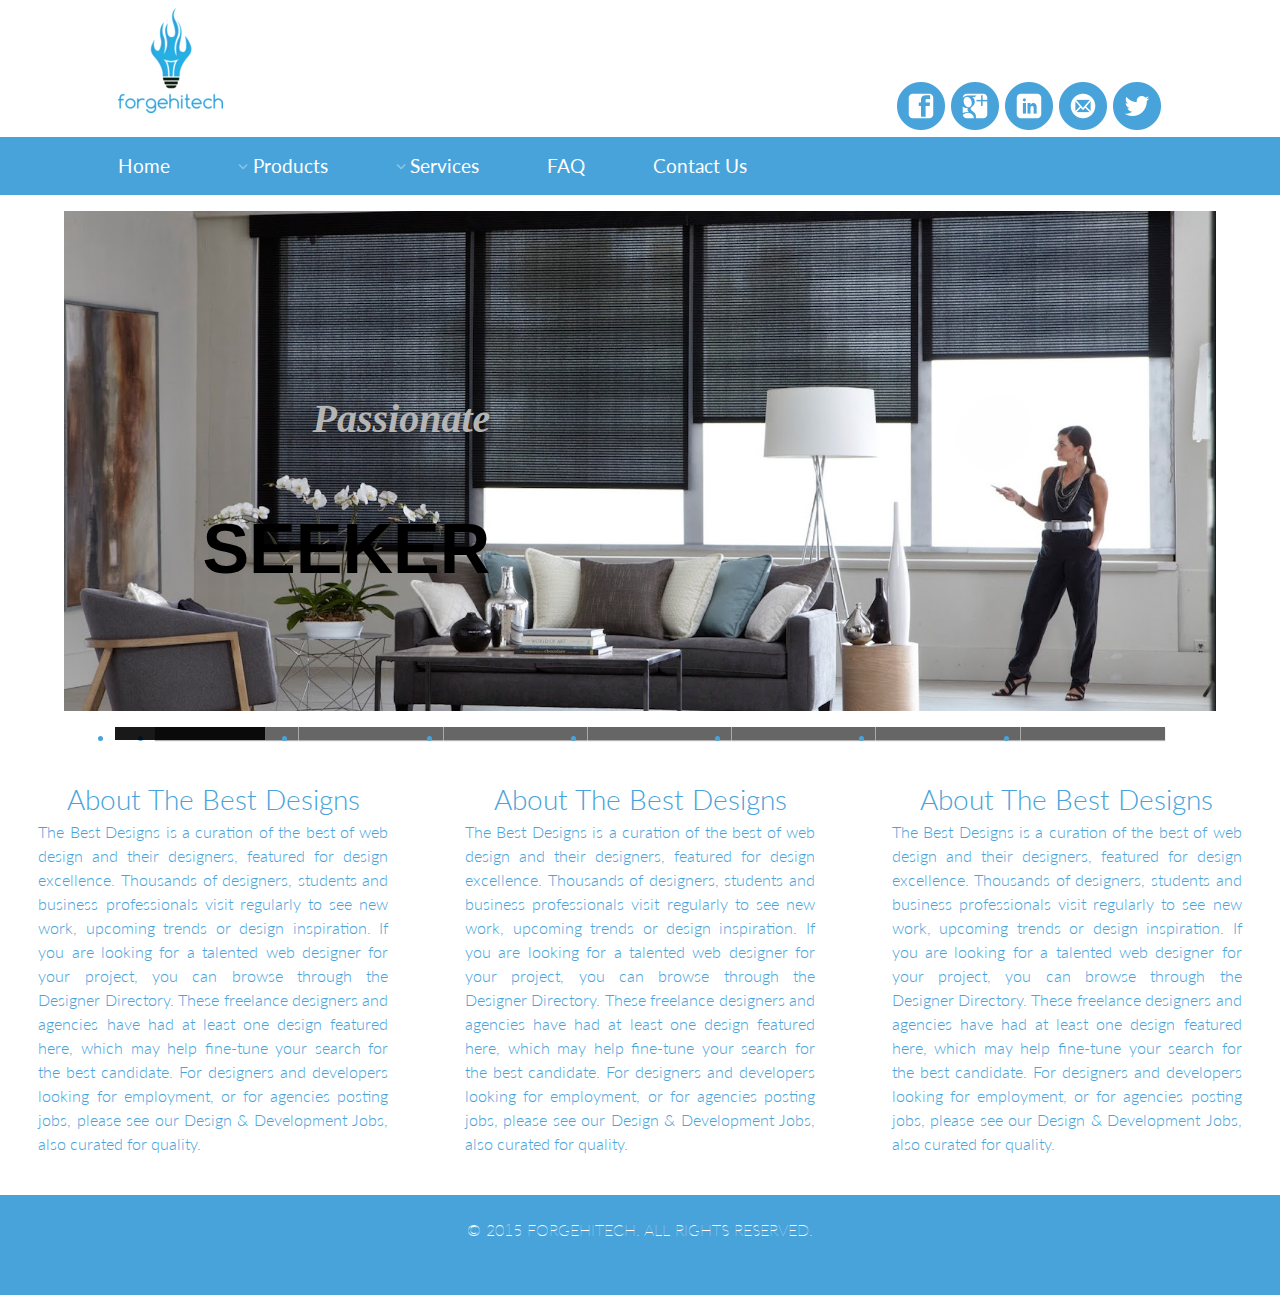
==== index.html @ 62194fb1 "Adding contact us and FAQ page." ====
<!DOCTYPE html>
<html lang="en" class="no-js">
    <head>
        <meta charset="UTF-8" />
        <meta http-equiv="X-UA-Compatible" content="IE=edge,chrome=1"> 
        <meta name="viewport" content="width=device-width, initial-scale=1.0"> 
        <title>A Collection of Page Transitions</title>
        <meta name="description" content="A Collection of Page Transitions with CSS Animations" />
        <meta name="keywords" content="page transition, css animation, website, effect, css3, jquery" />
        <meta name="author" content="Codrops" />
        <link rel="shortcut icon" href="../favicon.ico"> 
        <link rel="stylesheet" type="text/css" href="css/default.css" />
        <link rel="stylesheet" type="text/css" href="css/multilevelmenu.css" />
        <link rel="stylesheet" type="text/css" href="css/component.css" />
        
        
        <link rel="stylesheet" type="text/css" href="css/style.css" />
		<link href='http://fonts.googleapis.com/css?family=Dosis:200,400,700' rel='stylesheet' type='text/css'>
		<noscript><link rel="stylesheet" type="text/css" href="css/noscript.css" /></noscript>
                
        <script src="js/modernizr.custom.js"></script>
    </head>
    <body>	
        <div class="container">
            
                    <header id="pageheader" class="clearfix">
                        <img src="images/logo.png" alt="logo"/>
                        <nav style="margin-top: 7%;">
                            <a href="#"><img onmouseover="toggelSocialIcon(this)" class="socialIcons" src="images/social_light_bg/facebook-square.png" alt="img10"/></a>
                            <a href="#"><img onmouseover="toggelSocialIcon(this)" class="socialIcons" src="images/social_light_bg/googleplus-square.png" alt="img10"/></a>
                            <a href="#"><img onmouseover="toggelSocialIcon(this)" class="socialIcons" src="images/social_light_bg/linkedin.png" alt="img10"/></a>
                            <a href="#"><img onmouseover="toggelSocialIcon(this)" class="socialIcons" src="images/social_light_bg/mail.png" alt="img10"/></a>
                            <a href="#"><img onmouseover="toggelSocialIcon(this)" class="socialIcons" src="images/social_light_bg/twitter.png" alt="img10"/></a>
                        </nav>
                        
                    </header>	
                    <div class="main" id="mainDiv">
                        <nav class="cbp-hsmenu-wrapper" id="cbp-hsmenu-wrapper">
                            <div class="cbp-hsinner">
                                <ul class="cbp-hsmenu">
                                    <li onclick="showPage('homePage')"><a href="#">Home</a></li>
                                    <li onclick="showPage('product')">
                                        <a id="Products">Products</a>
                                        <ul class="cbp-hssubmenu cbp-hssub-rows">
                                            <li><a onclick="showPage('Products')"><img src="images/icons/all.png" alt="img10"/><span>All Products</span></a></li>
                                            <li><a href="#"><img src="images/icons/home.png" alt="img10"/><span>Home Automation</span></a></li>
                                            <li><a href="#"><img src="images/icons/curtains.png" alt="img06"/><span>Motorized Curtains</span></a></li>
                                            <li><a href="#"><img src="images/icons/light.png" alt="img09"/><span>Lighting Control</span></a></li>
                                        </ul>
                                    </li>
                                    <li onclick="showPage('service')">
                                        <a>Services</a>
                                        <ul class="cbp-hssubmenu">
                                            <li><a href="#"><img src="images/icons/all.png" alt="img10"/><span>All Services</span></a></li>
                                            <li><a href="#"><img src="images/icons/lamp.png" alt="img10"/><span>Indoor Lighting Design</span></a></li>
                                            <li><a href="#"><img src="images/icons/consulting.png" alt="img06"/><span>Consulting & Design Servcies</span></a></li>
                                            <li><a href="#"><img src="images/icons/product.png" alt="img09"/><span>New Product Development</span></a></li>
                                        </ul>
                                    </li>
                                    <li onclick="showPage('faq')"><a href="#">FAQ</a></li>
                                    <li onclick="showPage('contact_us')"><a href="#">Contact Us</a></li>
                                </ul>
                            </div>
                        </nav>
                    </div>
                </div>
<!--        <div class="pt-triggers">
            <button id="iterateEffects" class="pt-touch-button">Show next page transition</button>
        </div>-->
        <!-- /triggers -->

        <div id="pt-main" class="pt-perspective">
            <div class="page" id="homePage" style="display: block;">
                 <div id="ei-slider" class="ei-slider">
                    <ul class="ei-slider-large">
						<li>
                            <img src="images/s/3.jpg" alt="image06"/>
                            <div class="ei-title">
                                <h2>Passionate</h2>
                                <h3>Seeker</h3>
                            </div>
                        </li>
                        <li>
                            <img src="images/s/1.jpg" alt="image01" />
                            <div class="ei-title">
                                <h2>Creative</h2>
                                <h3>Duet</h3>
                            </div>
                        </li>
                        <li>
                            <img src="images/s/2.jpg" alt="image02" />
                            <div class="ei-title">
                                <h2>Friendly</h2>
                                <h3>Devil</h3>
                            </div>
                        </li>
                        <li>
                            <img src="images/s/1.jpg" alt="image01" />
                            <div class="ei-title">
                                <h2>Creative</h2>
                                <h3>Duet</h3>
                            </div>
                        </li>
                        <li>
                            <img src="images/s/2.jpg" alt="image02" />
                            <div class="ei-title">
                                <h2>Friendly</h2>
                                <h3>Devil</h3>
                            </div>
                        </li>
                        <li>
                            <img src="images/s/1.jpg" alt="image01" />
                            <div class="ei-title">
                                <h2>Creative</h2>
                                <h3>Duet</h3>
                            </div>
                        </li>
                        <li>
                            <img src="images/s/2.jpg" alt="image02" />
                            <div class="ei-title">
                                <h2>Friendly</h2>
                                <h3>Devil</h3>
                            </div>
                        </li>
                    </ul><!-- ei-slider-large -->
                    <ul class="ei-slider-thumbs">
                        <li class="ei-slider-element">Current</li>
						<li><a href="#">Slide 6</a><img src="images/thumbs/6.jpg" alt="thumb06" /></li>
                        <li><a href="#">Slide 1</a><img src="images/thumbs/1.jpg" alt="thumb01" /></li>
                        <li><a href="#">Slide 2</a><img src="images/thumbs/2.jpg" alt="thumb02" /></li>
                        <li><a href="#">Slide 3</a><img src="images/thumbs/3.jpg" alt="thumb03" /></li>
                        <li><a href="#">Slide 4</a><img src="images/thumbs/4.jpg" alt="thumb04" /></li>
                        <li><a href="#">Slide 5</a><img src="images/thumbs/5.jpg" alt="thumb05" /></li>
                        <li><a href="#">Slide 7</a><img src="images/thumbs/7.jpg" alt="thumb07" /></li>
                    </ul><!-- ei-slider-thumbs -->
                </div><!-- ei-slider -->
                <div class="outerDiv">
                    <div class="innerDiv">
                        <div class="innerDivHeading">
                            About The Best Designs
                        </div>
                        <div class="innerDivDesc">
                            The Best Designs is a curation of the best of web design and their designers, featured for design excellence. Thousands of designers, students and business professionals visit regularly to see new work, upcoming trends or design inspiration. If you are looking for a talented web designer for your project, you can browse through the Designer Directory. These freelance designers and agencies have had at least one design featured here, which may help fine-tune your search for the best candidate. For designers and developers looking for employment, or for agencies posting jobs, please see our Design & Development Jobs, also curated for quality.
                        </div>
                        
                    </div>
                    <div class="innerDiv">
                        <div class="innerDivHeading">
                            About The Best Designs
                        </div>
                        <div class="innerDivDesc">
                            The Best Designs is a curation of the best of web design and their designers, featured for design excellence. Thousands of designers, students and business professionals visit regularly to see new work, upcoming trends or design inspiration. If you are looking for a talented web designer for your project, you can browse through the Designer Directory. These freelance designers and agencies have had at least one design featured here, which may help fine-tune your search for the best candidate. For designers and developers looking for employment, or for agencies posting jobs, please see our Design & Development Jobs, also curated for quality.
                        </div>
                        
                    </div>
                    <div class="innerDiv">
                        <div class="innerDivHeading">
                            About The Best Designs
                        </div>
                        <div class="innerDivDesc">
                            The Best Designs is a curation of the best of web design and their designers, featured for design excellence. Thousands of designers, students and business professionals visit regularly to see new work, upcoming trends or design inspiration. If you are looking for a talented web designer for your project, you can browse through the Designer Directory. These freelance designers and agencies have had at least one design featured here, which may help fine-tune your search for the best candidate. For designers and developers looking for employment, or for agencies posting jobs, please see our Design & Development Jobs, also curated for quality.
                        </div>
                        
                    </div>
                    
                </div>
                
            </div>
            <div class="page" id="product" style="display: none;">
                 products
            </div>
            <div class="page" id="service" style="display: none;">
                 services
            </div>
            <div class="page" id="faq" style="display: none;">
                <div class="outerFaqDiv">
                    <div class="innerFaqDiv">
                        <div class="faqQuestion">1. Who is eligible to be issued with an e-Visa?</div>
                        <div class="faqAnswer">Nationals from the countries listed here are eligible for e-Visa. </div>
                        
                    </div>
                    <div class="innerFaqDiv">
                        <div class="faqQuestion">2. What is this alternate site collection service all about?</div>
                        <div class="faqAnswer">Applicants granted SPR under the AIP Scheme are eligible to apply for Singapore Citizenship after 2 years of permanent residence in Singapore.</div>
                        
                    </div>
                    <div class="innerFaqDiv">
                        <div class="faqQuestion">3. What is this alternate site collection service all about?</div>
                        <div class="faqAnswer">Applicants granted SPR under the AIP Scheme are eligible to apply for Singapore Citizenship after 2 years of permanent residence in Singapore.</div>
                        
                    </div>
                    <div class="innerFaqDiv">
                        <div class="faqQuestion">4. What is this alternate site collection service all about?</div>
                        <div class="faqAnswer">Applicants granted SPR under the AIP Scheme are eligible to apply for Singapore Citizenship after 2 years of permanent residence in Singapore.</div>
                        
                    </div>
                    <div class="innerFaqDiv">
                        <div class="faqQuestion">5. What is this alternate site collection service all about?</div>
                        <div class="faqAnswer">Applicants granted SPR under the AIP Scheme are eligible to apply for Singapore Citizenship after 2 years of permanent residence in Singapore.</div>
                        
                    </div>
                    <div class="innerFaqDiv">
                        <div class="faqQuestion">6. What is this alternate site collection service all about?</div>
                        <div class="faqAnswer">Applicants granted SPR under the AIP Scheme are eligible to apply for Singapore Citizenship after 2 years of permanent residence in Singapore.</div>
                        
                    </div>
                    <div class="innerFaqDiv">
                        <div class="faqQuestion">7. What is this alternate site collection service all about?</div>
                        <div class="faqAnswer">Applicants granted SPR under the AIP Scheme are eligible to apply for Singapore Citizenship after 2 years of permanent residence in Singapore.</div>
                        
                    </div>
                    <div class="innerFaqDiv">
                        <div class="faqQuestion">8. What is this alternate site collection service all about?</div>
                        <div class="faqAnswer">Applicants granted SPR under the AIP Scheme are eligible to apply for Singapore Citizenship after 2 years of permanent residence in Singapore.</div>
                        
                    </div>
                </div>
            </div>
            <div class="page" id="contact_us" style="display: none;">
                <div class="outerContactDiv">
                    <div class="firstRowContactDiv">
                        <div style="width: 100%;text-align: center;padding: 4%;font-size: 15pt;">
                            We are happy to hear from you!
                        </div>
                        <div style="float: left;margin-top: 2%;width: 50%;text-align: center;">
                            <input class="contactUsInput" type="text" placeholder="Name"/>
                        </div>
                        <div style="float: right;margin-top: 2%;width: 50%;text-align: center;">
                            <input class="contactUsInput" type="text" placeholder="Email"/>
                        </div>
                    </div>
                    <div class="secondRowContactDiv">
                        <textarea style="border: 2px solid #47a3da;border-radius: 5px;width: 90%;height: 400px;font-size: 12pt;padding: 20px;color: #47a3da;"></textarea>
                    </div>
                    <div class="thirdRowContactDiv">
                        <div style="width: 30%;padding: 1%;background-color: #47a3da;color: white;margin: 0 auto;">Send</div>
                    </div>
                                        
                </div>
            </div>
            
        </div>
        <div style="bottom: 0;height: 100px;background-color: #47a3da;color: white;padding-top: 2%;text-align: center;font-weight: 100;">
<!--            <table style="width: 100%;height: 100%;text-align: center;font-size: 15pt;font-weight: normal;">
                <tr>
                    <td>ForgeHiTech 2015</td>
                    <td>Join Us</td>
                    <td>Contact Us</td>
                    <td>FAQ</td>
                    <td>Terms & Conditions</td>
                </tr>
            </table>-->
© 2015 FORGEHITECH. ALL RIGHTS RESERVED.
        </div>

        <script src="https://ajax.googleapis.com/ajax/libs/jquery/1.9.1/jquery.min.js"></script>
        <script src="js/jquery.dlmenu.js"></script>


        <script src="js/cbpHorizontalSlideOutMenu.js"></script>
        <script>
            var menu = new cbpHorizontalSlideOutMenu(document.getElementById('cbp-hsmenu-wrapper'));
        </script>
        

		<script src="js/cbpAnimatedHeader.js"></script>
                
                
                
                <script type="text/javascript" src="js/jquery.eislideshow.js"></script>
        <script type="text/javascript" src="js/jquery.easing.1.3.js"></script>
        <script type="text/javascript">
            $(function() {
                $('#ei-slider').eislideshow({
					animation			: 'center',
					autoplay			: true,
					slideshow_interval	: 3000,
					titlesFactor		: 0
                });
                
                
                $(".faqQuestion").on("click", function (){
                    $(".faqAnswer").slideUp();
                    $(".faqQuestion").css("font-weight","normal");
                    $(this).css("font-weight","bold");
                    $(this.nextElementSibling).slideDown(500);
                })
            });
        </script>
        
        
        <script>
            function toggelSocialIcon(ele)
            {
                if(ele.src.indexOf("social_light_bg")!==-1)
                {
                    ele.src=ele.src.replace("social_light_bg", "social_dark_bg");
                }
                else
                {
                    ele.src=ele.src.replace("social_dark_bg", "social_light_bg");
                }
            }
            
            
            
            function showPage(parentId, id)
            {
                $(".page").hide();
                $("#"+parentId).show();
            }
        </script>
        
    </body>
</html>
---- css/default.css ----
/* General Blueprint Style */
@import url(http://fonts.googleapis.com/css?family=Lato:300,400,700);
@font-face {
	font-family: 'bpicons';
	src:url('../fonts/bpicons/bpicons.eot');
	src:url('../fonts/bpicons/bpicons.eot?#iefix') format('embedded-opentype'),
		url('../fonts/bpicons/bpicons.woff') format('woff'),
		url('../fonts/bpicons/bpicons.ttf') format('truetype'),
		url('../fonts/bpicons/bpicons.svg#bpicons') format('svg');
	font-weight: normal;
	font-style: normal;
} /* Made with http://icomoon.io/ */

*, *:after, *:before { -webkit-box-sizing: border-box; -moz-box-sizing: border-box; box-sizing: border-box; }
body, html { font-size: 100%; padding: 0; margin: 0;}

/* Clearfix hack by Nicolas Gallagher: http://nicolasgallagher.com/micro-clearfix-hack/ */
.clearfix:before, .clearfix:after { content: " "; display: table; }
.clearfix:after { clear: both; }

body {
    font-family: 'Lato', Calibri, Arial, sans-serif;
    color: #47a3da;
    font-weight: 400;
}

a {
	color: #f0f0f0;
	text-decoration: none;
}

a:hover {
	color: #000;
}

.container > header {
	width: 90%;
	max-width: 69em;
	margin: 0 auto;
        padding: 0.5em 1.875em 0.2em;
	/*padding: 2.875em 1.875em 1.875em;*/
}

.container > header h1 {
	font-size: 2.125em;
	line-height: 1.3;
	margin: 0 0 0.6em 0;
	float: left;
	font-weight: 400;
}

.container > header > span {
	display: block;
	position: relative;
	z-index: 9999;
	font-weight: 700;
	text-transform: uppercase;
	letter-spacing: 0.5em;
	padding: 0 0 0.6em 0.1em;
}

.container > header > span span:after {
	width: 30px;
	height: 30px;
	left: -12px;
	font-size: 50%;
	top: -8px;
	font-size: 75%;
	position: relative;
}

.container > header > span span:hover:before {
	content: attr(data-content);
	text-transform: none;
	text-indent: 0;
	letter-spacing: 0;
	font-weight: 300;
	font-size: 110%;
	padding: 0.8em 1em;
	line-height: 1.2;
	text-align: left;
	left: auto;
	margin-left: 4px;
	position: absolute;
	color: #fff;
	background: #47a3da;
}

.container > header nav {
	float: right;
	text-align: center;
}
/*
.container > header nav a {
	display: inline-block;
	position: relative;
	text-align: left;
	width: 2.5em;
	height: 2.5em;
	background: #fff;
	border-radius: 50%;
	margin: 0 0.1em;
	border: 4px solid #47a3da;
}

.container > header nav a > span {
	display: none;
}

.container > header nav a:hover:before {
	content: attr(data-info);
	color: #47a3da;
	position: absolute;
	width: 600%;
	top: 120%;
	text-align: right;
	right: 0;
	pointer-events: none;
}

.container > header nav a:hover {
	background: #47a3da;
}*/

.bp-icon:after {
	font-family: 'bpicons';
	speak: none;
	font-style: normal;
	font-weight: normal;
	font-variant: normal;
	text-transform: none;
	text-align: center;
	color: #47a3da;
	-webkit-font-smoothing: antialiased;
}

.container > header nav .bp-icon:after {
	position: absolute;
	top: 0;
	left: 0;
	width: 100%;
	height: 100%;
	line-height: 2;
	text-indent: 0;
}

.container > header nav a:hover:after {
	color: #fff;
}
/*
.bp-icon-next:after {
	content: "\e000";
}
.bp-icon-drop:after {
	content: "\e001";
}
.bp-icon-archive:after {
	content: "\e002";
}
.bp-icon-about:after {
	content: "\e003";
}
.bp-icon-prev:after {
	content: "\e004";
}*/

@media screen and (max-width: 55em) {

	.container > header h1,
	.container > header nav {
		float: none;
	}

	.container > header > span,
	.container > header h1 {
		text-align: center;
	}

	.container > header nav {
		margin: 0 auto;
	}

	.container > header > span {
		text-indent: 30px;
	}
}





img.socialIcons {
width: 50px;
cursor: pointer;
}




.outerDiv {
display: inline-flex;
font-weight: 300;
line-height: 1.5;
}


.innerDiv {
padding: 3%;
}

.innerDivHeading {
text-align: center;
font-size: 21pt;
}


.innerDivDesc {
text-align: justify;
}


.outerFaqDiv {
padding: 4%;
font-family: 'Lato', Calibri, Arial, sans-serif;
font-weight: 100;
font-size: 12pt;
}

.innerFaqDiv {
padding-bottom: 3%;
}



.faqQuestion {
padding-bottom: 6px;
cursor: pointer;
}


.faqQuestion:hover {
color: #057BC2;
}


.faqAnswer{
display: none;
}




.outerContactDiv {
width: 100%;
height: 700px;
}



.firstRowContactDiv {
height: 30%;
}



.secondRowContactDiv {
height: 60%;
text-align: center;
}

.thirdRowContactDiv {
height: 10%;
text-align: center;
}

.contactUsInput{
    width: 80%;
height: 50px;
border: 2px solid #47a3da;
border-radius: 5px;
font-size: 12pt;
padding: 20px;
color: #47a3da;
}
---- css/multilevelmenu.css ----
@font-face {
	font-family: 'icomoon';
	src:url('../fonts/menuicons/icomoon.eot');
	src:url('../fonts/menuicons/icomoon.eot?#iefix') format('embedded-opentype'),
		url('../fonts/menuicons/icomoon.woff') format('woff'),
		url('../fonts/menuicons/icomoon.ttf') format('truetype'),
		url('../fonts/menuicons/icomoon.svg#icomoon') format('svg');
	font-weight: normal;
	font-style: normal;
}

.dl-menuwrapper {
	width: 300px;
	position: relative;
	-webkit-perspective: 1000px;
	-moz-perspective: 1000px;
	perspective: 1000px;
	-webkit-perspective-origin: 50% 200%;
	-moz-perspective-origin: 50% 200%;
	perspective-origin: 50% 200%;
}

.dl-menuwrapper:first-child {
	margin-right: 100px;
}

.dl-menuwrapper button {
	display: block;
	width: 100%;
	margin: 0;
	border: none;
	overflow: hidden;
	position: relative;
	cursor: pointer;
	outline: none;
}

.dl-menuwrapper ul {
	padding: 0;
	list-style: none;
	-webkit-transform-style: preserve-3d;
	-moz-transform-style: preserve-3d;
	transform-style: preserve-3d;
}

.dl-menuwrapper li {
	position: relative;
}

.dl-menuwrapper li a {
	display: block;
	position: relative;
	padding: 7px 10px;
	font-size: 13px;
	line-height: 20px;
	font-weight: 700;
	outline: none;
	text-transform: uppercase;
	letter-spacing: 1px;
}

.dl-menuwrapper button,
.dl-menuwrapper li a {
	background: #fff;
	color: #aaa;
}

.no-touch .dl-menuwrapper li a:hover {
	background: #f8f8f8;
}

.dl-menuwrapper li.dl-back > a {
	padding-left: 30px;
	background: #f2f2f2;
}

.dl-menuwrapper li.dl-back:after,
.dl-menuwrapper li > a:not(:only-child):after,
.dl-menuwrapper button:after {
	position: absolute;
	top: 0;
	line-height: 33px;
	color: #ddd;
	font-family: 'icomoon';
	speak: none;
	-webkit-font-smoothing: antialiased;
	content: "\e000";
}

.dl-menuwrapper button:after {
	line-height: 50px;
	right: 15px;
	-webkit-transform: rotate(90deg);
	-moz-transform: rotate(90deg);
	-ms-transform: rotate(90deg);
	transform: rotate(90deg);
}

.dl-menuwrapper li.dl-back:after {
	left: 10px;
	-webkit-transform: rotate(180deg);
	-moz-transform: rotate(180deg);
	-ms-transform: rotate(180deg);
	transform: rotate(180deg);
}

.dl-menuwrapper li > a:after {
	right: 10px;
	color: rgba(0,0,0,0.15);
}

.dl-menuwrapper .dl-menu {
	margin: 5px 0 0 0;
	position: absolute;
	width: 100%;
	opacity: 0;
	pointer-events: none;
	box-shadow: 0 3px 0 rgba(0,0,0,0.1);
	-webkit-transform: translateY(10px);
	-moz-transform: translateY(10px);
	transform: translateY(10px);
	-webkit-backface-visibility: hidden;
	-moz-backface-visibility: hidden;
	backface-visibility: hidden;
}

.dl-menuwrapper .dl-menu.dl-menu-toggle {
	-webkit-transition: all 0.3s ease;
	-moz-transition: all 0.3s ease;
	transition: all 0.3s ease;
}

.dl-menuwrapper .dl-menu.dl-menuopen {
	opacity: 1;
	pointer-events: auto;
	-webkit-transform: translateY(0px);
	-moz-transform: translateY(0px);
	transform: translateY(0px);
}

/* Hide the inner submenus */
.dl-menuwrapper li .dl-submenu {
	display: none;
}

/* 
When a submenu is openend, we will hide all li siblings.
For that we give a class to the parent menu called "dl-subview".
We also hide the submenu link. 
The opened submenu will get the class "dl-subviewopen".
All this is done for any sub-level being entered.
*/
.dl-menu.dl-subview li,
.dl-menu.dl-subview li.dl-subviewopen > a,
.dl-menu.dl-subview li.dl-subview > a {
	display: none;
}

.dl-menu.dl-subview li.dl-subview,
.dl-menu.dl-subview li.dl-subview .dl-submenu,
.dl-menu.dl-subview li.dl-subviewopen,
.dl-menu.dl-subview li.dl-subviewopen > .dl-submenu,
.dl-menu.dl-subview li.dl-subviewopen > .dl-submenu > li {
	display: block;
}

/* Dynamically added submenu outside of the menu context */
.dl-menuwrapper > .dl-submenu {
	position: absolute;
	width: 100%;
	top: 55px; /* This needs to be adjusted to the button */
	left: 0;
	margin: 0;
}

/* Animation classes for moving out and in */

.dl-menu.dl-animate-out-1 {
	-webkit-animation: MenuAnimOut1 0.4s linear forwards;
	-moz-animation: MenuAnimOut1 0.4s linear forwards;
	animation: MenuAnimOut1 0.4s linear forwards;
}

.dl-menu.dl-animate-out-2 {
	-webkit-animation: MenuAnimOut2 0.3s ease-in-out forwards;
	-moz-animation: MenuAnimOut2 0.3s ease-in-out forwards;
	animation: MenuAnimOut2 0.3s ease-in-out forwards;
}

.dl-menu.dl-animate-out-3 {
	-webkit-animation: MenuAnimOut3 0.4s ease forwards;
	-moz-animation: MenuAnimOut3 0.4s ease forwards;
	animation: MenuAnimOut3 0.4s ease forwards;
}

.dl-menu.dl-animate-out-4 {
	-webkit-animation: MenuAnimOut4 0.4s ease forwards;
	-moz-animation: MenuAnimOut4 0.4s ease forwards;
	animation: MenuAnimOut4 0.4s ease forwards;
}

.dl-menu.dl-animate-out-5 {
	-webkit-animation: MenuAnimOut5 0.4s ease forwards;
	-moz-animation: MenuAnimOut5 0.4s ease forwards;
	animation: MenuAnimOut5 0.4s ease forwards;
}

@-webkit-keyframes MenuAnimOut1 {
	50% {
		-webkit-transform: translateZ(-250px) rotateY(30deg);
	}
	75% {
		-webkit-transform: translateZ(-372.5px) rotateY(15deg);
		opacity: .5;
	}
	100% {
		-webkit-transform: translateZ(-500px) rotateY(0deg);
		opacity: 0;
	}
}

@-webkit-keyframes MenuAnimOut2 {
	100% {
		-webkit-transform: translateX(-100%);
		opacity: 0;
	}
}

@-webkit-keyframes MenuAnimOut3 {
	100% {
		-webkit-transform: translateZ(300px);
		opacity: 0;
	}
}

@-webkit-keyframes MenuAnimOut4 {
	100% {
		-webkit-transform: translateZ(-300px);
		opacity: 0;
	}
}

@-webkit-keyframes MenuAnimOut5 {
	100% {
		-webkit-transform: translateY(40%);
		opacity: 0;
	}
}

@-moz-keyframes MenuAnimOut1 {
	50% {
		-moz-transform: translateZ(-250px) rotateY(30deg);
	}
	75% {
		-moz-transform: translateZ(-372.5px) rotateY(15deg);
		opacity: .5;
	}
	100% {
		-moz-transform: translateZ(-500px) rotateY(0deg);
		opacity: 0;
	}
}

@-moz-keyframes MenuAnimOut2 {
	100% {
		-moz-transform: translateX(-100%);
		opacity: 0;
	}
}

@-moz-keyframes MenuAnimOut3 {
	100% {
		-moz-transform: translateZ(300px);
		opacity: 0;
	}
}

@-moz-keyframes MenuAnimOut4 {
	100% {
		-moz-transform: translateZ(-300px);
		opacity: 0;
	}
}

@-moz-keyframes MenuAnimOut5 {
	100% {
		-moz-transform: translateY(40%);
		opacity: 0;
	}
}

@keyframes MenuAnimOut1 {
	50% {
		transform: translateZ(-250px) rotateY(30deg);
	}
	75% {
		transform: translateZ(-372.5px) rotateY(15deg);
		opacity: .5;
	}
	100% {
		transform: translateZ(-500px) rotateY(0deg);
		opacity: 0;
	}
}

@keyframes MenuAnimOut2 {
	100% {
		transform: translateX(-100%);
		opacity: 0;
	}
}

@keyframes MenuAnimOut3 {
	100% {
		transform: translateZ(300px);
		opacity: 0;
	}
}

@keyframes MenuAnimOut4 {
	100% {
		transform: translateZ(-300px);
		opacity: 0;
	}
}

@keyframes MenuAnimOut5 {
	100% {
		transform: translateY(40%);
		opacity: 0;
	}
}

.dl-menu.dl-animate-in-1 {
	-webkit-animation: MenuAnimIn1 0.3s linear forwards;
	-moz-animation: MenuAnimIn1 0.3s linear forwards;
	animation: MenuAnimIn1 0.3s linear forwards;
}

.dl-menu.dl-animate-in-2 {
	-webkit-animation: MenuAnimIn2 0.3s ease-in-out forwards;
	-moz-animation: MenuAnimIn2 0.3s ease-in-out forwards;
	animation: MenuAnimIn2 0.3s ease-in-out forwards;
}

.dl-menu.dl-animate-in-3 {
	-webkit-animation: MenuAnimIn3 0.4s ease forwards;
	-moz-animation: MenuAnimIn3 0.4s ease forwards;
	animation: MenuAnimIn3 0.4s ease forwards;
}

.dl-menu.dl-animate-in-4 {
	-webkit-animation: MenuAnimIn4 0.4s ease forwards;
	-moz-animation: MenuAnimIn4 0.4s ease forwards;
	animation: MenuAnimIn4 0.4s ease forwards;
}

.dl-menu.dl-animate-in-5 {
	-webkit-animation: MenuAnimIn5 0.4s ease forwards;
	-moz-animation: MenuAnimIn5 0.4s ease forwards;
	animation: MenuAnimIn5 0.4s ease forwards;
}

@-webkit-keyframes MenuAnimIn1 {
	0% {
		-webkit-transform: translateZ(-500px) rotateY(0deg);
		opacity: 0;
	}
	20% {
		-webkit-transform: translateZ(-250px) rotateY(30deg);
		opacity: 0.5;
	}
	100% {
		-webkit-transform: translateZ(0px) rotateY(0deg);
		opacity: 1;
	}
}

@-webkit-keyframes MenuAnimIn2 {
	0% {
		-webkit-transform: translateX(-100%);
		opacity: 0;
	}
	100% {
		-webkit-transform: translateX(0px);
		opacity: 1;
	}
}

@-webkit-keyframes MenuAnimIn3 {
	0% {
		-webkit-transform: translateZ(300px);
		opacity: 0;
	}
	100% {
		-webkit-transform: translateZ(0px);
		opacity: 1;
	}
}

@-webkit-keyframes MenuAnimIn4 {
	0% {
		-webkit-transform: translateZ(-300px);
		opacity: 0;
	}
	100% {
		-webkit-transform: translateZ(0px);
		opacity: 1;
	}
}

@-webkit-keyframes MenuAnimIn5 {
	0% {
		-webkit-transform: translateY(40%);
		opacity: 0;
	}
	100% {
		-webkit-transform: translateY(0);
		opacity: 1;
	}
}

@-moz-keyframes MenuAnimIn1 {
	0% {
		-moz-transform: translateZ(-500px) rotateY(0deg);
		opacity: 0;
	}
	20% {
		-moz-transform: translateZ(-250px) rotateY(30deg);
		opacity: 0.5;
	}
	100% {
		-moz-transform: translateZ(0px) rotateY(0deg);
		opacity: 1;
	}
}

@-moz-keyframes MenuAnimIn2 {
	0% {
		-moz-transform: translateX(-100%);
		opacity: 0;
	}
	100% {
		-moz-transform: translateX(0px);
		opacity: 1;
	}
}

@-moz-keyframes MenuAnimIn3 {
	0% {
		-moz-transform: translateZ(300px);
		opacity: 0;
	}
	100% {
		-moz-transform: translateZ(0px);
		opacity: 1;
	}
}

@-moz-keyframes MenuAnimIn4 {
	0% {
		-moz-transform: translateZ(-300px);
		opacity: 0;
	}
	100% {
		-moz-transform: translateZ(0px);
		opacity: 1;
	}
}

@-moz-keyframes MenuAnimIn5 {
	0% {
		-moz-transform: translateY(40%);
		opacity: 0;
	}
	100% {
		-moz-transform: translateY(0);
		opacity: 1;
	}
}

@keyframes MenuAnimIn1 {
	0% {
		transform: translateZ(-500px) rotateY(0deg);
		opacity: 0;
	}
	20% {
		transform: translateZ(-250px) rotateY(30deg);
		opacity: 0.5;
	}
	100% {
		transform: translateZ(0px) rotateY(0deg);
		opacity: 1;
	}
}

@keyframes MenuAnimIn2 {
	0% {
		transform: translateX(-100%);
		opacity: 0;
	}
	100% {
		transform: translateX(0px);
		opacity: 1;
	}
}

@keyframes MenuAnimIn3 {
	0% {
		transform: translateZ(300px);
		opacity: 0;
	}
	100% {
		transform: translateZ(0px);
		opacity: 1;
	}
}

@keyframes MenuAnimIn4 {
	0% {
		transform: translateZ(-300px);
		opacity: 0;
	}
	100% {
		transform: translateZ(0px);
		opacity: 1;
	}
}

@keyframes MenuAnimIn5 {
	0% {
		transform: translateY(40%);
		opacity: 0;
	}
	100% {
		transform: translateY(0);
		opacity: 1;
	}
}

.dl-menuwrapper > .dl-submenu.dl-animate-in-1 {
	-webkit-animation: SubMenuAnimIn1 0.4s ease forwards;
	-moz-animation: SubMenuAnimIn1 0.4s ease forwards;
	animation: SubMenuAnimIn1 0.4s ease forwards;
}

.dl-menuwrapper > .dl-submenu.dl-animate-in-2 {
	-webkit-animation: SubMenuAnimIn2 0.3s ease-in-out forwards;
	-moz-animation: SubMenuAnimIn2 0.3s ease-in-out forwards;
	animation: SubMenuAnimIn2 0.3s ease-in-out forwards;
}

.dl-menuwrapper > .dl-submenu.dl-animate-in-3 {
	-webkit-animation: SubMenuAnimIn3 0.4s ease forwards;
	-moz-animation: SubMenuAnimIn3 0.4s ease forwards;
	animation: SubMenuAnimIn3 0.4s ease forwards;
}

.dl-menuwrapper > .dl-submenu.dl-animate-in-4 {
	-webkit-animation: SubMenuAnimIn4 0.4s ease forwards;
	-moz-animation: SubMenuAnimIn4 0.4s ease forwards;
	animation: SubMenuAnimIn4 0.4s ease forwards;
}

.dl-menuwrapper > .dl-submenu.dl-animate-in-5 {
	-webkit-animation: SubMenuAnimIn5 0.4s ease forwards;
	-moz-animation: SubMenuAnimIn5 0.4s ease forwards;
	animation: SubMenuAnimIn5 0.4s ease forwards;
}

@-webkit-keyframes SubMenuAnimIn1 {
	0% {
		-webkit-transform: translateX(50%);
		opacity: 0;
	}
	100% {
		-webkit-transform: translateX(0px);
		opacity: 1;
	}
}

@-webkit-keyframes SubMenuAnimIn2 {
	0% {
		-webkit-transform: translateX(100%);
		opacity: 0;
	}
	100% {
		-webkit-transform: translateX(0px);
		opacity: 1;
	}
}

@-webkit-keyframes SubMenuAnimIn3 {
	0% {
		-webkit-transform: translateZ(-300px);
		opacity: 0;
	}
	100% {
		-webkit-transform: translateZ(0px);
		opacity: 1;
	}
}

@-webkit-keyframes SubMenuAnimIn4 {
	0% {
		-webkit-transform: translateZ(300px);
		opacity: 0;
	}
	100% {
		-webkit-transform: translateZ(0px);
		opacity: 1;
	}
}

@-webkit-keyframes SubMenuAnimIn5 {
	0% {
		-webkit-transform: translateZ(-200px);
		opacity: 0;
	}
	100% {
		-webkit-transform: translateZ(0);
		opacity: 1;
	}
}

@-moz-keyframes SubMenuAnimIn1 {
	0% {
		-moz-transform: translateX(50%);
		opacity: 0;
	}
	100% {
		-moz-transform: translateX(0px);
		opacity: 1;
	}
}

@-moz-keyframes SubMenuAnimIn2 {
	0% {
		-moz-transform: translateX(100%);
		opacity: 0;
	}
	100% {
		-moz-transform: translateX(0px);
		opacity: 1;
	}
}

@-moz-keyframes SubMenuAnimIn3 {
	0% {
		-moz-transform: translateZ(-300px);
		opacity: 0;
	}
	100% {
		-moz-transform: translateZ(0px);
		opacity: 1;
	}
}

@-moz-keyframes SubMenuAnimIn4 {
	0% {
		-moz-transform: translateZ(300px);
		opacity: 0;
	}
	100% {
		-moz-transform: translateZ(0px);
		opacity: 1;
	}
}

@-moz-keyframes SubMenuAnimIn5 {
	0% {
		-moz-transform: translateZ(-200px);
		opacity: 0;
	}
	100% {
		-moz-transform: translateZ(0);
		opacity: 1;
	}
}

@keyframes SubMenuAnimIn1 {
	0% {
		transform: translateX(50%);
		opacity: 0;
	}
	100% {
		transform: translateX(0px);
		opacity: 1;
	}
}

@keyframes SubMenuAnimIn2 {
	0% {
		transform: translateX(100%);
		opacity: 0;
	}
	100% {
		transform: translateX(0px);
		opacity: 1;
	}
}

@keyframes SubMenuAnimIn3 {
	0% {
		transform: translateZ(-300px);
		opacity: 0;
	}
	100% {
		transform: translateZ(0px);
		opacity: 1;
	}
}

@keyframes SubMenuAnimIn4 {
	0% {
		transform: translateZ(300px);
		opacity: 0;
	}
	100% {
		transform: translateZ(0px);
		opacity: 1;
	}
}

@keyframes SubMenuAnimIn5 {
	0% {
		transform: translateZ(-200px);
		opacity: 0;
	}
	100% {
		transform: translateZ(0);
		opacity: 1;
	}
}

.dl-menuwrapper > .dl-submenu.dl-animate-out-1 {
	-webkit-animation: SubMenuAnimOut1 0.4s ease forwards;
	-moz-animation: SubMenuAnimOut1 0.4s ease forwards;
	animation: SubMenuAnimOut1 0.4s ease forwards;
}

.dl-menuwrapper > .dl-submenu.dl-animate-out-2 {
	-webkit-animation: SubMenuAnimOut2 0.3s ease-in-out forwards;
	-moz-animation: SubMenuAnimOut2 0.3s ease-in-out forwards;
	animation: SubMenuAnimOut2 0.3s ease-in-out forwards;
}

.dl-menuwrapper > .dl-submenu.dl-animate-out-3 {
	-webkit-animation: SubMenuAnimOut3 0.4s ease forwards;
	-moz-animation: SubMenuAnimOut3 0.4s ease forwards;
	animation: SubMenuAnimOut3 0.4s ease forwards;
}

.dl-menuwrapper > .dl-submenu.dl-animate-out-4 {
	-webkit-animation: SubMenuAnimOut4 0.4s ease forwards;
	-moz-animation: SubMenuAnimOut4 0.4s ease forwards;
	animation: SubMenuAnimOut4 0.4s ease forwards;
}

.dl-menuwrapper > .dl-submenu.dl-animate-out-5 {
	-webkit-animation: SubMenuAnimOut5 0.4s ease forwards;
	-moz-animation: SubMenuAnimOut5 0.4s ease forwards;
	animation: SubMenuAnimOut5 0.4s ease forwards;
}

@-webkit-keyframes SubMenuAnimOut1 {
	0% {
		-webkit-transform: translateX(0%);
		opacity: 1;
	}
	100% {
		-webkit-transform: translateX(50%);
		opacity: 0;
	}
}

@-webkit-keyframes SubMenuAnimOut2 {
	0% {
		-webkit-transform: translateX(0%);
		opacity: 1;
	}
	100% {
		-webkit-transform: translateX(100%);
		opacity: 0;
	}
}

@-webkit-keyframes SubMenuAnimOut3 {
	0% {
		-webkit-transform: translateZ(0px);
		opacity: 1;
	}
	100% {
		-webkit-transform: translateZ(-300px);
		opacity: 0;
	}
}

@-webkit-keyframes SubMenuAnimOut4 {
	0% {
		-webkit-transform: translateZ(0px);
		opacity: 1;
	}
	100% {
		-webkit-transform: translateZ(300px);
		opacity: 0;
	}
}

@-webkit-keyframes SubMenuAnimOut5 {
	0% {
		-webkit-transform: translateZ(0);
		opacity: 1;
	}
	100% {
		-webkit-transform: translateZ(-200px);
		opacity: 0;
	}
}

@-moz-keyframes SubMenuAnimOut1 {
	0% {
		-moz-transform: translateX(0%);
		opacity: 1;
	}
	100% {
		-moz-transform: translateX(50%);
		opacity: 0;
	}
}

@-moz-keyframes SubMenuAnimOut2 {
	0% {
		-moz-transform: translateX(0%);
		opacity: 1;
	}
	100% {
		-moz-transform: translateX(100%);
		opacity: 0;
	}
}

@-moz-keyframes SubMenuAnimOut3 {
	0% {
		-moz-transform: translateZ(0px);
		opacity: 1;
	}
	100% {
		-moz-transform: translateZ(-300px);
		opacity: 0;
	}
}

@-moz-keyframes SubMenuAnimOut4 {
	0% {
		-moz-transform: translateZ(0px);
		opacity: 1;
	}
	100% {
		-moz-transform: translateZ(300px);
		opacity: 0;
	}
}

@-moz-keyframes SubMenuAnimOut5 {
	0% {
		-moz-transform: translateZ(0);
		opacity: 1;
	}
	100% {
		-moz-transform: translateZ(-200px);
		opacity: 0;
	}
}

@keyframes SubMenuAnimOut1 {
	0% {
		transform: translateX(0%);
		opacity: 1;
	}
	100% {
		transform: translateX(50%);
		opacity: 0;
	}
}

@keyframes SubMenuAnimOut2 {
	0% {
		transform: translateX(0%);
		opacity: 1;
	}
	100% {
		transform: translateX(100%);
		opacity: 0;
	}
}

@keyframes SubMenuAnimOut3 {
	0% {
		transform: translateZ(0px);
		opacity: 1;
	}
	100% {
		transform: translateZ(-300px);
		opacity: 0;
	}
}

@keyframes SubMenuAnimOut4 {
	0% {
		transform: translateZ(0px);
		opacity: 1;
	}
	100% {
		transform: translateZ(300px);
		opacity: 0;
	}
}

@keyframes SubMenuAnimOut5 {
	0% {
		transform: translateZ(0);
		opacity: 1;
	}
	100% {
		transform: translateZ(-200px);
		opacity: 0;
	}
}

/* No JS Fallback */
.no-js .dl-menuwrapper .dl-menu {
	position: relative;
	opacity: 1;
	-webkit-transform: none;
	-moz-transform: none;
	transform: none;
}

.no-js .dl-menuwrapper li .dl-submenu {
	display: block;
}

.no-js .dl-menuwrapper li.dl-back {
	display: none;
}

.no-js .dl-menuwrapper li > a:not(:only-child) {
	background: rgba(0,0,0,0.1);
}

.no-js .dl-menuwrapper li > a:not(:only-child):after {
	content: '';
}
---- css/component.css ----
@font-face {
	font-family: 'bpmenu';
	src:url('../fonts/bpmenu/bpmenu.eot');
	src:url('../fonts/bpmenu/bpmenu.eot?#iefix') format('embedded-opentype'),
		url('../fonts/bpmenu/bpmenu.woff') format('woff'),
		url('../fonts/bpmenu/bpmenu.ttf') format('truetype'),
		url('../fonts/bpmenu/bpmenu.svg#bpmenu') format('svg');
	font-weight: normal;
	font-style: normal;
}

/* Main menu wrapper */
.cbp-hsmenu-wrapper {
	position: relative;
}

/* Common style for all lists */
.cbp-hsmenu-wrapper ul {
	list-style: none;
	padding: 0;
	margin: 0 auto;
}

/* 100% width bar for menu */
.cbp-hsinner {
	background: #47a3da;
	position: relative;
	z-index: 100;
}

/* Main menu style */
.cbp-hsmenu-wrapper .cbp-hsmenu {
	width: 90%;
	max-width: 69em;
	margin: 0 auto;
	padding: 0 1.875em;
}

.cbp-hsmenu > li {
	margin-left: 4em;
	display: inline-block;
}

.cbp-hsmenu > li:first-child {
	margin-left: 0;
}

/* Main menu link style */
.cbp-hsmenu > li > a {
	color: #fff;
	font-size: 1.2em;
	line-height: 3em;
	display: inline-block;
	position: relative;
	z-index: 10000;
	outline: none;
}

.no-touch .cbp-hsmenu > li > a:hover,
.no-touch .cbp-hsmenu > li > a:focus,
.cbp-hsmenu > li.cbp-hsitem-open > a {
	color: #02639d;
}

/* Add an arrow to the main menu link if it has a submenu (not the only child) */
.cbp-hsmenu > li > a:not(:only-child):before {
	display: inline-block;
	font-family: 'bpmenu';
	speak: none;
	font-style: normal;
	font-weight: normal;
	font-variant: normal;
	text-transform: none;
	line-height: 1;
	-webkit-font-smoothing: antialiased;
	content: "\f107";
	font-size: 80%;
	margin-right: 0.3em;
	opacity: 0.4;
	vertical-align: middle;
}

.cbp-hsmenu > li.cbp-hsitem-open > a:not(:only-child):before {
	content: "\f106";
}

/* Add a triangle to currently open menu item link */
.cbp-hsmenu > li.cbp-hsitem-open > a:after {
	top: 100%;
	border: solid transparent;
	content: " ";
	height: 0;
	width: 0;
	position: absolute;
	pointer-events: none;
	border-color: transparent;
	border-top-color: #47a3da;
	border-width: 10px;
	left: 50%;
	margin-left: -10px;
}

/* Submenu style */
.cbp-hssubmenu {
	position: absolute;
	left: 0;
	top: 100%;
	width: 100%;
	z-index: 0;
	text-align: center; /* for aligning the sub items */
	visibility: hidden;
}

.cbp-hssubmenu:before, 
.cbp-hssubmenu:after { 
	content: " "; 
	display: table; 
}
.cbp-hssubmenu:after { 
	clear: both; 
}

/* Let's allow 6 item in a row */
.cbp-hssubmenu > li {
	width: 11.2%;
	display: inline-block;
	vertical-align: top;
	box-shadow: -28px 0 0 -27px #ddd, 0 -28px 0 -27px #ddd;
	opacity: 0;
	-webkit-transition: opacity 0.1s 0s;
	-moz-transition: opacity 0.1s 0s;
	transition: opacity 0.1s 0s;
}

/* First 6 items don't have upper box shadow */
.cbp-hssubmenu > li:nth-child(-n+6) {
	box-shadow: -28px 0 0 -27px #ddd;
} 

/* Every 7th item does not have a left box shadow */
.cbp-hssubmenu > li:nth-child(6n+1) {
	box-shadow:  0 -28px 0 -27px #ddd;
}

/* The first one does not have any box shadow */
.cbp-hssubmenu > li:first-child {
	box-shadow: none;
}

.cbp-hssubmenu > li a {
	display: block;
	text-align: center;
	color: #a2a2a2;
	outline: none;
	padding: 2em 1em 1em 1em;
}

.no-touch .cbp-hssubmenu > li a:hover,
.no-touch .cbp-hssubmenu > li a:focus {
	color: #888;
}

.cbp-hssubmenu > li a img {
	border: none;
	outline: none;
	display: inline-block;
	margin: 0;
	max-width: 100%;
	-webkit-transition: opacity 0.2s;
	-moz-transition: opacity 0.2s;
	transition: opacity 0.2s;
}

.no-touch .cbp-hssubmenu > li a:hover img {
	opacity: 0.5;
}

.cbp-hssubmenu > li a span {
	display: block;
	min-height: 3em;
	margin-top: 0.4em;
}

.cbp-hsmenu > li.cbp-hsitem-open .cbp-hssubmenu {
	z-index: 1000;
	visibility: visible;
        background-color: white;
}

.cbp-hsmenu > li.cbp-hsitem-open .cbp-hssubmenu > li {
	opacity: 1;
	-webkit-transition: opacity 0.5s 0.1s;
	-moz-transition: opacity 0.5s 0.1s;
	transition: opacity 0.5s 0.1s;
}

/* Helper div for animating the background */
.cbp-hsmenubg {
	background: #f7f7f7;
	position: absolute;
	width: 100%;
	top: 100%;
	left: 0;
	z-index: 0;
	height: 0px;
}

.no-touch .cbp-hsmenubg {
	-webkit-transition: height 0.3s;
	-moz-transition: height 0.3s;
	transition: height 0.3s;
}

@media screen and (max-width: 65em){
	.cbp-hsmenu-wrapper {
		font-size: 80%;
	}
}

@media screen and (max-width: 51.4375em){
	.cbp-hsmenu-wrapper {
		font-size: 100%;
	}

	.cbp-hsmenu-wrapper .cbp-hsmenu {
		padding: 0;
		max-width: none;
		width: 100%;
	}

	.cbp-hsmenu > li {
		border-top: 1px solid rgba(255,255,255,0.5);
		text-align: center;
		margin: 0 auto;
		display: block;
	}

	.cbp-hsmenu > li:first-child {
		border-top: none;
	}

	.cbp-hsmenu > li > a {
		display: block;
	}

	.cbp-hsmenu > li > a:not(:only-child):before {
		line-height: 1.8;
		right: 0;
		position: absolute;
		font-size: 200%;
	}

	.cbp-hsmenubg {
		display: none;
	}

	.cbp-hssubmenu {
		background: #f7f7f7;
		position: relative;
		overflow: hidden;
		height: 0;
	}

	.cbp-hsmenu > li.cbp-hsitem-open .cbp-hssubmenu {
		height: auto;
	}

	/* Let's only allow 3 item in a row now */
	.cbp-hssubmenu > li {
		width: 30%;
	}

	/* Reset box shadows for the 6 items in row case */
	.cbp-hssubmenu > li:nth-child(-n+6),
	.cbp-hssubmenu > li:nth-child(6n+1) {
		box-shadow: -28px 0 0 -27px #ddd, 0 -28px 0 -27px #ddd;
	}

	/* First 4 items don't have upper box shadow */
	.cbp-hssubmenu > li:nth-child(-n+3) {
		box-shadow: -28px 0 0 -27px #ddd;
	} 

	/* Every 5th item does not have a left box shadow */
	.cbp-hssubmenu > li:nth-child(3n+1) {
		box-shadow:  0 -28px 0 -27px #ddd;
	}

}

@media screen and (max-width: 25em){
	/* Let's only allow 1 item in a row now */
	.cbp-hssubmenu > li {
		width: 100%;
		display: block;
	}

	.cbp-hsmenu-wrapper .cbp-hssubmenu > li {
		box-shadow: 0 1px #cecece;
		text-align: left;
	}

	.cbp-hssubmenu > li a {
		text-align: left;
		line-height: 50px;
		padding: 0.4em 1em;
	}

	.cbp-hssubmenu > li a img {
		float: left;
		max-height: 50px;
	}

	.cbp-hssubmenu > li a span {
		min-height: 0;
		margin: 0;
	}
}




.ct-connect{
	width: 252px;
	float: right;
	margin: 15px 34px 0 0;
	padding: 0px;
	height: 34px;
}
.ct-connect li{
	float: left;
}
.ct-connect li a{
	display: block;
	width: 34px;
	height: 34px;
	line-height: 40px;
	outline: none;
	margin: 0 2px;
	position: relative;
	text-align: center;
	color: #fff;
}
.ct-connect li a span {
	display: none;
}
.ct-connect li a:before,
.ct-icon-search:before,
.ct-icon-info:before {
	font-family: 'codrops-social';
	font-size: 18px;
	line-height: 40px;
	speak: none;
	font-style: normal;
	font-weight: normal;
	font-variant: normal;
	text-transform: none;
	line-height: 1;
	-webkit-font-smoothing: antialiased;
}
.ct-connect li a:hover:before {
	color: #056495;
}
.ct-icon-search:hover:before {
	color: #fff;
}
.ct-icon-google-plus:before {
	content: "\e001";
}
.ct-icon-facebook:before {
	content: "\e002";
}
.ct-icon-github:before {
	content: "\e003";
}
.ct-icon-twitter:before {
	content: "\e000";
}
.ct-icon-feed:before {
	content: "\e004";
}














.ei-slider{
position: relative;
width: 90%;
max-width: 1920px;
height: 500px;
margin: 0 auto;
}
.ei-slider-loading{
	width: 100%;
	height: 100%;
	position: absolute;
	top: 0px;
	left: 0px;
	z-index:999;
	background: rgba(0,0,0,0.9);
	color: #fff;
	text-align: center;
	line-height: 400px;
}
.ei-slider-large{
	height: 100%;
	width: 100%;
	position:relative;
	overflow: hidden;
}
.ei-slider-large li{
	position: absolute;
	top: 0px;
	left: 0px;
	overflow: hidden;
	height: 100%;
	width: 100%;
}
.ei-slider-large li img{
	width: 100%;
}
.ei-title{
	position: absolute;
	right: 50%;
	margin-right: 13%;
	top: 30%;
}
.ei-title h2, .ei-title h3{
	text-align: right;
}
.ei-title h2{
	font-size: 40px;
	line-height: 50px;
	font-family: 'Playfair Display', serif;
	font-style: italic;
	color: #b5b5b5;
}
.ei-title h3{
	font-size: 70px;
	line-height: 70px;
	font-family: 'Open Sans Condensed', sans-serif;
	text-transform: uppercase;
	color: #000;
}
.ei-slider-thumbs{
	height: 13px;
	margin: 0 auto;
	position: relative;
}
.ei-slider-thumbs li{
	position: relative;
	float: left;
	height: 100%;
}
.ei-slider-thumbs li.ei-slider-element{
	top: 0px;
	left: 0px;
	position: absolute;
	height: 100%;
	z-index: 10;
	text-indent: -9000px;
	background: #000;
	background: rgba(0,0,0,0.9);
}
.ei-slider-thumbs li a{
	display: block;
	text-indent: -9000px;
	background: #666 ;
	width: 100%;
	height: 100%;
	cursor: pointer;
	-webkit-box-shadow: 
        0px 1px 1px 0px rgba(0,0,0,0.3), 
        0px 1px 0px 1px rgba(255,255,255,0.5);
	-moz-box-shadow: 
        0px 1px 1px 0px rgba(0,0,0,0.3), 
        0px 1px 0px 1px rgba(255,255,255,0.5);
	box-shadow: 
        0px 1px 1px 0px rgba(0,0,0,0.3), 
        0px 1px 0px 1px rgba(255,255,255,0.5);
	-webkit-transition: background 0.2s ease;
    -moz-transition: background 0.2s ease;
    -o-transition: background 0.2s ease;
    -ms-transition: background 0.2s ease;
    transition: background 0.2s ease;
}
.ei-slider-thumbs li a:hover{
	background-color: #f0f0f0;
}
.ei-slider-thumbs li img{
	position: absolute;
	bottom: 50px;
	opacity: 0;
	z-index: 999;
	max-width: 100%;
	-webkit-transition: all 0.4s ease;
    -moz-transition: all 0.4s ease;
    -o-transition: all 0.4s ease;
    -ms-transition: all 0.4s ease;
    transition: all 0.4s ease;
	-webkit-box-reflect: 
        below 0px -webkit-gradient(
            linear, 
            left top, 
            left bottom, 
            from(transparent), 
            color-stop(50%, transparent), 
            to(rgba(255,255,255,0.3))
            );
	-ms-filter: "progid:DXImageTransform.Microsoft.Alpha(Opacity=0)";
}
.ei-slider-thumbs li:hover img{
	opacity: 1;
	bottom: 13px;
	-ms-filter: "progid:DXImageTransform.Microsoft.Alpha(Opacity=100)";
}
@media screen and (max-width: 830px) {
	.ei-title{
		position: absolute;
		right: 0px;
		margin-right: 0px;
		width: 100%;
		text-align: center;
		top: auto;
		bottom: 10px;
		background: #fff;
		background: rgba(255,255,255,0.9);
		padding: 5px 0;
	}
	.ei-title h2, .ei-title h3{
		text-align: center;
	}
	.ei-title h2{
		font-size: 20px;
		line-height: 24px;
	}
	.ei-title h3{
		font-size: 30px;
		line-height: 40px;
	}
}
---- css/style.css ----
.ps-container {
	position: absolute;
	width: 100%;
	height: 100%;
	overflow: hidden;
	text-transform: uppercase;
	color: #555;
	background: #fff;
}

.ps-container > div {
	position: absolute;
	width: 50%;
}

.ps-container > div > div,
.ps-slidewrapper > nav,
.ps-slides > div {
	position: absolute;
}


.ps-contentwrapper {
	top: 0px;
	bottom: 0px;
	overflow: hidden;
	z-index: 1000;
}

.ps-content {
	background: #fff;
	width: 100%;
	height: 100%;
	padding: 50px;
}

.ps-content h2 {
	padding: 10px 15px;
	border-right: 1px solid #f2f2f2;
	border-bottom: 1px solid #f2f2f2;
	letter-spacing: 4px;
	margin: 10px 0 30px;
/*	text-align: right;*/
	font-weight: 700;
}

.ps-content div {
/*	line-height: 26px;*/
	font-size: 12px;
	letter-spacing: 2px;
/*	word-spacing: 10px;*/
	padding: 10px 15px;
	font-weight: 400;
	text-align: justify;
	border-left: 1px solid #f2f2f2;
	border-top: 1px solid #f2f2f2;
}

.ps-content span.ps-price {
	float: left;
	margin: 10px;
	width: 140px;
	height: 140px;
	line-height: 140px;
	text-align: center;
	color: #fff;
	background: #f7cfc6;
	background: rgba(247,197,185,0.8);
	font-size: 55px;
	font-weight: 200;
}

.ps-content a:last-child {
	font-size: 14px;
	font-weight: 700;
	color: #555;
	letter-spacing: 4px;
	float: right;
	border: 3px solid #555;
	padding: 3px;
	text-indent: 4px;
}

.no-touch .ps-content a:last-child:hover {
	color: #b2d79d;
	border-color: #b2d79d;
}

.ps-content a:last-child:before {
	content: '\53';
	font-family: 'icon';
	font-style: normal;
	font-weight: normal;
	speak: none;
	padding-right: 5px;
}

.ps-slidewrapper {
	right: 0px;
	top: 0px;
	height: 100%;
	overflow: hidden;
}

.ps-slides {
	top: 0px;
	bottom: 200px;
	width: 100%;
}

.ps-slides > div {
	width: 100%;
	height: 80%;
	box-shadow: inset 0 0 0 9999px rgba(179,157,250,0.1);
}

.ps-slidewrapper > nav {
	width: 100%;
	height: 200px;
	/*bottom: 0px;*/
	right: 0px;
	z-index: 1000;
}

.ps-slidewrapper > nav > a {
	width: 50%;
	height: 50%;
	position: relative;
	float: left;
	/*box-shadow: inset 0 0 0 9999px rgba(207,227,206,0.8);*/
	outline: none;
}

.ps-slidewrapper > nav > a:first-child {
	/*box-shadow: inset 0 0 0 9999px rgba(233,217,141,0.8);*/
}

.no-touch .ps-slidewrapper > nav > a {
	-webkit-transition: box-shadow 0.4s ease-in-out;
	-moz-transition: box-shadow 0.4s ease-in-out;
	-ms-transition: box-shadow 0.4s ease-in-out;
	-o-transition: box-shadow 0.4s ease-in-out;
	transition: box-shadow 0.4s ease-in-out;
}

.no-touch .ps-slidewrapper > nav > a:hover {
	box-shadow: inset 0 0 0 9999px rgba(246,224,121,0.1);
}

.no-touch .ps-slidewrapper > nav > a:first-child:hover {
	box-shadow: inset 0 0 0 9999px rgba(249,15,15,0.1);
}
/*
.ps-slidewrapper > nav > a:after {
	content: '';
	position: absolute;
	width: 100px;
	height: 100px;
	top: 50%;
	left: 50%;
	margin: -20px 0 0 -50px;
	-webkit-transform: rotate(45deg);
	-moz-transform: rotate(45deg);
	-o-transform: rotate(45deg);
	-ms-transform: rotate(45deg);
	transform: rotate(45deg);
	border-left: 1px solid #fff;
	border-top: 1px solid #fff;
}

.ps-slidewrapper > nav > a:first-child:after {
	-webkit-transform: rotate(-135deg);
	-moz-transform: rotate(-135deg);
	-o-transform: rotate(-135deg);
	-ms-transform: rotate(-135deg);
	transform: rotate(-135deg);
	margin: -80px 0 0 -50px;
}*/

.ps-slides > div,
.ps-slidewrapper > nav > a {
	background-color: #fff;
	background-position: center top;
	background-repeat: no-repeat;
	-webkit-background-size: auto 100%;
	-moz-background-size: auto 100%;
	background-size: auto 100%;
}

.ps-move {
	-webkit-transition: top 400ms ease-out;
	-moz-transition: top 400ms ease-out;
	-o-transition: top 400ms ease-out;
	-ms-transition: top 400ms ease-out;
	transition: top 400ms ease-out;
}

@media screen and (max-width: 1460px) {

	.js .ps-container > div {
		width: 100%;
	}

	.js .ps-header {
		height: 50px;
	}

	.js .ps-header h1 {
		line-height: 50px;
		padding: 0px 20px;
		letter-spacing: 4px;
	}

	.js .ps-slides {
		bottom: 320px;
/*		top: 50px;*/
	}

	.js .ps-slidewrapper > nav {
		height: 100px;
	}

	.js .ps-contentwrapper {
		top: auto;
		height: 220px;
		bottom: 100px;
	}

	.js .ps-content {
		padding: 10px;
	}

	.js .ps-content h2 {
		border-right: none;
		font-size: 18px;
		margin: 10px 0;
		padding-top: 0;
	}

	.js .ps-content span.ps-price {
		font-size: 18px;
		width: 50px;
		height: 50px;
		line-height: 50px;
		font-weight: 700;
		margin-bottom: 0;
	}

	.js .ps-content p {
		line-height: 20px;
		border: none;
		padding: 5px 10px;
		height: 80px;
		overflow-y: scroll;
	}

	.js .ps-content a:last-child {
		font-size: 13px;
		margin: 10px 20px 0 0;
	}
}
---- css/noscript.css ----
body {
	overflow: auto;
}
.ps-container,
.ps-container div,
.ps-contentwrapper,
.ps-header {
	position: relative;
	width: 100%;
	top: auto;
	bottom: auto;
	overflow: visible;
}

.ps-contentwrapper div {
	padding-left: 240px;
	margin-bottom: 80px;
	height: 300px;
}

.ps-slides > div {
	width: 200px;
	height: 200px;
	positon: relative;
	margin-bottom: 172px;
	box-shadow: none;
}

.ps-slidewrapper > nav{
	display: none;
}

.ps-container .ps-slidewrapper {
	z-index: 10000;
	position: absolute;
	top: 270px;
	width: 200px;
	left: 0px;
}
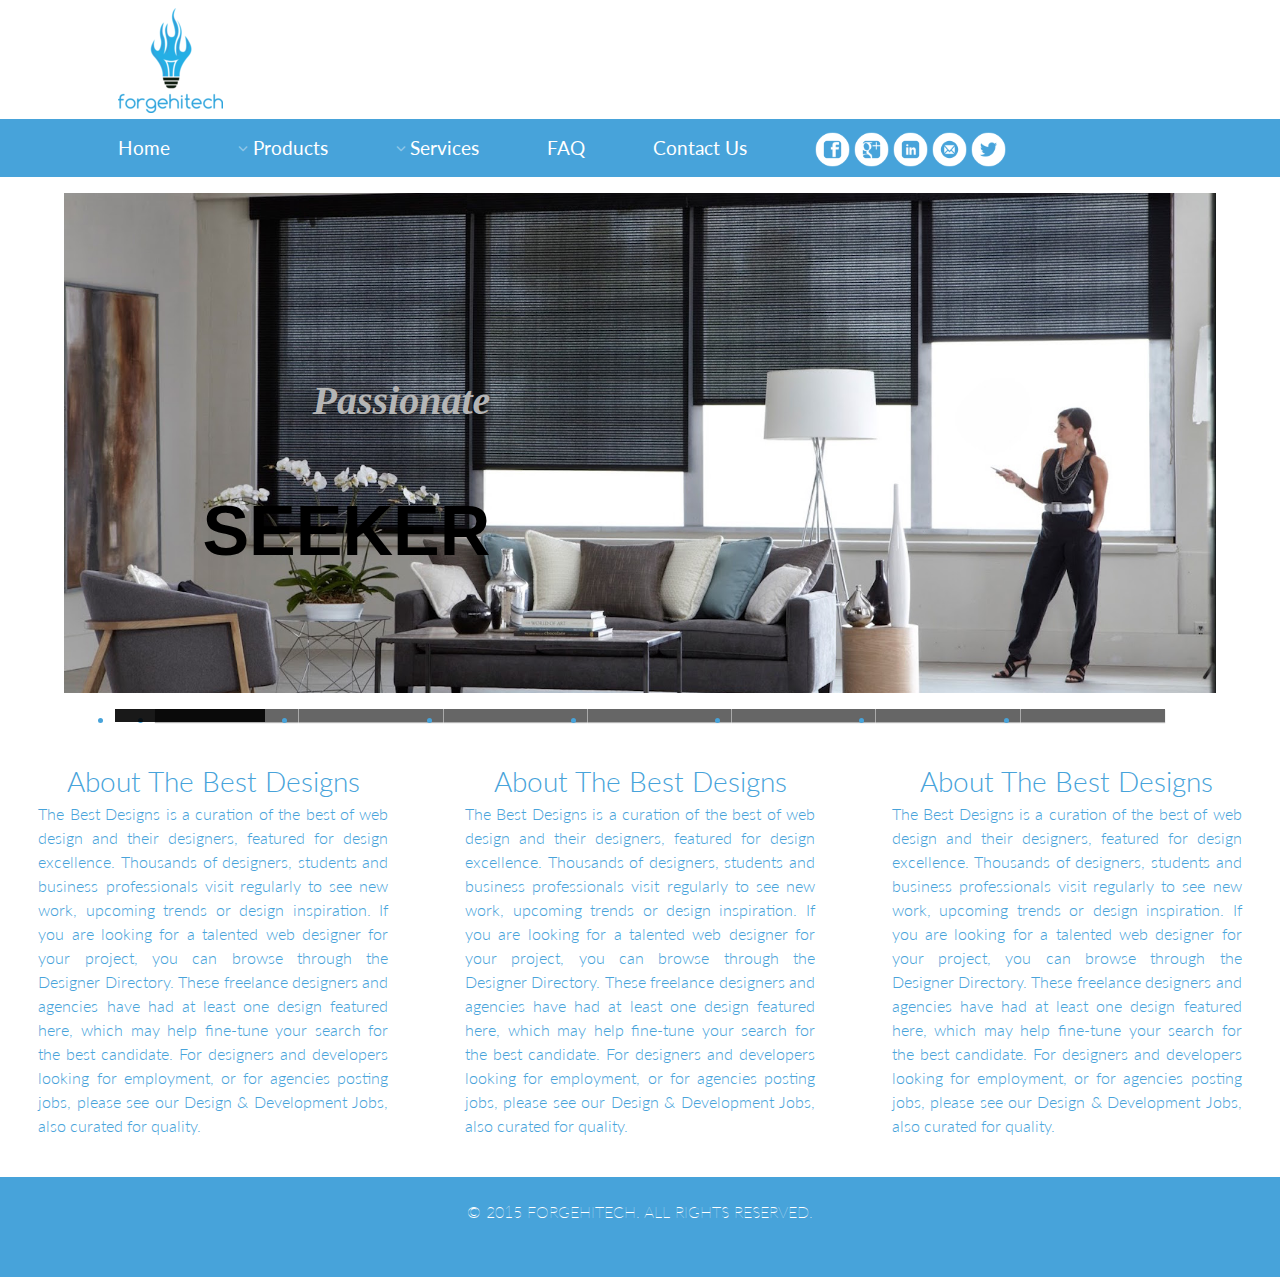
==== commit 9d5d08be: "send email using API. changing aligment and other issues. Should integrate with CSV parser." ====
--- a/index.html
+++ b/index.html
@@ -25,13 +25,13 @@
             
                     <header id="pageheader" class="clearfix">
                         <img src="images/logo.png" alt="logo"/>
-                        <nav style="margin-top: 7%;">
-                            <a href="#"><img onmouseover="toggelSocialIcon(this)" class="socialIcons" src="images/social_light_bg/facebook-square.png" alt="img10"/></a>
-                            <a href="#"><img onmouseover="toggelSocialIcon(this)" class="socialIcons" src="images/social_light_bg/googleplus-square.png" alt="img10"/></a>
-                            <a href="#"><img onmouseover="toggelSocialIcon(this)" class="socialIcons" src="images/social_light_bg/linkedin.png" alt="img10"/></a>
-                            <a href="#"><img onmouseover="toggelSocialIcon(this)" class="socialIcons" src="images/social_light_bg/mail.png" alt="img10"/></a>
-                            <a href="#"><img onmouseover="toggelSocialIcon(this)" class="socialIcons" src="images/social_light_bg/twitter.png" alt="img10"/></a>
-                        </nav>
+<!--                        <nav style="margin-top: 7%;">
+                            <a href="#"><img onmouseover="toggelSocialIcon(this)" onmouseout="toggelSocialIcon(this)" class="socialIcons" src="images/social_light_bg/facebook-square.png" alt="img10"/></a>
+                            <a href="#"><img onmouseover="toggelSocialIcon(this)" onmouseout="toggelSocialIcon(this)" class="socialIcons" src="images/social_light_bg/googleplus-square.png" alt="img10"/></a>
+                            <a href="#"><img onmouseover="toggelSocialIcon(this)" onmouseout="toggelSocialIcon(this)" class="socialIcons" src="images/social_light_bg/linkedin.png" alt="img10"/></a>
+                            <a href="#"><img onmouseover="toggelSocialIcon(this)" onmouseout="toggelSocialIcon(this)" class="socialIcons" src="images/social_light_bg/mail.png" alt="img10"/></a>
+                            <a href="#"><img onmouseover="toggelSocialIcon(this)" onmouseout="toggelSocialIcon(this)" class="socialIcons" src="images/social_light_bg/twitter.png" alt="img10"/></a>
+                        </nav>-->
                         
                     </header>	
                     <div class="main" id="mainDiv">
@@ -39,26 +39,37 @@
                             <div class="cbp-hsinner">
                                 <ul class="cbp-hsmenu">
                                     <li onclick="showPage('homePage')"><a href="#">Home</a></li>
-                                    <li onclick="showPage('product')">
-                                        <a id="Products">Products</a>
+                                    <li>
+                                        <a href="#" id="Products">Products</a>
                                         <ul class="cbp-hssubmenu cbp-hssub-rows">
-                                            <li><a onclick="showPage('Products')"><img src="images/icons/all.png" alt="img10"/><span>All Products</span></a></li>
-                                            <li><a href="#"><img src="images/icons/home.png" alt="img10"/><span>Home Automation</span></a></li>
-                                            <li><a href="#"><img src="images/icons/curtains.png" alt="img06"/><span>Motorized Curtains</span></a></li>
-                                            <li><a href="#"><img src="images/icons/light.png" alt="img09"/><span>Lighting Control</span></a></li>
+                                            <li><a onclick="showPage('product')"><img src="images/icons/all.png" alt="img10"/><span>All Products</span></a></li>
+                                            <li><a onclick="showPage('product')"><img src="images/icons/home.png" alt="img10"/><span>Home Automation</span></a></li>
+                                            <li><a onclick="showPage('product')"><img src="images/icons/curtains.png" alt="img06"/><span>Motorized Curtains</span></a></li>
+                                            <li><a onclick="showPage('product')"><img src="images/icons/light.png" alt="img09"/><span>Lighting Control</span></a></li>
                                         </ul>
                                     </li>
                                     <li onclick="showPage('service')">
-                                        <a>Services</a>
+                                        <a href="#">Services</a>
                                         <ul class="cbp-hssubmenu">
-                                            <li><a href="#"><img src="images/icons/all.png" alt="img10"/><span>All Services</span></a></li>
-                                            <li><a href="#"><img src="images/icons/lamp.png" alt="img10"/><span>Indoor Lighting Design</span></a></li>
-                                            <li><a href="#"><img src="images/icons/consulting.png" alt="img06"/><span>Consulting & Design Servcies</span></a></li>
-                                            <li><a href="#"><img src="images/icons/product.png" alt="img09"/><span>New Product Development</span></a></li>
+                                            <li><a  onclick="showPage('product')"><img src="images/icons/all.png" alt="img10"/><span>All Services</span></a></li>
+                                            <li><a  onclick="showPage('product')"><img src="images/icons/lamp.png" alt="img10"/><span>Indoor Lighting Design</span></a></li>
+                                            <li><a  onclick="showPage('product')"><img src="images/icons/consulting.png" alt="img06"/><span>Consulting & Design Servcies</span></a></li>
+                                            <li><a  onclick="showPage('product')"><img src="images/icons/product.png" alt="img09"/><span>New Product Development</span></a></li>
                                         </ul>
                                     </li>
                                     <li onclick="showPage('faq')"><a href="#">FAQ</a></li>
                                     <li onclick="showPage('contact_us')"><a href="#">Contact Us</a></li>
+                                    <li style="vertical-align: middle;" onclick="showPage('contact_us')">
+                                        <div>
+                                            <nav>
+                                                <a href="#"><img onmouseover="toggelSocialIcon(this)" onmouseout="toggelSocialIcon(this)" class="socialIcons" src="images/social_dark_bg/facebook-square.png" alt="img10"/></a>
+                                                <a href="#"><img onmouseover="toggelSocialIcon(this)" onmouseout="toggelSocialIcon(this)" class="socialIcons" src="images/social_dark_bg/googleplus-square.png" alt="img10"/></a>
+                                                <a href="#"><img onmouseover="toggelSocialIcon(this)" onmouseout="toggelSocialIcon(this)" class="socialIcons" src="images/social_dark_bg/linkedin.png" alt="img10"/></a>
+                                                <a href="#"><img onmouseover="toggelSocialIcon(this)" onmouseout="toggelSocialIcon(this)" class="socialIcons" src="images/social_dark_bg/mail.png" alt="img10"/></a>
+                                                <a href="#"><img onmouseover="toggelSocialIcon(this)" onmouseout="toggelSocialIcon(this)" class="socialIcons" src="images/social_dark_bg/twitter.png" alt="img10"/></a>
+                                            </nav>
+                                        </div>
+                                    </li>
                                 </ul>
                             </div>
                         </nav>
@@ -167,10 +178,32 @@
                 
             </div>
             <div class="page" id="product" style="display: none;">
-                 products
+                <div id="ps_outerDiv">
+                    <div id="ps_pic" style="height: 400px;background: url(images/s/1.jpg) fixed;background-size: cover;">
+                        
+                    </div>
+                    <div id="ps_title">
+                        ALWAYS GETTING SMARTER
+                    </div>
+                    <div id="ps_desc">
+                        Echo has been fine-tuned to deliver crisp vocals with dynamic bass response. Its dual downward-firing speakers produce 360° omni-directional audio to fill the room with immersive sound. Echo provides hands-free voice control for Amazon Music, Prime Music, iHeartRadio, and TuneIn. Plus, Echo is Bluetooth-enabled so you can stream other popular music services like Spotify, iTunes, and Pandora from your phone or tablet.
+                        Echo's brain is in the cloud, running on Amazon Web Services so it continually learns and adds more functionality over time. The more you use Echo, the more it adapts to your speech patterns, vocabulary, and personal preferences.
+                    </div>
+                </div>
             </div>
             <div class="page" id="service" style="display: none;">
-                 services
+                <div id="ps_outerDiv">
+                    <div id="ps_pic" style="height: 400px;background: url(images/s/1.jpg) fixed;background-size: cover;">
+                        
+                    </div>
+                    <div id="ps_title">
+                        ALWAYS GETTING SMARTER
+                    </div>
+                    <div id="ps_desc">
+                        Echo has been fine-tuned to deliver crisp vocals with dynamic bass response. Its dual downward-firing speakers produce 360° omni-directional audio to fill the room with immersive sound. Echo provides hands-free voice control for Amazon Music, Prime Music, iHeartRadio, and TuneIn. Plus, Echo is Bluetooth-enabled so you can stream other popular music services like Spotify, iTunes, and Pandora from your phone or tablet.
+                        Echo's brain is in the cloud, running on Amazon Web Services so it continually learns and adds more functionality over time. The more you use Echo, the more it adapts to your speech patterns, vocabulary, and personal preferences.
+                    </div>
+                </div>
             </div>
             <div class="page" id="faq" style="display: none;">
                 <div class="outerFaqDiv">
@@ -233,7 +266,7 @@
                         <textarea style="border: 2px solid #47a3da;border-radius: 5px;width: 90%;height: 400px;font-size: 12pt;padding: 20px;color: #47a3da;"></textarea>
                     </div>
                     <div class="thirdRowContactDiv">
-                        <div style="width: 30%;padding: 1%;background-color: #47a3da;color: white;margin: 0 auto;">Send</div>
+                        <div>Send</div>
                     </div>
                                         
                 </div>
@@ -285,6 +318,39 @@
                     $(this).css("font-weight","bold");
                     $(this.nextElementSibling).slideDown(500);
                 })
+                
+                
+                
+                $('.thirdRowContactDiv').click(function() {
+                    $.ajax({
+                        type: "POST",
+                        url: "https://mandrillapp.com/api/1.0/messages/send.json",
+                        data: {
+                          'key': 'S2tn5UN3pAf6tFAuk04vGA',
+                          'message': {
+                            'from_email': 'karthikarul20@gmail.com',
+                            'to': [
+                                {
+                                  'email': 'karthikarul20@gmail.com',
+                                  'name': 'Karthik',
+                                  'type': 'to'
+                                },
+                                {
+                                  'email': 'karthik@apilinx.com',
+                                  'name': 'Karthik',
+                                  'type': 'to'
+                                }
+                              ],
+                            'autotext': 'true',
+                            'subject': 'YOUR SUBJECT HERE!',
+                            'html': 'YOUR EMAIL CONTENT HERE! YOU CAN USE HTML!'
+                          }
+                        }
+                       }).done(function(response) {
+                         console.log(response); // if you're into that sorta thing
+                       });
+                  });
+                
             });
         </script>
         
@@ -309,6 +375,12 @@
                 $(".page").hide();
                 $("#"+parentId).show();
             }
+            
+            
+            
+            
+            
+            
         </script>
         
     </body>
--- a/css/default.css
+++ b/css/default.css
@@ -190,7 +190,7 @@
 
 
 img.socialIcons {
-width: 50px;
+width: 35px;
 cursor: pointer;
 }
 
@@ -271,6 +271,22 @@
 .thirdRowContactDiv {
 height: 10%;
 text-align: center;
+}
+
+
+.thirdRowContactDiv>div{
+    width: 25%;
+padding: 1%;
+background-color: #47a3da;
+color: white;
+margin: 0 auto;
+cursor: pointer;
+border-radius: 10px;
+}
+
+
+.thirdRowContactDiv>div:hover{
+background-color: #098CDA;
 }
 
 .contactUsInput{
@@ -281,4 +297,19 @@
 font-size: 12pt;
 padding: 20px;
 color: #47a3da;
+}
+
+
+
+div#ps_title {
+padding: 3%;
+font-size: 18pt;
+text-align: center;
+}
+
+div#ps_desc {
+text-align: justify;
+padding: 1% 15% 1% 15%;
+font-size: 13pt;
+line-height: 1.5;
 }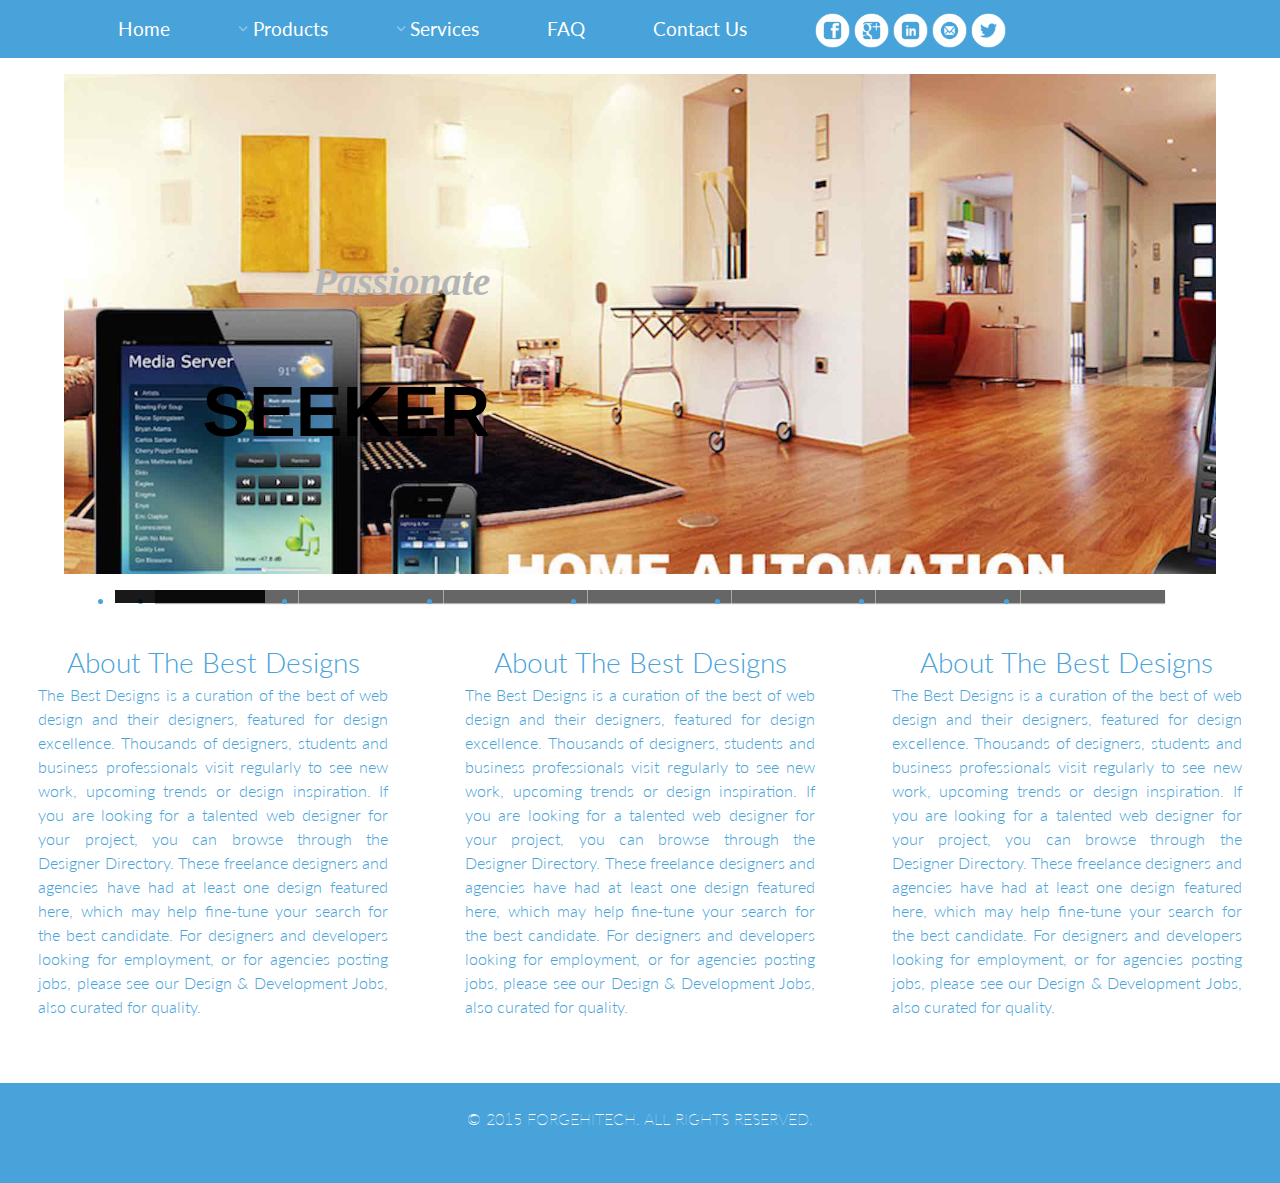
==== commit 033b801d: "including papaparse to parse the csv file and construct all the pages with the contents from CSV." ====
--- a/index.html
+++ b/index.html
@@ -4,130 +4,115 @@
         <meta charset="UTF-8" />
         <meta http-equiv="X-UA-Compatible" content="IE=edge,chrome=1"> 
         <meta name="viewport" content="width=device-width, initial-scale=1.0"> 
-        <title>A Collection of Page Transitions</title>
+        <title>FORGEHITECH</title>
         <meta name="description" content="A Collection of Page Transitions with CSS Animations" />
         <meta name="keywords" content="page transition, css animation, website, effect, css3, jquery" />
         <meta name="author" content="Codrops" />
-        <link rel="shortcut icon" href="../favicon.ico"> 
+        <link rel="shortcut icon" href="images/support_icon.png"> 
         <link rel="stylesheet" type="text/css" href="css/default.css" />
         <link rel="stylesheet" type="text/css" href="css/multilevelmenu.css" />
         <link rel="stylesheet" type="text/css" href="css/component.css" />
-        
-        
+
+
         <link rel="stylesheet" type="text/css" href="css/style.css" />
-		<link href='http://fonts.googleapis.com/css?family=Dosis:200,400,700' rel='stylesheet' type='text/css'>
-		<noscript><link rel="stylesheet" type="text/css" href="css/noscript.css" /></noscript>
-                
+        <link href='http://fonts.googleapis.com/css?family=Dosis:200,400,700' rel='stylesheet' type='text/css'>
+        <noscript><link rel="stylesheet" type="text/css" href="css/noscript.css" /></noscript>
+
         <script src="js/modernizr.custom.js"></script>
+        <script src="js/papaparse.js"></script>
     </head>
     <body>	
         <div class="container">
-            
-                    <header id="pageheader" class="clearfix">
-                        <img src="images/logo.png" alt="logo"/>
-<!--                        <nav style="margin-top: 7%;">
-                            <a href="#"><img onmouseover="toggelSocialIcon(this)" onmouseout="toggelSocialIcon(this)" class="socialIcons" src="images/social_light_bg/facebook-square.png" alt="img10"/></a>
-                            <a href="#"><img onmouseover="toggelSocialIcon(this)" onmouseout="toggelSocialIcon(this)" class="socialIcons" src="images/social_light_bg/googleplus-square.png" alt="img10"/></a>
-                            <a href="#"><img onmouseover="toggelSocialIcon(this)" onmouseout="toggelSocialIcon(this)" class="socialIcons" src="images/social_light_bg/linkedin.png" alt="img10"/></a>
-                            <a href="#"><img onmouseover="toggelSocialIcon(this)" onmouseout="toggelSocialIcon(this)" class="socialIcons" src="images/social_light_bg/mail.png" alt="img10"/></a>
-                            <a href="#"><img onmouseover="toggelSocialIcon(this)" onmouseout="toggelSocialIcon(this)" class="socialIcons" src="images/social_light_bg/twitter.png" alt="img10"/></a>
-                        </nav>-->
-                        
-                    </header>	
-                    <div class="main" id="mainDiv">
-                        <nav class="cbp-hsmenu-wrapper" id="cbp-hsmenu-wrapper">
-                            <div class="cbp-hsinner">
-                                <ul class="cbp-hsmenu">
-                                    <li onclick="showPage('homePage')"><a href="#">Home</a></li>
-                                    <li>
-                                        <a href="#" id="Products">Products</a>
-                                        <ul class="cbp-hssubmenu cbp-hssub-rows">
-                                            <li><a onclick="showPage('product')"><img src="images/icons/all.png" alt="img10"/><span>All Products</span></a></li>
-                                            <li><a onclick="showPage('product')"><img src="images/icons/home.png" alt="img10"/><span>Home Automation</span></a></li>
-                                            <li><a onclick="showPage('product')"><img src="images/icons/curtains.png" alt="img06"/><span>Motorized Curtains</span></a></li>
-                                            <li><a onclick="showPage('product')"><img src="images/icons/light.png" alt="img09"/><span>Lighting Control</span></a></li>
-                                        </ul>
-                                    </li>
-                                    <li onclick="showPage('service')">
-                                        <a href="#">Services</a>
-                                        <ul class="cbp-hssubmenu">
-                                            <li><a  onclick="showPage('product')"><img src="images/icons/all.png" alt="img10"/><span>All Services</span></a></li>
-                                            <li><a  onclick="showPage('product')"><img src="images/icons/lamp.png" alt="img10"/><span>Indoor Lighting Design</span></a></li>
-                                            <li><a  onclick="showPage('product')"><img src="images/icons/consulting.png" alt="img06"/><span>Consulting & Design Servcies</span></a></li>
-                                            <li><a  onclick="showPage('product')"><img src="images/icons/product.png" alt="img09"/><span>New Product Development</span></a></li>
-                                        </ul>
-                                    </li>
-                                    <li onclick="showPage('faq')"><a href="#">FAQ</a></li>
-                                    <li onclick="showPage('contact_us')"><a href="#">Contact Us</a></li>
-                                    <li style="vertical-align: middle;" onclick="showPage('contact_us')">
-                                        <div>
-                                            <nav>
-                                                <a href="#"><img onmouseover="toggelSocialIcon(this)" onmouseout="toggelSocialIcon(this)" class="socialIcons" src="images/social_dark_bg/facebook-square.png" alt="img10"/></a>
-                                                <a href="#"><img onmouseover="toggelSocialIcon(this)" onmouseout="toggelSocialIcon(this)" class="socialIcons" src="images/social_dark_bg/googleplus-square.png" alt="img10"/></a>
-                                                <a href="#"><img onmouseover="toggelSocialIcon(this)" onmouseout="toggelSocialIcon(this)" class="socialIcons" src="images/social_dark_bg/linkedin.png" alt="img10"/></a>
-                                                <a href="#"><img onmouseover="toggelSocialIcon(this)" onmouseout="toggelSocialIcon(this)" class="socialIcons" src="images/social_dark_bg/mail.png" alt="img10"/></a>
-                                                <a href="#"><img onmouseover="toggelSocialIcon(this)" onmouseout="toggelSocialIcon(this)" class="socialIcons" src="images/social_dark_bg/twitter.png" alt="img10"/></a>
-                                            </nav>
-                                        </div>
-                                    </li>
+
+            <!--                    <header id="pageheader" class="clearfix">
+                                    <img src="images/logo.png" alt="logo"/>
+                                </header>	-->
+            <div class="main" id="mainDiv">
+                <nav class="cbp-hsmenu-wrapper" id="cbp-hsmenu-wrapper">
+                    <div class="cbp-hsinner">
+                        <ul class="cbp-hsmenu">
+                            <li onclick="showPage('homePage')"><a href="#">Home</a></li>
+                            <li>
+                                <a href="#" id="Products">Products</a>
+                                <ul class="cbp-hssubmenu cbp-hssub-rows productMenu">
                                 </ul>
-                            </div>
-                        </nav>
-                    </div>
-                </div>
-<!--        <div class="pt-triggers">
-            <button id="iterateEffects" class="pt-touch-button">Show next page transition</button>
-        </div>-->
+                            </li>
+                            <li>
+                                <a href="#">Services</a>
+                                <ul class="cbp-hssubmenu cbp-hssub-rows serviceMenu">
+                                </ul>
+                            </li>
+                            <li onclick="showPage('faq')"><a href="#">FAQ</a></li>
+                            <li onclick="showPage('contact_us')"><a href="#">Contact Us</a></li>
+                            <li style="vertical-align: middle;" onclick="showPage('contact_us')">
+                                <div>
+                                    <nav class="social">
+                                        <a href="#"><img onmouseover="toggelSocialIcon(this)" onmouseout="toggelSocialIcon(this)" class="socialIcons" src="images/social_dark_bg/facebook-square.png" alt="img10"/></a>
+                                        <a href="#"><img onmouseover="toggelSocialIcon(this)" onmouseout="toggelSocialIcon(this)" class="socialIcons" src="images/social_dark_bg/googleplus-square.png" alt="img10"/></a>
+                                        <a href="#"><img onmouseover="toggelSocialIcon(this)" onmouseout="toggelSocialIcon(this)" class="socialIcons" src="images/social_dark_bg/linkedin.png" alt="img10"/></a>
+                                        <a href="#"><img onmouseover="toggelSocialIcon(this)" onmouseout="toggelSocialIcon(this)" class="socialIcons" src="images/social_dark_bg/mail.png" alt="img10"/></a>
+                                        <a href="#"><img onmouseover="toggelSocialIcon(this)" onmouseout="toggelSocialIcon(this)" class="socialIcons" src="images/social_dark_bg/twitter.png" alt="img10"/></a>
+                                    </nav>
+                                </div>
+                            </li>
+                        </ul>
+                    </div>
+                </nav>
+            </div>
+        </div>
+        <!--        <div class="pt-triggers">
+                    <button id="iterateEffects" class="pt-touch-button">Show next page transition</button>
+                </div>-->
         <!-- /triggers -->
 
         <div id="pt-main" class="pt-perspective">
             <div class="page" id="homePage" style="display: block;">
-                 <div id="ei-slider" class="ei-slider">
+                <div id="ei-slider" class="ei-slider">
                     <ul class="ei-slider-large">
-						<li>
-                            <img src="images/s/3.jpg" alt="image06"/>
+                        <li>
+                            <img src="images/slider/1.jpg" alt="image06"/>
                             <div class="ei-title">
                                 <h2>Passionate</h2>
                                 <h3>Seeker</h3>
                             </div>
                         </li>
                         <li>
-                            <img src="images/s/1.jpg" alt="image01" />
+                            <img src="images/slider/2.jpg" alt="image01" />
                             <div class="ei-title">
                                 <h2>Creative</h2>
                                 <h3>Duet</h3>
                             </div>
                         </li>
                         <li>
-                            <img src="images/s/2.jpg" alt="image02" />
+                            <img src="images/slider/3.jpg" alt="image02" />
                             <div class="ei-title">
                                 <h2>Friendly</h2>
                                 <h3>Devil</h3>
                             </div>
                         </li>
                         <li>
-                            <img src="images/s/1.jpg" alt="image01" />
+                            <img src="images/slider/4.jpg" alt="image01" />
                             <div class="ei-title">
                                 <h2>Creative</h2>
                                 <h3>Duet</h3>
                             </div>
                         </li>
                         <li>
-                            <img src="images/s/2.jpg" alt="image02" />
+                            <img src="images/slider/5.jpg" alt="image02" />
                             <div class="ei-title">
                                 <h2>Friendly</h2>
                                 <h3>Devil</h3>
                             </div>
                         </li>
                         <li>
-                            <img src="images/s/1.jpg" alt="image01" />
+                            <img src="images/slider/6.jpg" alt="image01" />
                             <div class="ei-title">
                                 <h2>Creative</h2>
                                 <h3>Duet</h3>
                             </div>
                         </li>
                         <li>
-                            <img src="images/s/2.jpg" alt="image02" />
+                            <img src="images/slider/7.jpg" alt="image02" />
                             <div class="ei-title">
                                 <h2>Friendly</h2>
                                 <h3>Devil</h3>
@@ -136,117 +121,65 @@
                     </ul><!-- ei-slider-large -->
                     <ul class="ei-slider-thumbs">
                         <li class="ei-slider-element">Current</li>
-						<li><a href="#">Slide 6</a><img src="images/thumbs/6.jpg" alt="thumb06" /></li>
-                        <li><a href="#">Slide 1</a><img src="images/thumbs/1.jpg" alt="thumb01" /></li>
-                        <li><a href="#">Slide 2</a><img src="images/thumbs/2.jpg" alt="thumb02" /></li>
-                        <li><a href="#">Slide 3</a><img src="images/thumbs/3.jpg" alt="thumb03" /></li>
-                        <li><a href="#">Slide 4</a><img src="images/thumbs/4.jpg" alt="thumb04" /></li>
-                        <li><a href="#">Slide 5</a><img src="images/thumbs/5.jpg" alt="thumb05" /></li>
-                        <li><a href="#">Slide 7</a><img src="images/thumbs/7.jpg" alt="thumb07" /></li>
+                        <li><a href="#">Slide 6</a><img src="images/slider/thumbs/1.jpg" alt="thumb06" /></li>
+                        <li><a href="#">Slide 1</a><img src="images/slider/thumbs/2.jpg" alt="thumb01" /></li>
+                        <li><a href="#">Slide 2</a><img src="images/slider/thumbs/3.jpg" alt="thumb02" /></li>
+                        <li><a href="#">Slide 3</a><img src="images/slider/thumbs/4.jpg" alt="thumb03" /></li>
+                        <li><a href="#">Slide 4</a><img src="images/slider/thumbs/5.jpg" alt="thumb04" /></li>
+                        <li><a href="#">Slide 5</a><img src="images/slider/thumbs/6.jpg" alt="thumb05" /></li>
+                        <li><a href="#">Slide 7</a><img src="images/slider/thumbs/7.jpg" alt="thumb07" /></li>
                     </ul><!-- ei-slider-thumbs -->
                 </div><!-- ei-slider -->
                 <div class="outerDiv">
-                    <div class="innerDiv">
+                    <div class="innerDiv homeContent1">
                         <div class="innerDivHeading">
-                            About The Best Designs
                         </div>
                         <div class="innerDivDesc">
-                            The Best Designs is a curation of the best of web design and their designers, featured for design excellence. Thousands of designers, students and business professionals visit regularly to see new work, upcoming trends or design inspiration. If you are looking for a talented web designer for your project, you can browse through the Designer Directory. These freelance designers and agencies have had at least one design featured here, which may help fine-tune your search for the best candidate. For designers and developers looking for employment, or for agencies posting jobs, please see our Design & Development Jobs, also curated for quality.
-                        </div>
-                        
-                    </div>
-                    <div class="innerDiv">
+                        </div>
+                    </div>
+                    <div class="innerDiv homeContent2">
                         <div class="innerDivHeading">
-                            About The Best Designs
                         </div>
                         <div class="innerDivDesc">
-                            The Best Designs is a curation of the best of web design and their designers, featured for design excellence. Thousands of designers, students and business professionals visit regularly to see new work, upcoming trends or design inspiration. If you are looking for a talented web designer for your project, you can browse through the Designer Directory. These freelance designers and agencies have had at least one design featured here, which may help fine-tune your search for the best candidate. For designers and developers looking for employment, or for agencies posting jobs, please see our Design & Development Jobs, also curated for quality.
-                        </div>
-                        
-                    </div>
-                    <div class="innerDiv">
+                        </div>
+
+                    </div>
+                    <div class="innerDiv homeContent3">
                         <div class="innerDivHeading">
-                            About The Best Designs
                         </div>
                         <div class="innerDivDesc">
-                            The Best Designs is a curation of the best of web design and their designers, featured for design excellence. Thousands of designers, students and business professionals visit regularly to see new work, upcoming trends or design inspiration. If you are looking for a talented web designer for your project, you can browse through the Designer Directory. These freelance designers and agencies have had at least one design featured here, which may help fine-tune your search for the best candidate. For designers and developers looking for employment, or for agencies posting jobs, please see our Design & Development Jobs, also curated for quality.
-                        </div>
-                        
-                    </div>
-                    
-                </div>
-                
+                        </div>
+
+                    </div>
+
+                </div>
+
             </div>
             <div class="page" id="product" style="display: none;">
-                <div id="ps_outerDiv">
-                    <div id="ps_pic" style="height: 400px;background: url(images/s/1.jpg) fixed;background-size: cover;">
-                        
-                    </div>
-                    <div id="ps_title">
-                        ALWAYS GETTING SMARTER
-                    </div>
-                    <div id="ps_desc">
-                        Echo has been fine-tuned to deliver crisp vocals with dynamic bass response. Its dual downward-firing speakers produce 360° omni-directional audio to fill the room with immersive sound. Echo provides hands-free voice control for Amazon Music, Prime Music, iHeartRadio, and TuneIn. Plus, Echo is Bluetooth-enabled so you can stream other popular music services like Spotify, iTunes, and Pandora from your phone or tablet.
-                        Echo's brain is in the cloud, running on Amazon Web Services so it continually learns and adds more functionality over time. The more you use Echo, the more it adapts to your speech patterns, vocabulary, and personal preferences.
+                <div class="ps_outerDiv">
+                    <div class="ps_pic" style="height: 400px;background: url(images/product/1.jpg) fixed;background-size: cover;margin-top: 2%;">
+                    </div>
+                    <div class="ps_title">
+                    </div>
+                    <div class="ps_desc">
+
                     </div>
                 </div>
             </div>
             <div class="page" id="service" style="display: none;">
-                <div id="ps_outerDiv">
-                    <div id="ps_pic" style="height: 400px;background: url(images/s/1.jpg) fixed;background-size: cover;">
-                        
-                    </div>
-                    <div id="ps_title">
-                        ALWAYS GETTING SMARTER
-                    </div>
-                    <div id="ps_desc">
-                        Echo has been fine-tuned to deliver crisp vocals with dynamic bass response. Its dual downward-firing speakers produce 360° omni-directional audio to fill the room with immersive sound. Echo provides hands-free voice control for Amazon Music, Prime Music, iHeartRadio, and TuneIn. Plus, Echo is Bluetooth-enabled so you can stream other popular music services like Spotify, iTunes, and Pandora from your phone or tablet.
-                        Echo's brain is in the cloud, running on Amazon Web Services so it continually learns and adds more functionality over time. The more you use Echo, the more it adapts to your speech patterns, vocabulary, and personal preferences.
-                    </div>
-                </div>
-            </div>
+                <div class="ps_outerDiv">
+                    <div class="ps_pic" style="height: 400px;background: url(images/product/1.jpg) fixed;background-size: cover;margin-top: 2%;">
+
+                    </div>
+                    <div class="ps_title">
+                    </div>
+                    <div class="ps_desc">
+                    </div>
+                </div>
+            </div>
+
             <div class="page" id="faq" style="display: none;">
                 <div class="outerFaqDiv">
-                    <div class="innerFaqDiv">
-                        <div class="faqQuestion">1. Who is eligible to be issued with an e-Visa?</div>
-                        <div class="faqAnswer">Nationals from the countries listed here are eligible for e-Visa. </div>
-                        
-                    </div>
-                    <div class="innerFaqDiv">
-                        <div class="faqQuestion">2. What is this alternate site collection service all about?</div>
-                        <div class="faqAnswer">Applicants granted SPR under the AIP Scheme are eligible to apply for Singapore Citizenship after 2 years of permanent residence in Singapore.</div>
-                        
-                    </div>
-                    <div class="innerFaqDiv">
-                        <div class="faqQuestion">3. What is this alternate site collection service all about?</div>
-                        <div class="faqAnswer">Applicants granted SPR under the AIP Scheme are eligible to apply for Singapore Citizenship after 2 years of permanent residence in Singapore.</div>
-                        
-                    </div>
-                    <div class="innerFaqDiv">
-                        <div class="faqQuestion">4. What is this alternate site collection service all about?</div>
-                        <div class="faqAnswer">Applicants granted SPR under the AIP Scheme are eligible to apply for Singapore Citizenship after 2 years of permanent residence in Singapore.</div>
-                        
-                    </div>
-                    <div class="innerFaqDiv">
-                        <div class="faqQuestion">5. What is this alternate site collection service all about?</div>
-                        <div class="faqAnswer">Applicants granted SPR under the AIP Scheme are eligible to apply for Singapore Citizenship after 2 years of permanent residence in Singapore.</div>
-                        
-                    </div>
-                    <div class="innerFaqDiv">
-                        <div class="faqQuestion">6. What is this alternate site collection service all about?</div>
-                        <div class="faqAnswer">Applicants granted SPR under the AIP Scheme are eligible to apply for Singapore Citizenship after 2 years of permanent residence in Singapore.</div>
-                        
-                    </div>
-                    <div class="innerFaqDiv">
-                        <div class="faqQuestion">7. What is this alternate site collection service all about?</div>
-                        <div class="faqAnswer">Applicants granted SPR under the AIP Scheme are eligible to apply for Singapore Citizenship after 2 years of permanent residence in Singapore.</div>
-                        
-                    </div>
-                    <div class="innerFaqDiv">
-                        <div class="faqQuestion">8. What is this alternate site collection service all about?</div>
-                        <div class="faqAnswer">Applicants granted SPR under the AIP Scheme are eligible to apply for Singapore Citizenship after 2 years of permanent residence in Singapore.</div>
-                        
-                    </div>
                 </div>
             </div>
             <div class="page" id="contact_us" style="display: none;">
@@ -255,35 +188,35 @@
                         <div style="width: 100%;text-align: center;padding: 4%;font-size: 15pt;">
                             We are happy to hear from you!
                         </div>
-                        <div style="float: left;margin-top: 2%;width: 50%;text-align: center;">
+                        <div class="contactUsDiv" style="float: left;">
                             <input class="contactUsInput" type="text" placeholder="Name"/>
                         </div>
-                        <div style="float: right;margin-top: 2%;width: 50%;text-align: center;">
+                        <div class="contactUsDiv"  style="float: right;">
                             <input class="contactUsInput" type="text" placeholder="Email"/>
                         </div>
                     </div>
                     <div class="secondRowContactDiv">
-                        <textarea style="border: 2px solid #47a3da;border-radius: 5px;width: 90%;height: 400px;font-size: 12pt;padding: 20px;color: #47a3da;"></textarea>
+                        <textarea style="border: 2px solid #47a3da;border-radius: 5px;width: 95%;height: 400px;font-size: 12pt;padding: 20px;color: #47a3da;margin-top: 2%;"></textarea>
                     </div>
                     <div class="thirdRowContactDiv">
                         <div>Send</div>
                     </div>
-                                        
-                </div>
-            </div>
-            
+
+                </div>
+            </div>
+
         </div>
-        <div style="bottom: 0;height: 100px;background-color: #47a3da;color: white;padding-top: 2%;text-align: center;font-weight: 100;">
-<!--            <table style="width: 100%;height: 100%;text-align: center;font-size: 15pt;font-weight: normal;">
-                <tr>
-                    <td>ForgeHiTech 2015</td>
-                    <td>Join Us</td>
-                    <td>Contact Us</td>
-                    <td>FAQ</td>
-                    <td>Terms & Conditions</td>
-                </tr>
-            </table>-->
-© 2015 FORGEHITECH. ALL RIGHTS RESERVED.
+        <div style="bottom: 0;height: 100px;background-color: #47a3da;color: white;padding-top: 2%;text-align: center;font-weight: 100;margin-top: 2%;">
+            <!--            <table style="width: 100%;height: 100%;text-align: center;font-size: 15pt;font-weight: normal;">
+                            <tr>
+                                <td>ForgeHiTech 2015</td>
+                                <td>Join Us</td>
+                                <td>Contact Us</td>
+                                <td>FAQ</td>
+                                <td>Terms & Conditions</td>
+                            </tr>
+                        </table>-->
+            © 2015 FORGEHITECH. ALL RIGHTS RESERVED.
         </div>
 
         <script src="https://ajax.googleapis.com/ajax/libs/jquery/1.9.1/jquery.min.js"></script>
@@ -292,96 +225,24 @@
 
         <script src="js/cbpHorizontalSlideOutMenu.js"></script>
         <script>
-            var menu = new cbpHorizontalSlideOutMenu(document.getElementById('cbp-hsmenu-wrapper'));
         </script>
-        
-
-		<script src="js/cbpAnimatedHeader.js"></script>
-                
-                
-                
-                <script type="text/javascript" src="js/jquery.eislideshow.js"></script>
+
+
+        <!--<script src="js/cbpAnimatedHeader.js"></script>-->
+
+
+
+        <script type="text/javascript" src="js/jquery.eislideshow.js"></script>
         <script type="text/javascript" src="js/jquery.easing.1.3.js"></script>
-        <script type="text/javascript">
-            $(function() {
-                $('#ei-slider').eislideshow({
-					animation			: 'center',
-					autoplay			: true,
-					slideshow_interval	: 3000,
-					titlesFactor		: 0
-                });
-                
-                
-                $(".faqQuestion").on("click", function (){
-                    $(".faqAnswer").slideUp();
-                    $(".faqQuestion").css("font-weight","normal");
-                    $(this).css("font-weight","bold");
-                    $(this.nextElementSibling).slideDown(500);
-                })
-                
-                
-                
-                $('.thirdRowContactDiv').click(function() {
-                    $.ajax({
-                        type: "POST",
-                        url: "https://mandrillapp.com/api/1.0/messages/send.json",
-                        data: {
-                          'key': 'S2tn5UN3pAf6tFAuk04vGA',
-                          'message': {
-                            'from_email': 'karthikarul20@gmail.com',
-                            'to': [
-                                {
-                                  'email': 'karthikarul20@gmail.com',
-                                  'name': 'Karthik',
-                                  'type': 'to'
-                                },
-                                {
-                                  'email': 'karthik@apilinx.com',
-                                  'name': 'Karthik',
-                                  'type': 'to'
-                                }
-                              ],
-                            'autotext': 'true',
-                            'subject': 'YOUR SUBJECT HERE!',
-                            'html': 'YOUR EMAIL CONTENT HERE! YOU CAN USE HTML!'
-                          }
-                        }
-                       }).done(function(response) {
-                         console.log(response); // if you're into that sorta thing
-                       });
-                  });
-                
-            });
+        <script type="text/javascript" src="js/forgehitech.js"></script>
+
+
+
+        <script>
+
+
+
         </script>
-        
-        
-        <script>
-            function toggelSocialIcon(ele)
-            {
-                if(ele.src.indexOf("social_light_bg")!==-1)
-                {
-                    ele.src=ele.src.replace("social_light_bg", "social_dark_bg");
-                }
-                else
-                {
-                    ele.src=ele.src.replace("social_dark_bg", "social_light_bg");
-                }
-            }
-            
-            
-            
-            function showPage(parentId, id)
-            {
-                $(".page").hide();
-                $("#"+parentId).show();
-            }
-            
-            
-            
-            
-            
-            
-        </script>
-        
+
     </body>
 </html>
--- a/css/default.css
+++ b/css/default.css
@@ -164,7 +164,7 @@
 	content: "\e004";
 }*/
 
-@media screen and (max-width: 55em) {
+@media screen and (max-width: 900px) {
 
 	.container > header h1,
 	.container > header nav {
@@ -183,6 +183,7 @@
 	.container > header > span {
 		text-indent: 30px;
 	}
+        
 }
 
 
@@ -282,6 +283,7 @@
 margin: 0 auto;
 cursor: pointer;
 border-radius: 10px;
+margin-top: 2%;
 }
 
 
@@ -290,7 +292,7 @@
 }
 
 .contactUsInput{
-    width: 80%;
+    width: 90%;
 height: 50px;
 border: 2px solid #47a3da;
 border-radius: 5px;
@@ -301,15 +303,22 @@
 
 
 
-div#ps_title {
+div.ps_title {
 padding: 3%;
 font-size: 18pt;
 text-align: center;
 }
 
-div#ps_desc {
+div.ps_desc {
 text-align: justify;
 padding: 1% 15% 1% 15%;
 font-size: 13pt;
 line-height: 1.5;
+}
+
+
+.contactUsDiv{
+    margin-top: 2%;
+    width: 50%;
+    text-align: center;
 }--- a/css/component.css
+++ b/css/component.css
@@ -220,6 +220,28 @@
 }
 
 @media screen and (max-width: 51.4375em){
+        #mainDiv{
+            position: static !important;
+        }
+        
+        .outerDiv {
+            display: block;
+        }
+    
+        .contactUsDiv {
+            margin-top: 2%;
+            width: 100%;
+            float: none;
+            text-align: center;
+        }
+        .contactUsInput {
+            width: 95%;
+        }
+        
+        .social{
+            padding: 2%;
+        }
+        
 	.cbp-hsmenu-wrapper {
 		font-size: 100%;
 	}
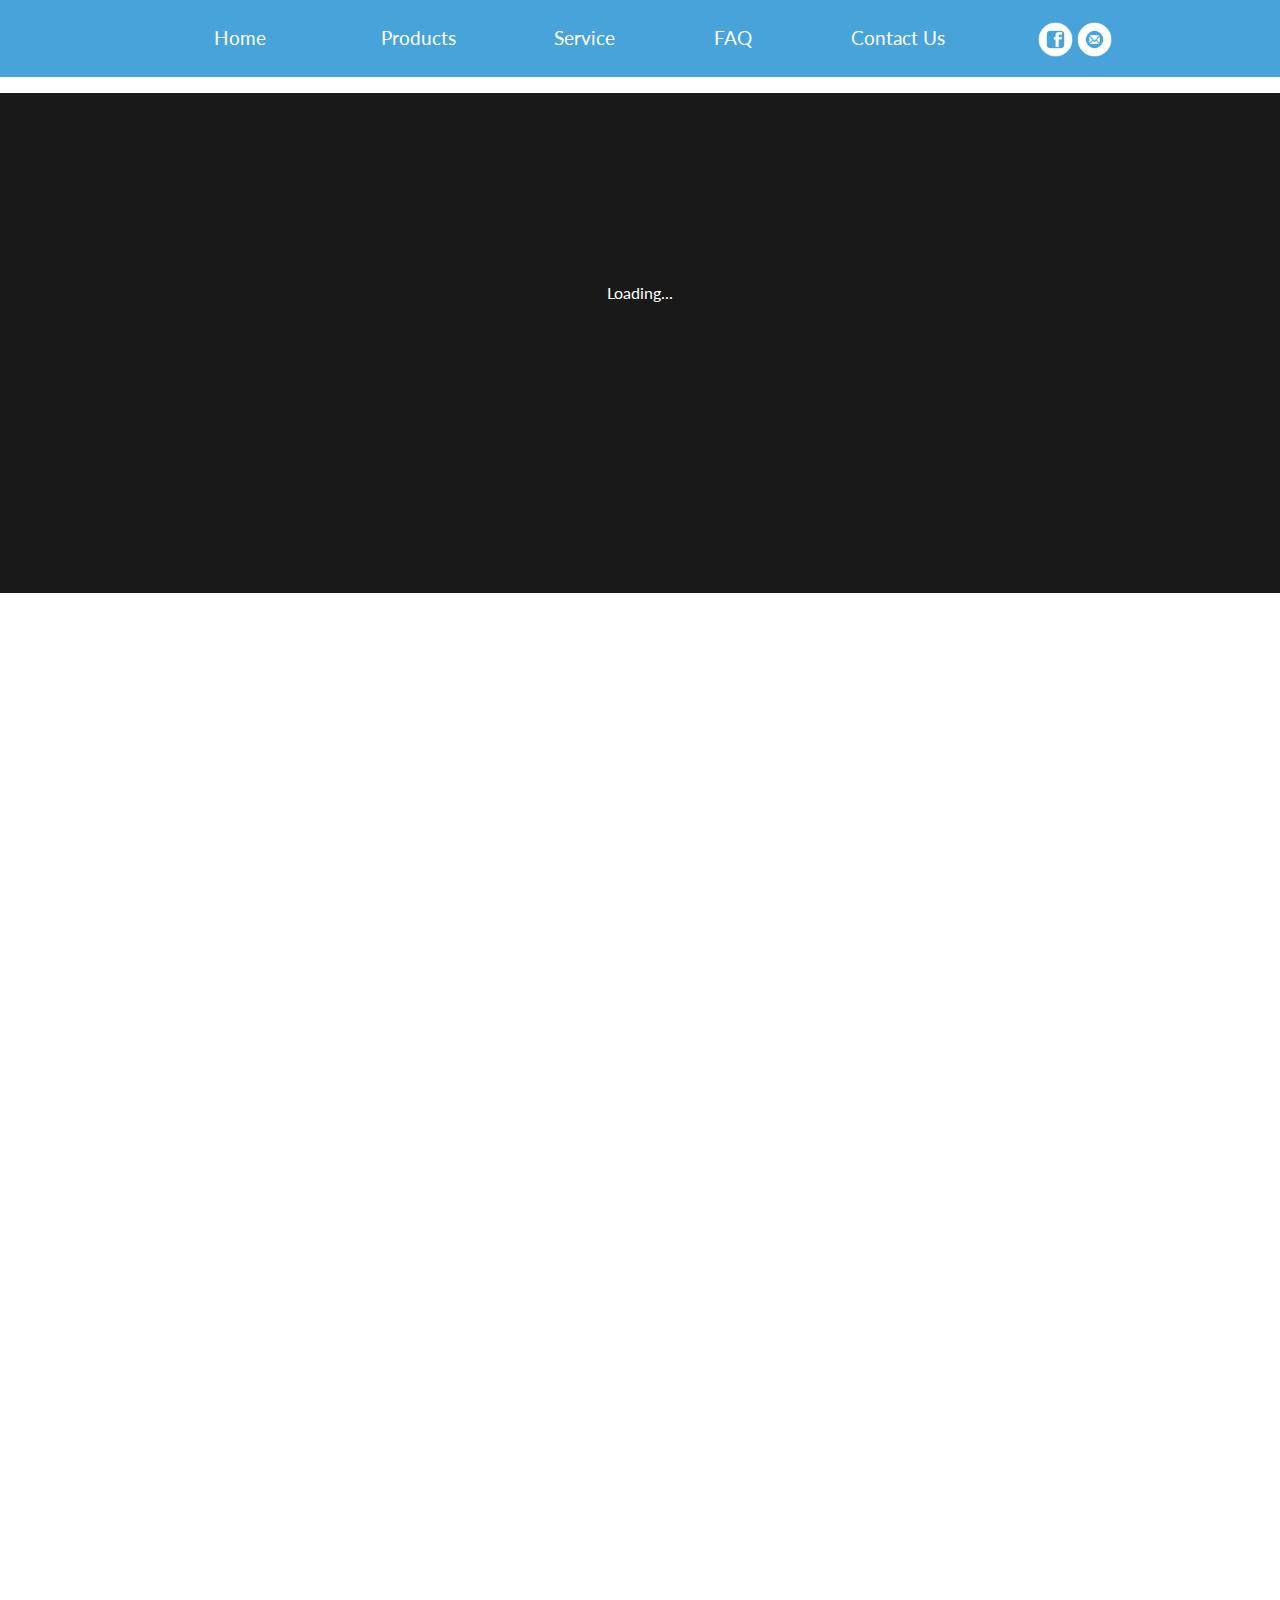
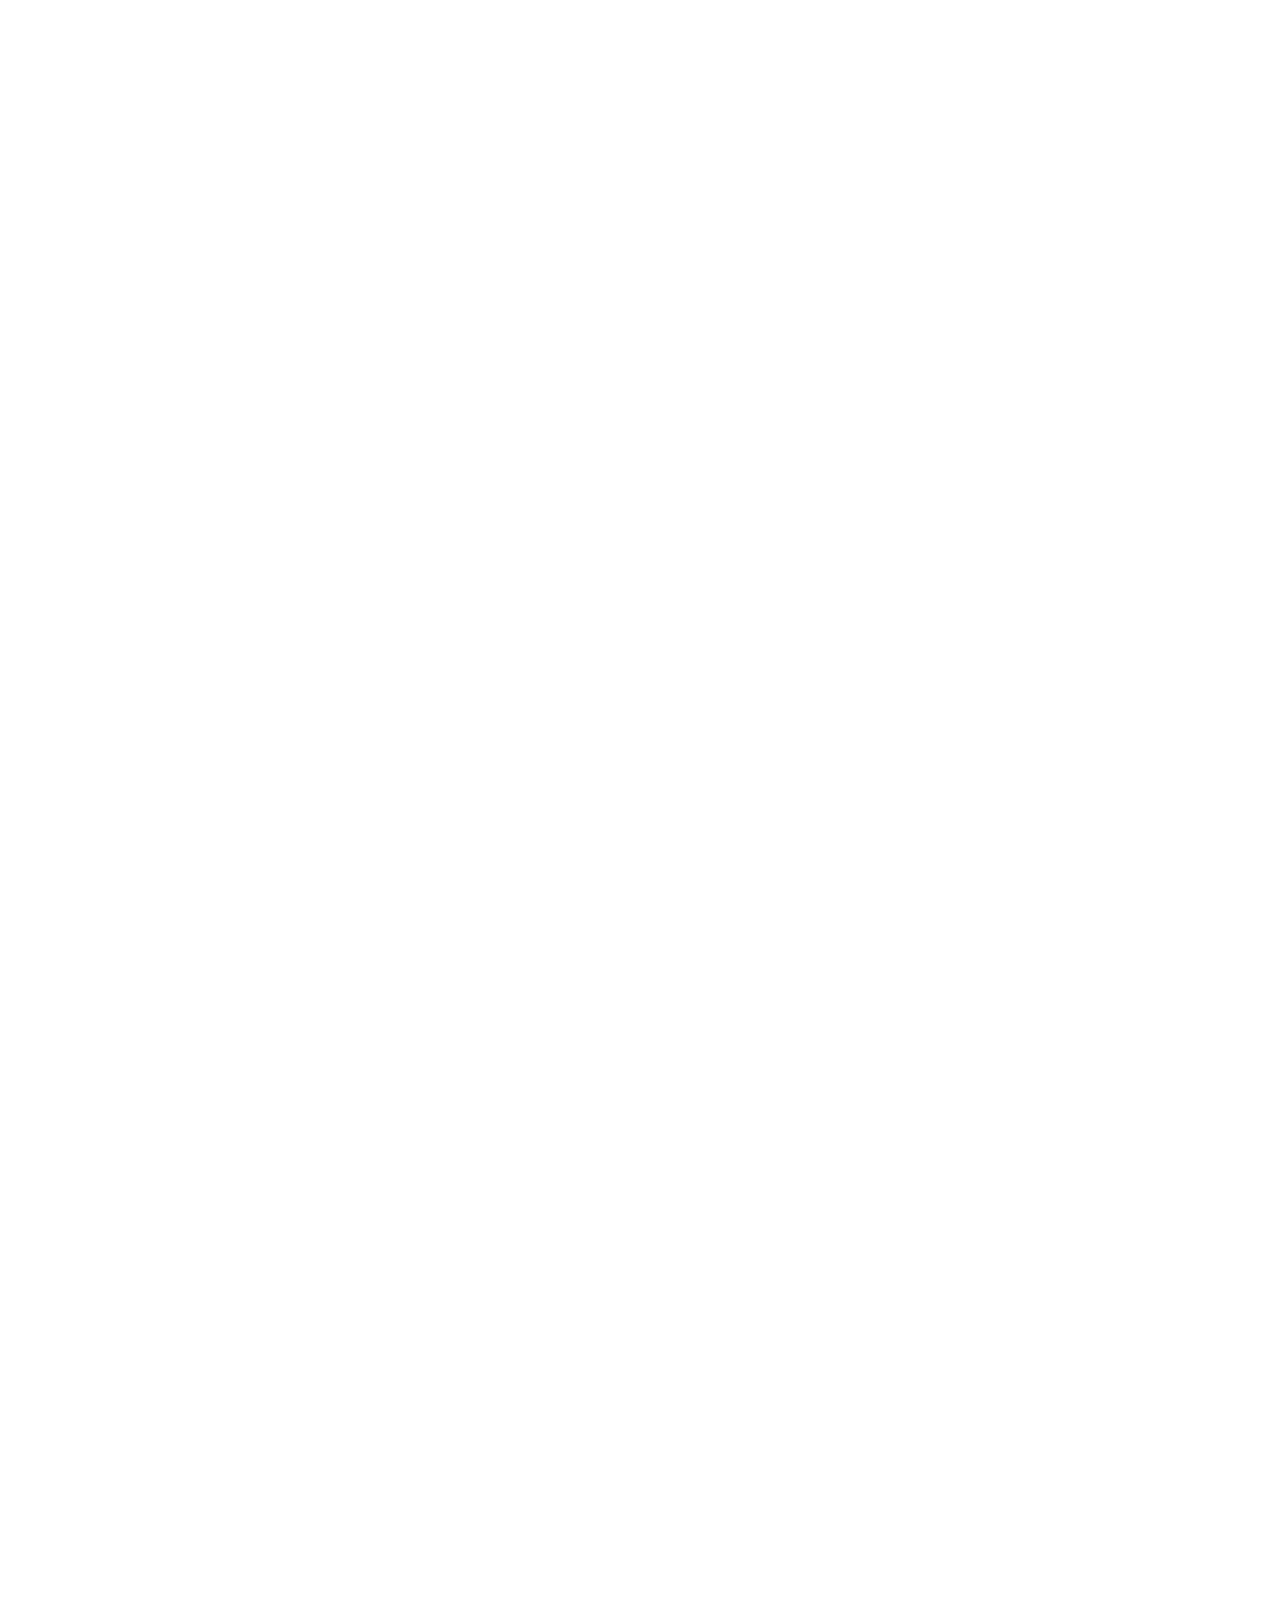
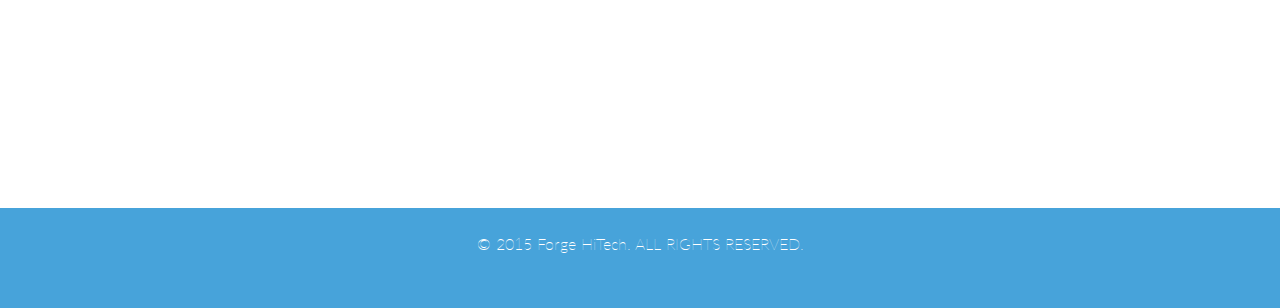
==== commit 5dd236b6: "commiting after major update based on yogesh comments." ====
--- a/index.html
+++ b/index.html
@@ -4,13 +4,12 @@
         <meta charset="UTF-8" />
         <meta http-equiv="X-UA-Compatible" content="IE=edge,chrome=1"> 
         <meta name="viewport" content="width=device-width, initial-scale=1.0"> 
-        <title>FORGEHITECH</title>
+        <title>Forge HiTech</title>
         <meta name="description" content="A Collection of Page Transitions with CSS Animations" />
         <meta name="keywords" content="page transition, css animation, website, effect, css3, jquery" />
         <meta name="author" content="Codrops" />
         <link rel="shortcut icon" href="images/support_icon.png"> 
         <link rel="stylesheet" type="text/css" href="css/default.css" />
-        <link rel="stylesheet" type="text/css" href="css/multilevelmenu.css" />
         <link rel="stylesheet" type="text/css" href="css/component.css" />
 
 
@@ -21,144 +20,138 @@
         <script src="js/modernizr.custom.js"></script>
         <script src="js/papaparse.js"></script>
     </head>
-    <body>	
+    <body style="">	
         <div class="container">
-
-            <!--                    <header id="pageheader" class="clearfix">
-                                    <img src="images/logo.png" alt="logo"/>
-                                </header>	-->
             <div class="main" id="mainDiv">
-                <nav class="cbp-hsmenu-wrapper" id="cbp-hsmenu-wrapper">
-                    <div class="cbp-hsinner">
-                        <ul class="cbp-hsmenu">
-                            <li onclick="showPage('homePage')"><a href="#">Home</a></li>
-                            <li>
-                                <a href="#" id="Products">Products</a>
-                                <ul class="cbp-hssubmenu cbp-hssub-rows productMenu">
-                                </ul>
-                            </li>
-                            <li>
-                                <a href="#">Services</a>
-                                <ul class="cbp-hssubmenu cbp-hssub-rows serviceMenu">
-                                </ul>
-                            </li>
-                            <li onclick="showPage('faq')"><a href="#">FAQ</a></li>
-                            <li onclick="showPage('contact_us')"><a href="#">Contact Us</a></li>
-                            <li style="vertical-align: middle;" onclick="showPage('contact_us')">
-                                <div>
-                                    <nav class="social">
-                                        <a href="#"><img onmouseover="toggelSocialIcon(this)" onmouseout="toggelSocialIcon(this)" class="socialIcons" src="images/social_dark_bg/facebook-square.png" alt="img10"/></a>
-                                        <a href="#"><img onmouseover="toggelSocialIcon(this)" onmouseout="toggelSocialIcon(this)" class="socialIcons" src="images/social_dark_bg/googleplus-square.png" alt="img10"/></a>
-                                        <a href="#"><img onmouseover="toggelSocialIcon(this)" onmouseout="toggelSocialIcon(this)" class="socialIcons" src="images/social_dark_bg/linkedin.png" alt="img10"/></a>
-                                        <a href="#"><img onmouseover="toggelSocialIcon(this)" onmouseout="toggelSocialIcon(this)" class="socialIcons" src="images/social_dark_bg/mail.png" alt="img10"/></a>
-                                        <a href="#"><img onmouseover="toggelSocialIcon(this)" onmouseout="toggelSocialIcon(this)" class="socialIcons" src="images/social_dark_bg/twitter.png" alt="img10"/></a>
-                                    </nav>
-                                </div>
-                            </li>
+                <ul id="cbp-tm-menu" class="cbp-tm-menu">
+                    <li onclick="showPage('homePage')">
+                        <a href="#">Home</a>
+                    </li>
+                    <li>
+                        <a href="#">Products</a>
+                        <ul class="cbp-tm-submenu productMenu" >
                         </ul>
-                    </div>
-                </nav>
-            </div>
+                    </li>
+                    <li onclick="showPage('service')">
+                        <a href="#">Service</a>
+                    </li>
+                    <li onclick="showPage('faq')">
+                        <a href="#">FAQ</a>
+                    </li>
+                    <li onclick="showPage('contact_us')">
+                        <a href="#">Contact Us</a>
+                    </li>
+                    <li style="vertical-align: middle;" >
+                        <div>
+                            <nav class="social">
+                                <a href="https://www.facebook.com/forgehitech" target="_blank"><img onmouseover="toggelSocialIcon(this)" onmouseout="toggelSocialIcon(this)" class="socialIcons" src="images/social_dark_bg/facebook-square.png" alt="img10"/></a>
+                                <a href="mailto:"><img onmouseover="toggelSocialIcon(this)" onmouseout="toggelSocialIcon(this)" class="socialIcons" src="images/social_dark_bg/mail.png" alt="img10"/></a>
+                            </nav>
+                        </div>
+                    </li>
+                </ul>
+            </div>
+            <div id="ei-slider" class="ei-slider">
+                <ul class="ei-slider-large">
+                    <li>
+                        <img src="images/slider/1.jpg" alt="image06"/>
+                        <div class="ei-title">
+                            <h2></h2>
+                            <h3></h3>
+                        </div>
+                    </li>
+                    <li>
+                        <img src="images/slider/2.jpg" alt="image01" />
+                        <div class="ei-title">
+                            <h2></h2>
+                            <h3></h3>
+                        </div>
+                    </li>
+                    <li>
+                        <img src="images/slider/3.jpg" alt="image02" />
+                        <div class="ei-title">
+                            <h2></h2>
+                            <h3></h3>
+                        </div>
+                    </li>
+                    <li>
+                        <img src="images/slider/4.jpg" alt="image01" />
+                        <div class="ei-title">
+                            <h2></h2>
+                            <h3></h3>
+                        </div>
+                    </li>
+                    <li>
+                        <img src="images/slider/5.jpg" alt="image02" />
+                        <div class="ei-title">
+                            <h2></h2>
+                            <h3></h3>
+                        </div>
+                    </li>
+                    <li>
+                        <img src="images/slider/6.jpg" alt="image02" />
+                        <div class="ei-title">
+                            <h2></h2>
+                            <h3></h3>
+                        </div>
+                    </li>
+                    <li>
+                        <img src="images/slider/7.jpg" alt="image02" />
+                        <div class="ei-title">
+                            <h2></h2>
+                            <h3></h3>
+                        </div>
+                    </li>
+                    <li>
+                        <img src="images/slider/8.jpg" alt="image02" />
+                        <div class="ei-title">
+                            <h2></h2>
+                            <h3></h3>
+                        </div>
+                    </li>
+                    
+                </ul><!-- ei-slider-large -->
+                <ul class="ei-slider-thumbs">
+                    <li class="ei-slider-element">Current</li>
+                    <li><a href="#">Slide 6</a><img src="images/slider/thumbs/1.jpg" alt="thumb06" /></li>
+                    <li><a href="#">Slide 1</a><img src="images/slider/thumbs/2.jpg" alt="thumb01" /></li>
+                    <li><a href="#">Slide 2</a><img src="images/slider/thumbs/3.jpg" alt="thumb02" /></li>
+                    <li><a href="#">Slide 3</a><img src="images/slider/thumbs/4.jpg" alt="thumb03" /></li>
+                    <li><a href="#">Slide 4</a><img src="images/slider/thumbs/5.jpg" alt="thumb04" /></li>
+                    <li><a href="#">Slide 6</a><img src="images/slider/thumbs/6.jpg" alt="thumb06" /></li>
+                    <li><a href="#">Slide 1</a><img src="images/slider/thumbs/7.jpg" alt="thumb01" /></li>
+                    <li><a href="#">Slide 2</a><img src="images/slider/thumbs/8.jpg" alt="thumb02" /></li>
+                </ul><!-- ei-slider-thumbs -->
+            </div><!-- ei-slider -->
         </div>
-        <!--        <div class="pt-triggers">
-                    <button id="iterateEffects" class="pt-touch-button">Show next page transition</button>
-                </div>-->
-        <!-- /triggers -->
 
         <div id="pt-main" class="pt-perspective">
             <div class="page" id="homePage" style="display: block;">
-                <div id="ei-slider" class="ei-slider">
-                    <ul class="ei-slider-large">
-                        <li>
-                            <img src="images/slider/1.jpg" alt="image06"/>
-                            <div class="ei-title">
-                                <h2>Passionate</h2>
-                                <h3>Seeker</h3>
-                            </div>
-                        </li>
-                        <li>
-                            <img src="images/slider/2.jpg" alt="image01" />
-                            <div class="ei-title">
-                                <h2>Creative</h2>
-                                <h3>Duet</h3>
-                            </div>
-                        </li>
-                        <li>
-                            <img src="images/slider/3.jpg" alt="image02" />
-                            <div class="ei-title">
-                                <h2>Friendly</h2>
-                                <h3>Devil</h3>
-                            </div>
-                        </li>
-                        <li>
-                            <img src="images/slider/4.jpg" alt="image01" />
-                            <div class="ei-title">
-                                <h2>Creative</h2>
-                                <h3>Duet</h3>
-                            </div>
-                        </li>
-                        <li>
-                            <img src="images/slider/5.jpg" alt="image02" />
-                            <div class="ei-title">
-                                <h2>Friendly</h2>
-                                <h3>Devil</h3>
-                            </div>
-                        </li>
-                        <li>
-                            <img src="images/slider/6.jpg" alt="image01" />
-                            <div class="ei-title">
-                                <h2>Creative</h2>
-                                <h3>Duet</h3>
-                            </div>
-                        </li>
-                        <li>
-                            <img src="images/slider/7.jpg" alt="image02" />
-                            <div class="ei-title">
-                                <h2>Friendly</h2>
-                                <h3>Devil</h3>
-                            </div>
-                        </li>
-                    </ul><!-- ei-slider-large -->
-                    <ul class="ei-slider-thumbs">
-                        <li class="ei-slider-element">Current</li>
-                        <li><a href="#">Slide 6</a><img src="images/slider/thumbs/1.jpg" alt="thumb06" /></li>
-                        <li><a href="#">Slide 1</a><img src="images/slider/thumbs/2.jpg" alt="thumb01" /></li>
-                        <li><a href="#">Slide 2</a><img src="images/slider/thumbs/3.jpg" alt="thumb02" /></li>
-                        <li><a href="#">Slide 3</a><img src="images/slider/thumbs/4.jpg" alt="thumb03" /></li>
-                        <li><a href="#">Slide 4</a><img src="images/slider/thumbs/5.jpg" alt="thumb04" /></li>
-                        <li><a href="#">Slide 5</a><img src="images/slider/thumbs/6.jpg" alt="thumb05" /></li>
-                        <li><a href="#">Slide 7</a><img src="images/slider/thumbs/7.jpg" alt="thumb07" /></li>
-                    </ul><!-- ei-slider-thumbs -->
-                </div><!-- ei-slider -->
-                <div class="outerDiv">
-                    <div class="innerDiv homeContent1">
-                        <div class="innerDivHeading">
-                        </div>
-                        <div class="innerDivDesc">
-                        </div>
-                    </div>
-                    <div class="innerDiv homeContent2">
-                        <div class="innerDivHeading">
-                        </div>
-                        <div class="innerDivDesc">
-                        </div>
-
-                    </div>
-                    <div class="innerDiv homeContent3">
-                        <div class="innerDivHeading">
-                        </div>
-                        <div class="innerDivDesc">
-                        </div>
-
-                    </div>
-
-                </div>
-
-            </div>
+<!--                <div class="homeImageOuterDiv" >
+                    <div class="homeImageInnerDiv"><img src="images/home_1.png"/></div>
+                    <div class="homeImageInnerDiv"><img src="images/home_2.png"/></div>
+                    <div class="homeImageInnerDiv"><img src="images/home_3.png"/></div>
+                </div>-->
+                <div style="background: url('images/home/1.jpg') fixed;height: 500px;margin-top: 7%;">
+                    <div style='  width: 70%;color: white;font-size: 30pt;float: right;text-align: center;margin-top: 150px;'>
+                        We make lives Secure, Convenient and Enjoyable...
+                    </div>
+                </div>
+                <div style="background: url('images/home/2.jpg') fixed;height: 500px;">
+                    <div style='  width: 70%;color: white;font-size: 30pt;float: left;text-align: center;margin-top: 150px;'>
+                        Experience smart living and save energy...
+                    </div>
+                </div>
+                <div style="background: url('images/home/3.jpg') fixed;height: 500px;">
+                    <div style='  width: 70%;color: white;font-size: 30pt;float: right;text-align: center;margin-top: 150px;'>
+                        Customized Services for Builders and Architects...
+                    </div>
+                </div>
+            </div>
+
+            
             <div class="page" id="product" style="display: none;">
                 <div class="ps_outerDiv">
-                    <div class="ps_pic" style="height: 400px;background: url(images/product/1.jpg) fixed;background-size: cover;margin-top: 2%;">
-                    </div>
                     <div class="ps_title">
                     </div>
                     <div class="ps_desc">
@@ -166,64 +159,97 @@
                     </div>
                 </div>
             </div>
+
+            
             <div class="page" id="service" style="display: none;">
                 <div class="ps_outerDiv">
-                    <div class="ps_pic" style="height: 400px;background: url(images/product/1.jpg) fixed;background-size: cover;margin-top: 2%;">
-
-                    </div>
-                    <div class="ps_title">
-                    </div>
+                    <div class="ps_title">Services</div>
                     <div class="ps_desc">
-                    </div>
-                </div>
-            </div>
-
-            <div class="page" id="faq" style="display: none;">
+                        Forge HiTech is passionate about making life secure, convenient and enjoyable for our clients. Drawing upon over a decade of international experience in the field of Digital Living, Forge Hi Tech offers the following services for various segments such as residential, hospitality (hotels), healthcare and educational institutions:
+                        <ul>
+                            <li>
+                                Consulting and Design services for digital living elements including security, surveillance, access control, indoor and natural lighting control, air conditioning control, audio/video distribution, media rooms and system integration (automation). Forge HiTech design services include developing equipment layout plans and wiring diagrams tailored to the needs of each project.
+                            </li>
+                            <li>
+                                Indoor lighting design for residential applications
+                            </li>
+                            <li>
+                                Customized application development for Apple, Android and Windows platforms
+                            </li>
+                            <li>
+                                New product development including hardware design, firmware, software and user interface applications in the Digital Living Space
+                            </li>
+                        </ul>
+                        Please contact us if you are interested in Forge HiTech cutting-edge Design and Consulting services.
+                    </div>
+                </div>
+            </div>
+
+            <div class="page" id="faq" style="display: none;  width: 100%;">
                 <div class="outerFaqDiv">
                 </div>
             </div>
-            <div class="page" id="contact_us" style="display: none;">
+            <div class="page" id="contact_us" style="display: none;  width: 100%;">
                 <div class="outerContactDiv">
-                    <div class="firstRowContactDiv">
-                        <div style="width: 100%;text-align: center;padding: 4%;font-size: 15pt;">
+                    <div  id="contactsLeftDiv">
+                        <div >
+                            <div class="contact_details">
+                                <div style="  font-weight: bold;">Project and Sales Enquires:</div> 
+                                <div>Yogesh</div>   
+                                <div>Mobile: +91-9566382054</div>   
+                                <div>E-mail: <a class="email_contact"  href="mailto:yogesh@forgehitech.com">yogesh@forgehitech.com</a></div>                        
+                            </div>
+                            <div class="contact_details">
+                                <div style="  font-weight: bold;">Technical Enquires:</div> 
+                                <div>Vinnarasan Brito</div>   
+                                <div>Mobile: +91-9789625966</div>   
+                                <div>E-mail: <a class="email_contact"  href="mailto:brito@forgehitech.com">brito@forgehitech.com</a></div>                        
+                            </div>
+                        </div>                        
+                    </div>
+                    <div id="contactsRightDiv">
+                        <div style="width: 100%;text-align: center;padding-top: 4%;font-size: 15pt;">
                             We are happy to hear from you!
                         </div>
-                        <div class="contactUsDiv" style="float: left;">
-                            <input class="contactUsInput" type="text" placeholder="Name"/>
-                        </div>
-                        <div class="contactUsDiv"  style="float: right;">
-                            <input class="contactUsInput" type="text" placeholder="Email"/>
-                        </div>
-                    </div>
-                    <div class="secondRowContactDiv">
-                        <textarea style="border: 2px solid #47a3da;border-radius: 5px;width: 95%;height: 400px;font-size: 12pt;padding: 20px;color: #47a3da;margin-top: 2%;"></textarea>
-                    </div>
-                    <div class="thirdRowContactDiv">
-                        <div>Send</div>
-                    </div>
-
+                        <div>
+                            <div id="emailResponseText" style="  text-align: center;color: rgb(0, 237, 0);"></div>
+                        </div>
+                        <div class="contactUsDiv">
+                            <input id="emailName"  class="contactUsInput" type="text" placeholder="Name"/>
+                        </div>
+                        <div class="contactUsDiv">
+                            <input id="emailFrom"  class="contactUsInput" type="text" placeholder="Email Address"/>
+                        </div>
+                        <div class="contactUsDiv">
+                            <input id="emailMobile"  class="contactUsInput" type="text" placeholder="Mobile Number"/>
+                        </div>
+                        <div class="contactUsDiv">
+                            <input id="emailCity"  class="contactUsInput" type="text" placeholder="City"/>
+                        </div>
+                        <div class="secondRowContactDiv">
+                            <textarea id="emailContent" placeholder="Write your query..." style="border: 2px solid #eee;border-radius: 5px;width: 90%;height: 200px;font-size: 12pt;padding: 20px;color: #47a3da;margin-top: 2%;"></textarea>
+                        </div>
+                        <div class="thirdRowContactDiv">
+                            <div>Send</div>
+                        </div>
+                        
+                    </div>
                 </div>
             </div>
 
         </div>
-        <div style="bottom: 0;height: 100px;background-color: #47a3da;color: white;padding-top: 2%;text-align: center;font-weight: 100;margin-top: 2%;">
-            <!--            <table style="width: 100%;height: 100%;text-align: center;font-size: 15pt;font-weight: normal;">
-                            <tr>
-                                <td>ForgeHiTech 2015</td>
-                                <td>Join Us</td>
-                                <td>Contact Us</td>
-                                <td>FAQ</td>
-                                <td>Terms & Conditions</td>
-                            </tr>
-                        </table>-->
-            © 2015 FORGEHITECH. ALL RIGHTS RESERVED.
+        <div style="  margin-top: 2%;bottom: 0;height: 100px;background-color: #47a3da;color: white;padding-top: 2%;text-align: center;font-weight: 100;">
+            <div onclick="backToTop()" style="text-align: right;text-decoration: underline;margin-right: 2%;cursor: pointer;">
+                <img style="  width: 40px;float: right;" src="images/top.png" alt="" />
+            </div>
+            © 2015 Forge HiTech. ALL RIGHTS RESERVED.
         </div>
 
         <script src="https://ajax.googleapis.com/ajax/libs/jquery/1.9.1/jquery.min.js"></script>
         <script src="js/jquery.dlmenu.js"></script>
 
 
-        <script src="js/cbpHorizontalSlideOutMenu.js"></script>
+        <script src="js/cbpTooltipMenu.js"></script>
         <script>
         </script>
 
--- a/css/default.css
+++ b/css/default.css
@@ -1,14 +1,14 @@
 /* General Blueprint Style */
 @import url(http://fonts.googleapis.com/css?family=Lato:300,400,700);
 @font-face {
-	font-family: 'bpicons';
-	src:url('../fonts/bpicons/bpicons.eot');
-	src:url('../fonts/bpicons/bpicons.eot?#iefix') format('embedded-opentype'),
-		url('../fonts/bpicons/bpicons.woff') format('woff'),
-		url('../fonts/bpicons/bpicons.ttf') format('truetype'),
-		url('../fonts/bpicons/bpicons.svg#bpicons') format('svg');
-	font-weight: normal;
-	font-style: normal;
+    font-family: 'bpicons';
+    src:url('../fonts/bpicons/bpicons.eot');
+    src:url('../fonts/bpicons/bpicons.eot?#iefix') format('embedded-opentype'),
+        url('../fonts/bpicons/bpicons.woff') format('woff'),
+        url('../fonts/bpicons/bpicons.ttf') format('truetype'),
+        url('../fonts/bpicons/bpicons.svg#bpicons') format('svg');
+    font-weight: normal;
+    font-style: normal;
 } /* Made with http://icomoon.io/ */
 
 *, *:after, *:before { -webkit-box-sizing: border-box; -moz-box-sizing: border-box; box-sizing: border-box; }
@@ -20,305 +20,388 @@
 
 body {
     font-family: 'Lato', Calibri, Arial, sans-serif;
-    color: #47a3da;
+    color: rgb(77, 77, 77);
     font-weight: 400;
+    -webkit-font-smoothing:antialiased;
 }
 
 a {
-	color: #f0f0f0;
-	text-decoration: none;
+    color: #f0f0f0;
+    text-decoration: none;
 }
 
 a:hover {
-	color: #000;
+    color: #000;
 }
 
 .container > header {
-	width: 90%;
-	max-width: 69em;
-	margin: 0 auto;
-        padding: 0.5em 1.875em 0.2em;
-	/*padding: 2.875em 1.875em 1.875em;*/
+    width: 90%;
+    max-width: 69em;
+    margin: 0 auto;
+    padding: 0.5em 1.875em 0.2em;
+    /*padding: 2.875em 1.875em 1.875em;*/
 }
 
 .container > header h1 {
-	font-size: 2.125em;
-	line-height: 1.3;
-	margin: 0 0 0.6em 0;
-	float: left;
-	font-weight: 400;
+    font-size: 2.125em;
+    line-height: 1.3;
+    margin: 0 0 0.6em 0;
+    float: left;
+    font-weight: 400;
 }
 
 .container > header > span {
-	display: block;
-	position: relative;
-	z-index: 9999;
-	font-weight: 700;
-	text-transform: uppercase;
-	letter-spacing: 0.5em;
-	padding: 0 0 0.6em 0.1em;
+    display: block;
+    position: relative;
+    z-index: 9999;
+    font-weight: 700;
+    text-transform: uppercase;
+    letter-spacing: 0.5em;
+    padding: 0 0 0.6em 0.1em;
 }
 
 .container > header > span span:after {
-	width: 30px;
-	height: 30px;
-	left: -12px;
-	font-size: 50%;
-	top: -8px;
-	font-size: 75%;
-	position: relative;
+    width: 30px;
+    height: 30px;
+    left: -12px;
+    font-size: 50%;
+    top: -8px;
+    font-size: 75%;
+    position: relative;
 }
 
 .container > header > span span:hover:before {
-	content: attr(data-content);
-	text-transform: none;
-	text-indent: 0;
-	letter-spacing: 0;
-	font-weight: 300;
-	font-size: 110%;
-	padding: 0.8em 1em;
-	line-height: 1.2;
-	text-align: left;
-	left: auto;
-	margin-left: 4px;
-	position: absolute;
-	color: #fff;
-	background: #47a3da;
+    content: attr(data-content);
+    text-transform: none;
+    text-indent: 0;
+    letter-spacing: 0;
+    font-weight: 300;
+    font-size: 110%;
+    padding: 0.8em 1em;
+    line-height: 1.2;
+    text-align: left;
+    left: auto;
+    margin-left: 4px;
+    position: absolute;
+    color: #fff;
+    background: #47a3da;
 }
 
 .container > header nav {
-	float: right;
-	text-align: center;
+    float: right;
+    text-align: center;
 }
 /*
 .container > header nav a {
-	display: inline-block;
-	position: relative;
-	text-align: left;
-	width: 2.5em;
-	height: 2.5em;
-	background: #fff;
-	border-radius: 50%;
-	margin: 0 0.1em;
-	border: 4px solid #47a3da;
+        display: inline-block;
+        position: relative;
+        text-align: left;
+        width: 2.5em;
+        height: 2.5em;
+        background: #fff;
+        border-radius: 50%;
+        margin: 0 0.1em;
+        border: 4px solid #47a3da;
 }
 
 .container > header nav a > span {
-	display: none;
+        display: none;
 }
 
 .container > header nav a:hover:before {
-	content: attr(data-info);
-	color: #47a3da;
-	position: absolute;
-	width: 600%;
-	top: 120%;
-	text-align: right;
-	right: 0;
-	pointer-events: none;
+        content: attr(data-info);
+        color: #47a3da;
+        position: absolute;
+        width: 600%;
+        top: 120%;
+        text-align: right;
+        right: 0;
+        pointer-events: none;
 }
 
 .container > header nav a:hover {
-	background: #47a3da;
+        background: #47a3da;
 }*/
 
 .bp-icon:after {
-	font-family: 'bpicons';
-	speak: none;
-	font-style: normal;
-	font-weight: normal;
-	font-variant: normal;
-	text-transform: none;
-	text-align: center;
-	color: #47a3da;
-	-webkit-font-smoothing: antialiased;
+    font-family: 'bpicons';
+    speak: none;
+    font-style: normal;
+    font-weight: normal;
+    font-variant: normal;
+    text-transform: none;
+    text-align: center;
+    color: #47a3da;
+    -webkit-font-smoothing: antialiased;
 }
 
 .container > header nav .bp-icon:after {
-	position: absolute;
-	top: 0;
-	left: 0;
-	width: 100%;
-	height: 100%;
-	line-height: 2;
-	text-indent: 0;
+    position: absolute;
+    top: 0;
+    left: 0;
+    width: 100%;
+    height: 100%;
+    line-height: 2;
+    text-indent: 0;
 }
 
 .container > header nav a:hover:after {
-	color: #fff;
+    color: #fff;
 }
 /*
 .bp-icon-next:after {
-	content: "\e000";
+        content: "\e000";
 }
 .bp-icon-drop:after {
-	content: "\e001";
+        content: "\e001";
 }
 .bp-icon-archive:after {
-	content: "\e002";
+        content: "\e002";
 }
 .bp-icon-about:after {
-	content: "\e003";
+        content: "\e003";
 }
 .bp-icon-prev:after {
-	content: "\e004";
+        content: "\e004";
 }*/
 
 @media screen and (max-width: 900px) {
 
-	.container > header h1,
-	.container > header nav {
-		float: none;
-	}
-
-	.container > header > span,
-	.container > header h1 {
-		text-align: center;
-	}
-
-	.container > header nav {
-		margin: 0 auto;
-	}
-
-	.container > header > span {
-		text-indent: 30px;
-	}
-        
-}
-
-
-
+    .container > header h1,
+    .container > header nav {
+        float: none;
+    }
+
+    .container > header > span,
+    .container > header h1 {
+        text-align: center;
+    }
+
+    .container > header nav {
+        margin: 0 auto;
+    }
+
+    .container > header > span {
+        text-indent: 30px;
+    }
+
+}
+
+
+.page{
+    display: inline-block;
+}
 
 
 img.socialIcons {
-width: 35px;
-cursor: pointer;
+    width: 35px;
+    cursor: pointer;
 }
 
 
 
 
 .outerDiv {
-display: inline-flex;
-font-weight: 300;
-line-height: 1.5;
+    display: inline-flex;
+    font-weight: 300;
+    line-height: 1.5;
 }
 
 
 .innerDiv {
-padding: 3%;
+    padding: 3%;
 }
 
 .innerDivHeading {
-text-align: center;
-font-size: 21pt;
+    text-align: center;
+    font-size: 21pt;
 }
 
 
 .innerDivDesc {
-text-align: justify;
+    text-align: justify;
 }
 
 
 .outerFaqDiv {
-padding: 4%;
-font-family: 'Lato', Calibri, Arial, sans-serif;
-font-weight: 100;
-font-size: 12pt;
-}
+    width: 100%;
+    background-color: #FCFCFC;
+    margin: 0 auto;
+    font-family: 'Lato', Calibri, Arial, sans-serif;
+    font-weight: 100;
+    font-size: 12pt;
+    /*  border: 2px solid #DADADA;*/
+    margin-top: 3%;
+    padding-top: 2%;
+    padding-bottom: 2%;
+}
+
 
 .innerFaqDiv {
-padding-bottom: 3%;
+    padding: 1%;
+    width: 80%;
+    margin: 0 auto;
+    background-color: white;
+    margin-top: 2%;
+    border-radius: 6px;
+    border: 1px solid rgb(223, 223, 223);
 }
 
 
 
 .faqQuestion {
-padding-bottom: 6px;
-cursor: pointer;
-}
-
-
-.faqQuestion:hover {
-color: #057BC2;
+    padding-bottom: 6px;
+    font-weight: bold;
+}
+
+
+.innerFaqDiv:hover {
+    background-color: #FCFCFC;
 }
 
 
 .faqAnswer{
-display: none;
+    /*    display: none;*/
 }
 
 
 
 
 .outerContactDiv {
-width: 100%;
-height: 700px;
+    width: 100%;
 }
 
 
 
 .firstRowContactDiv {
-height: 30%;
+    height: 30%;
+    /*  width: 60%;
+      margin: 0 auto;*/
 }
 
 
 
 .secondRowContactDiv {
-height: 60%;
-text-align: center;
+    text-align: center;
+    /*  width: 60%;
+      margin: 0 auto;*/
 }
 
 .thirdRowContactDiv {
-height: 10%;
-text-align: center;
+    height: 10%;
+    text-align: center;
+    /*  width: 60%;
+      margin: 0 auto;*/
 }
 
 
 .thirdRowContactDiv>div{
     width: 25%;
-padding: 1%;
-background-color: #47a3da;
-color: white;
-margin: 0 auto;
-cursor: pointer;
-border-radius: 10px;
-margin-top: 2%;
+    padding: 1%;
+    background-color: #47a3da;
+    color: white;
+    margin: 0 auto;
+    cursor: pointer;
+    border-radius: 10px;
+    margin-top: 2%;
 }
 
 
 .thirdRowContactDiv>div:hover{
-background-color: #098CDA;
+    background-color: #098CDA;
 }
 
 .contactUsInput{
     width: 90%;
-height: 50px;
-border: 2px solid #47a3da;
-border-radius: 5px;
-font-size: 12pt;
-padding: 20px;
-color: #47a3da;
+    height: 50px;
+    border: 2px solid #eee;
+    border-radius: 5px;
+    font-size: 12pt;
+    padding: 20px;
+    color: #47a3da;
 }
 
 
 
 div.ps_title {
-padding: 3%;
-font-size: 18pt;
-text-align: center;
+    padding: 3%;
+    font-size: 18pt;
+    text-align: center;
 }
 
 div.ps_desc {
-text-align: justify;
-padding: 1% 15% 1% 15%;
-font-size: 13pt;
-line-height: 1.5;
+    text-align: justify;
+    padding: 1% 15% 1% 15%;
+    font-size: 13pt;
+    line-height: 1.5;
 }
 
 
 .contactUsDiv{
     margin-top: 2%;
+    text-align: center;
+}
+
+
+
+
+
+
+.homeImageOuterDiv {
+    width: 85%;
+    display: flex;
+    margin: 0 auto;
+    padding-top: 4%;
+}
+
+
+.homeImageInnerDiv {
+    width: 33%;
+    float: right;
+}
+
+.homeImageInnerDiv>img {
+    width: 100%;
+    padding: 3%;
+}
+
+
+
+
+.contact_details {
+    border: 3px solid #E4E2E2;
+    padding: 4%;
+    width: 68%;
+    margin: 0 auto;
+    margin-top: 2%;
+    background-color: #eee;
+}
+
+
+a.email_contact {
+    font-style: italic;
+    cursor: pointer;
+    color: rgb(71, 163, 218);
+    text-decoration: underline;
+}
+
+
+#contactsLeftDiv{
+    float: left;
     width: 50%;
-    text-align: center;
+    height: 575px;
+    display: table;
+}
+
+#contactsLeftDiv>div{
+    display: table-cell;
+    vertical-align: middle;
+}
+
+
+
+#contactsRightDiv{
+    float: right;
+    width: 50%;
+    height: 575px;
 }--- a/css/component.css
+++ b/css/component.css
@@ -1,345 +1,291 @@
-
-
+/**** Start of Top Menu***/
+
+/* Iconfont made with icomoon.com */
 @font-face {
-	font-family: 'bpmenu';
-	src:url('../fonts/bpmenu/bpmenu.eot');
-	src:url('../fonts/bpmenu/bpmenu.eot?#iefix') format('embedded-opentype'),
-		url('../fonts/bpmenu/bpmenu.woff') format('woff'),
-		url('../fonts/bpmenu/bpmenu.ttf') format('truetype'),
-		url('../fonts/bpmenu/bpmenu.svg#bpmenu') format('svg');
+	font-family: 'cbp-tmicons';
+	src:url('../fonts/tmicons/cbp-tmicons.eot');
+	src:url('../fonts/tmicons/cbp-tmicons.eot?#iefix') format('embedded-opentype'),
+		url('../fonts/tmicons/cbp-tmicons.woff') format('woff'),
+		url('../fonts/tmicons/cbp-tmicons.ttf') format('truetype'),
+		url('../fonts/tmicons/cbp-tmicons.svg#cbp-tmicons') format('svg');
 	font-weight: normal;
 	font-style: normal;
 }
 
-/* Main menu wrapper */
-.cbp-hsmenu-wrapper {
+/* reset  list style */
+.cbp-tm-menu,
+.cbp-tm-menu ul {
+	list-style: none;
+}
+
+/* set menu position; change here to set to relative or float, etc. */
+.cbp-tm-menu {
+	display: block;
+/*	position: absolute;*/
+	z-index: 1000;
+	bottom: 0;
+	width: 100%;
+	background: #47a3da;
+	text-align: center;
+	/*padding: 0 2em;*/
+	margin: 0;
+	text-transform: capitalize;
+}
+
+/* first level menu items */
+.cbp-tm-menu > li {
+	display: inline-block;
+	margin: 0 2.6em;
 	position: relative;
 }
 
-/* Common style for all lists */
-.cbp-hsmenu-wrapper ul {
-	list-style: none;
+.cbp-tm-menu > li > a {
+	line-height: 4em;
+	padding: 0 0.3em;
+	font-size: 1.2em;
+	display: block;
+	color: #fff;
+}
+
+.no-touch .cbp-tm-menu > li > a:hover,
+.no-touch .cbp-tm-menu > li > a:active {
+	color: #02639d;
+}
+
+/* sumbenu with transitions */
+.cbp-tm-submenu {
+	position: absolute;
+	display: block;
+	visibility: hidden;
+	opacity: 0;
 	padding: 0;
-	margin: 0 auto;
-}
-
-/* 100% width bar for menu */
-.cbp-hsinner {
+	text-align: left;
+	pointer-events: none;
+        z-index: 9999;
+	-webkit-transition: visibility 0s, opacity 0s;
+	-moz-transition: visibility 0s, opacity 0s;
+	transition: visibility 0s, opacity 0s;
+}
+
+.cbp-tm-show .cbp-tm-submenu {
+      border: 2px solid #eee;
+	width: 20em;
+	left: 50%;
+	margin: 0 0 0 -8em;
+	opacity: 1;
+	visibility: visible;
+	pointer-events: auto;
+	-webkit-transition: visibility 0s, opacity 0.3s;
+	-moz-transition: visibility 0s, opacity 0.3s;
+	transition: visibility 0s, opacity 0.3s;
+}
+
+.cbp-tm-show-above .cbp-tm-submenu {
+	bottom: 100%;
+	padding-bottom: 10px;
+}
+
+.cbp-tm-show-below .cbp-tm-submenu {
+	top: 100%;
+	padding-top: 10px;
+}
+
+/* extreme cases: not enough space on the sides */
+.cbp-tm-nospace-right .cbp-tm-submenu {
+	right: 0;
+	left: auto;
+}
+
+.cbp-tm-nospace-left .cbp-tm-submenu {
+	left: 0;
+}
+
+/* last menu item has to fit on the screen */
+.cbp-tm-menu > li:last-child .cbp-tm-submenu {
+	right: 0;
+}
+
+/* 	
+arrow: depending on where the menu will be shown, we set 
+the right position for the arrow
+*/
+
+.cbp-tm-submenu:after {
+	border: solid transparent;
+	content: " ";
+	height: 0;
+	width: 0;
+	position: absolute;
+	pointer-events: none;
+}
+
+.cbp-tm-show-above .cbp-tm-submenu:after {
+	top: 100%;
+	margin-top: -10px;
+}
+
+.cbp-tm-show-below .cbp-tm-submenu:after {
+	bottom: 100%;
+	margin-bottom: -10px;
+}
+
+.cbp-tm-submenu:after {
+	border-color: transparent;
+	border-width: 16px;
+	margin-left: -16px;
+	left: 50%;
+}
+
+.cbp-tm-show-above .cbp-tm-submenu:after {
+	border-top-color: #fff;
+}
+
+.cbp-tm-show-below .cbp-tm-submenu:after {
+	border-bottom-color: #fff;
+}
+
+.cbp-tm-submenu > li {
+	display: block;
+	background: #fff;
+         cursor: pointer;
+}
+
+.cbp-tm-submenu > li > a {
+	//padding: 5px 2.3em 5px 0.6em; /* top/bottom paddings in 'em' cause a tiny "jump" in Chrome on Win */
+	padding: 3%;
+        display: block;
+	font-size: 1.1em;
+	position: relative;
+	color: #47a3da;
+	border: 4px solid #fff;
+	-webkit-transition: all 0.2s;
+	-moz-transition: all 0.2s;
+	transition: all 0.2s;
+}
+
+.no-touch .cbp-tm-submenu > li > a:hover,
+.no-touch .cbp-tm-submenu > li > a:active {
+	color: #fff;
 	background: #47a3da;
-	position: relative;
-	z-index: 100;
-}
-
-/* Main menu style */
-.cbp-hsmenu-wrapper .cbp-hsmenu {
-	width: 90%;
-	max-width: 69em;
-	margin: 0 auto;
-	padding: 0 1.875em;
-}
-
-.cbp-hsmenu > li {
-	margin-left: 4em;
-	display: inline-block;
-}
-
-.cbp-hsmenu > li:first-child {
-	margin-left: 0;
-}
-
-/* Main menu link style */
-.cbp-hsmenu > li > a {
-	color: #fff;
-	font-size: 1.2em;
-	line-height: 3em;
-	display: inline-block;
-	position: relative;
-	z-index: 10000;
-	outline: none;
-}
-
-.no-touch .cbp-hsmenu > li > a:hover,
-.no-touch .cbp-hsmenu > li > a:focus,
-.cbp-hsmenu > li.cbp-hsitem-open > a {
-	color: #02639d;
-}
-
-/* Add an arrow to the main menu link if it has a submenu (not the only child) */
-.cbp-hsmenu > li > a:not(:only-child):before {
-	display: inline-block;
-	font-family: 'bpmenu';
+}
+
+/* the icons (main level menu icon and sublevel icons) */
+.cbp-tm-submenu li a:before,
+.cbp-tm-menu > li > a:before {
+	font-family: 'cbp-tmicons';
 	speak: none;
 	font-style: normal;
 	font-weight: normal;
 	font-variant: normal;
 	text-transform: none;
 	line-height: 1;
+	vertical-align: middle;
+	margin-right: 0.6em;
 	-webkit-font-smoothing: antialiased;
-	content: "\f107";
-	font-size: 80%;
-	margin-right: 0.3em;
-	opacity: 0.4;
-	vertical-align: middle;
-}
-
-.cbp-hsmenu > li.cbp-hsitem-open > a:not(:only-child):before {
-	content: "\f106";
-}
-
-/* Add a triangle to currently open menu item link */
-.cbp-hsmenu > li.cbp-hsitem-open > a:after {
-	top: 100%;
-	border: solid transparent;
-	content: " ";
-	height: 0;
-	width: 0;
-	position: absolute;
-	pointer-events: none;
-	border-color: transparent;
-	border-top-color: #47a3da;
-	border-width: 10px;
-	left: 50%;
-	margin-left: -10px;
-}
-
-/* Submenu style */
-.cbp-hssubmenu {
-	position: absolute;
-	left: 0;
-	top: 100%;
-	width: 100%;
-	z-index: 0;
-	text-align: center; /* for aligning the sub items */
-	visibility: hidden;
-}
-
-.cbp-hssubmenu:before, 
-.cbp-hssubmenu:after { 
-	content: " "; 
-	display: table; 
-}
-.cbp-hssubmenu:after { 
-	clear: both; 
-}
-
-/* Let's allow 6 item in a row */
-.cbp-hssubmenu > li {
-	width: 11.2%;
-	display: inline-block;
-	vertical-align: top;
-	box-shadow: -28px 0 0 -27px #ddd, 0 -28px 0 -27px #ddd;
-	opacity: 0;
-	-webkit-transition: opacity 0.1s 0s;
-	-moz-transition: opacity 0.1s 0s;
-	transition: opacity 0.1s 0s;
-}
-
-/* First 6 items don't have upper box shadow */
-.cbp-hssubmenu > li:nth-child(-n+6) {
-	box-shadow: -28px 0 0 -27px #ddd;
-} 
-
-/* Every 7th item does not have a left box shadow */
-.cbp-hssubmenu > li:nth-child(6n+1) {
-	box-shadow:  0 -28px 0 -27px #ddd;
-}
-
-/* The first one does not have any box shadow */
-.cbp-hssubmenu > li:first-child {
-	box-shadow: none;
-}
-
-.cbp-hssubmenu > li a {
-	display: block;
-	text-align: center;
-	color: #a2a2a2;
-	outline: none;
-	padding: 2em 1em 1em 1em;
-}
-
-.no-touch .cbp-hssubmenu > li a:hover,
-.no-touch .cbp-hssubmenu > li a:focus {
-	color: #888;
-}
-
-.cbp-hssubmenu > li a img {
-	border: none;
-	outline: none;
-	display: inline-block;
-	margin: 0;
-	max-width: 100%;
-	-webkit-transition: opacity 0.2s;
-	-moz-transition: opacity 0.2s;
-	transition: opacity 0.2s;
-}
-
-.no-touch .cbp-hssubmenu > li a:hover img {
-	opacity: 0.5;
-}
-
-.cbp-hssubmenu > li a span {
-	display: block;
-	min-height: 3em;
-	margin-top: 0.4em;
-}
-
-.cbp-hsmenu > li.cbp-hsitem-open .cbp-hssubmenu {
-	z-index: 1000;
-	visibility: visible;
-        background-color: white;
-}
-
-.cbp-hsmenu > li.cbp-hsitem-open .cbp-hssubmenu > li {
-	opacity: 1;
-	-webkit-transition: opacity 0.5s 0.1s;
-	-moz-transition: opacity 0.5s 0.1s;
-	transition: opacity 0.5s 0.1s;
-}
-
-/* Helper div for animating the background */
-.cbp-hsmenubg {
-	background: #f7f7f7;
-	position: absolute;
-	width: 100%;
-	top: 100%;
-	left: 0;
-	z-index: 0;
-	height: 0px;
-}
-
-.no-touch .cbp-hsmenubg {
-	-webkit-transition: height 0.3s;
-	-moz-transition: height 0.3s;
-	transition: height 0.3s;
-}
-
-@media screen and (max-width: 65em){
-	.cbp-hsmenu-wrapper {
+}
+
+.cbp-tm-submenu li a:before {
+	position: absolute;
+	top: 50%;
+	margin-top: -0.5em;
+	right: 0.5em;
+}
+
+.cbp-tm-menu > li > a:not(:only-child):before {
+	content: "\f0c9";
+	font-size: 60%;
+	opacity: 0.3;
+}
+
+
+/* Media Queries */
+@media screen and (max-width: 55.6875em) {
+	.cbp-tm-menu {
 		font-size: 80%;
 	}
 }
 
-@media screen and (max-width: 51.4375em){
-        #mainDiv{
-            position: static !important;
+@media screen and (max-height: 25.25em), screen and (max-width: 44.3125em) {
+
+	.cbp-tm-menu {
+		font-size: 100%;
+		position: relative;
+		text-align: center;
+		padding: 0;
+		top: auto;
+	}
+
+	.cbp-tm-menu > li {
+		display: block;
+		margin: 0;
+		border-bottom: 4px solid #3793ca;
+	}
+
+	.cbp-tm-menu > li:first-child {
+		border-top: 4px solid #3793ca;
+	}
+
+	li.cbp-tm-show > a,
+	.no-touch .cbp-tm-menu > li > a:hover,
+	.no-touch .cbp-tm-menu > li > a:active {
+		color: #fff;
+		background: #02639d;
+	}
+
+	.cbp-tm-submenu {
+		position: relative;
+		display: none;
+		width: 100%;
+	}
+
+	.cbp-tm-submenu > li {
+		padding: 0;
+	}
+
+	.cbp-tm-submenu > li > a {
+		padding: 0.6em 2.3em 0.6em 0.6em;
+		border: none;
+		border-bottom: 2px solid #6fbbe9;
+	}
+
+	.cbp-tm-submenu:after {
+		display: none;
+	}
+
+	.cbp-tm-menu .cbp-tm-show .cbp-tm-submenu {
+		display: block;
+		width: 100%;
+		left: 0;
+		margin: 0;
+		padding: 0;
+	}
+        
+        
+        #contactsLeftDiv{
+            float: none ;
+            width:100%;
+            display:block;
+              height: auto;
         }
         
-        .outerDiv {
-            display: block;
-        }
-    
-        .contactUsDiv {
-            margin-top: 2%;
-            width: 100%;
-            float: none;
-            text-align: center;
-        }
-        .contactUsInput {
-            width: 95%;
+        #contactsLeftDiv>div{
+            display:block;
         }
         
-        .social{
-            padding: 2%;
+        
+        #contactsRightDiv{
+            float: none;
+            width: 100%;
         }
-        
-	.cbp-hsmenu-wrapper {
-		font-size: 100%;
-	}
-
-	.cbp-hsmenu-wrapper .cbp-hsmenu {
-		padding: 0;
-		max-width: none;
-		width: 100%;
-	}
-
-	.cbp-hsmenu > li {
-		border-top: 1px solid rgba(255,255,255,0.5);
-		text-align: center;
-		margin: 0 auto;
-		display: block;
-	}
-
-	.cbp-hsmenu > li:first-child {
-		border-top: none;
-	}
-
-	.cbp-hsmenu > li > a {
-		display: block;
-	}
-
-	.cbp-hsmenu > li > a:not(:only-child):before {
-		line-height: 1.8;
-		right: 0;
-		position: absolute;
-		font-size: 200%;
-	}
-
-	.cbp-hsmenubg {
-		display: none;
-	}
-
-	.cbp-hssubmenu {
-		background: #f7f7f7;
-		position: relative;
-		overflow: hidden;
-		height: 0;
-	}
-
-	.cbp-hsmenu > li.cbp-hsitem-open .cbp-hssubmenu {
-		height: auto;
-	}
-
-	/* Let's only allow 3 item in a row now */
-	.cbp-hssubmenu > li {
-		width: 30%;
-	}
-
-	/* Reset box shadows for the 6 items in row case */
-	.cbp-hssubmenu > li:nth-child(-n+6),
-	.cbp-hssubmenu > li:nth-child(6n+1) {
-		box-shadow: -28px 0 0 -27px #ddd, 0 -28px 0 -27px #ddd;
-	}
-
-	/* First 4 items don't have upper box shadow */
-	.cbp-hssubmenu > li:nth-child(-n+3) {
-		box-shadow: -28px 0 0 -27px #ddd;
-	} 
-
-	/* Every 5th item does not have a left box shadow */
-	.cbp-hssubmenu > li:nth-child(3n+1) {
-		box-shadow:  0 -28px 0 -27px #ddd;
-	}
-
-}
-
-@media screen and (max-width: 25em){
-	/* Let's only allow 1 item in a row now */
-	.cbp-hssubmenu > li {
-		width: 100%;
-		display: block;
-	}
-
-	.cbp-hsmenu-wrapper .cbp-hssubmenu > li {
-		box-shadow: 0 1px #cecece;
-		text-align: left;
-	}
-
-	.cbp-hssubmenu > li a {
-		text-align: left;
-		line-height: 50px;
-		padding: 0.4em 1em;
-	}
-
-	.cbp-hssubmenu > li a img {
-		float: left;
-		max-height: 50px;
-	}
-
-	.cbp-hssubmenu > li a span {
-		min-height: 0;
-		margin: 0;
-	}
-}
+
+}
+
+
+
+/**** End of Top Menu***/
+
+
+
 
 
 
@@ -419,7 +365,7 @@
 
 .ei-slider{
 position: relative;
-width: 90%;
+width: 100%;
 max-width: 1920px;
 height: 500px;
 margin: 0 auto;
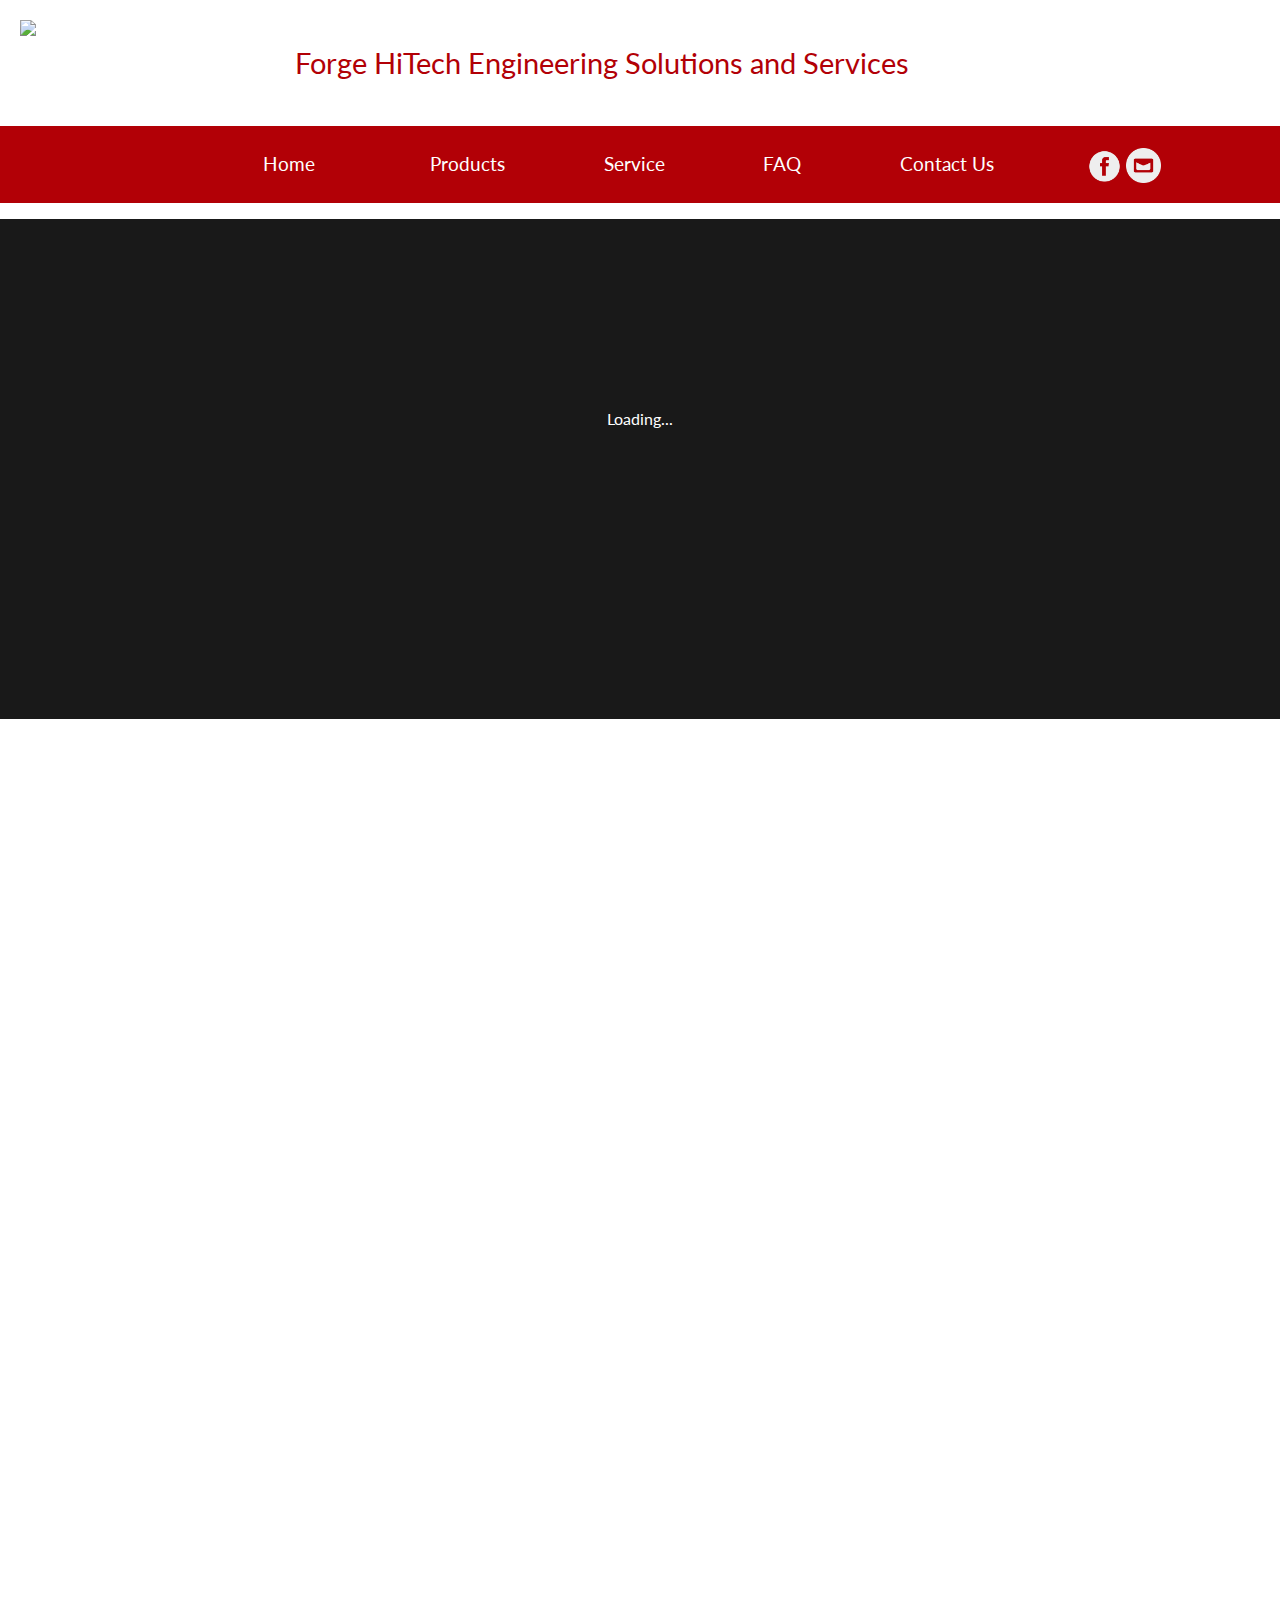
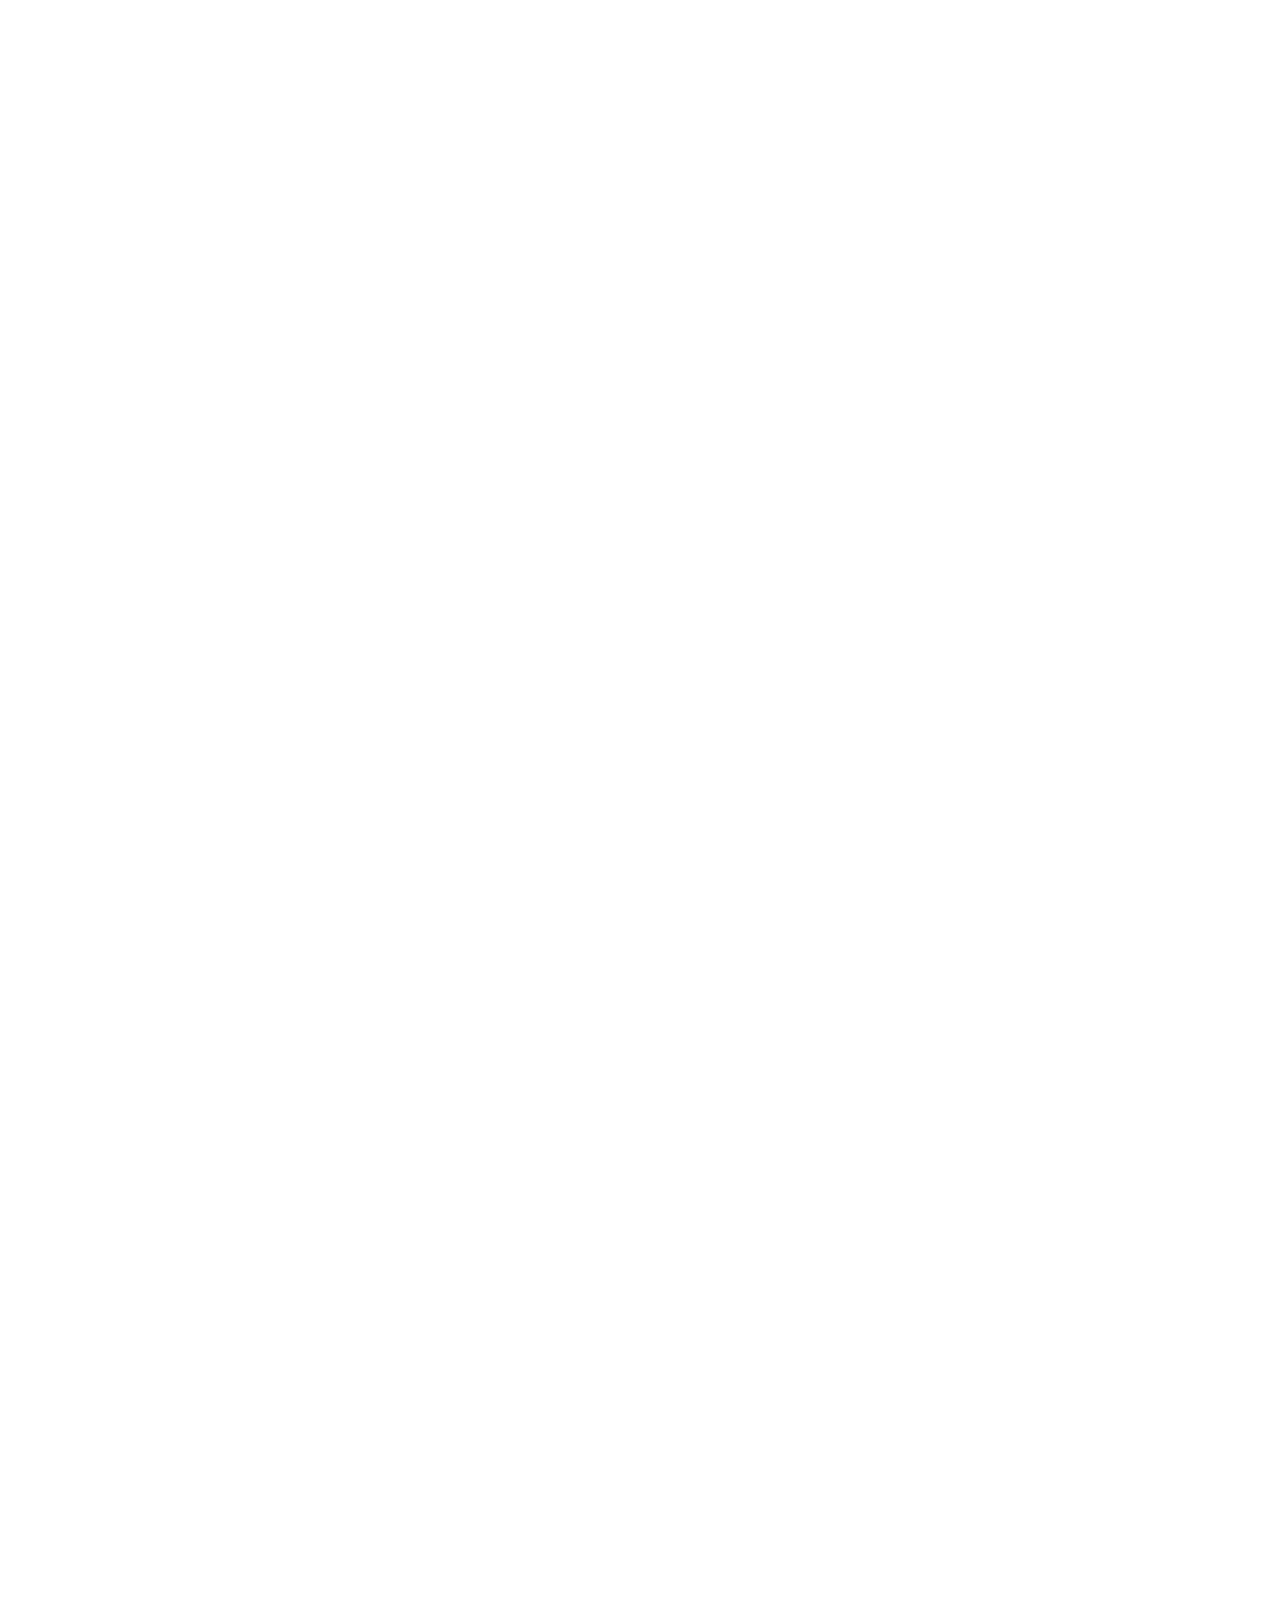
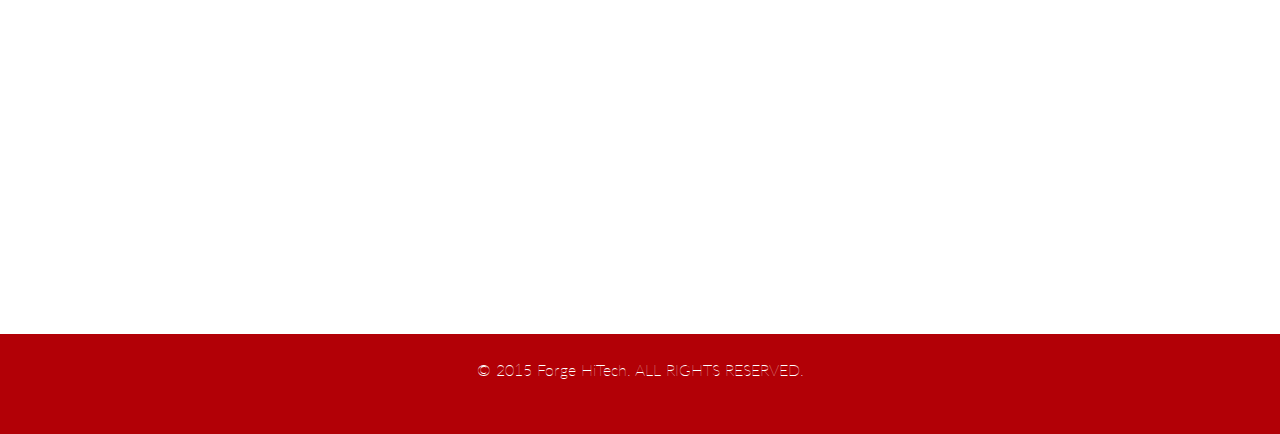
==== commit e970f5ec: "final website. Changing the Service->Services" ====
--- a/index.html
+++ b/index.html
@@ -22,8 +22,17 @@
     </head>
     <body style="">	
         <div class="container">
+            <div style="padding: 20px;width: 100%;overflow: hidden;">
+                <img style="width: 250px;float: left;" src="images/logo_new.png">
+                <div style="  float: left;line-height: 86px;font-size: 22pt;margin-left: 25px;color: #B20006;">Forge HiTech Engineering Solutions and Services</div>
+            </div>
             <div class="main" id="mainDiv">
+                
                 <ul id="cbp-tm-menu" class="cbp-tm-menu">
+                    
+                    <li onclick="showPage('homePage')">
+                        <a href="#"><img src=""/></a>
+                    </li>
                     <li onclick="showPage('homePage')">
                         <a href="#">Home</a>
                     </li>
@@ -227,7 +236,7 @@
                             <input id="emailCity"  class="contactUsInput" type="text" placeholder="City"/>
                         </div>
                         <div class="secondRowContactDiv">
-                            <textarea id="emailContent" placeholder="Write your query..." style="border: 2px solid #eee;border-radius: 5px;width: 90%;height: 200px;font-size: 12pt;padding: 20px;color: #47a3da;margin-top: 2%;"></textarea>
+                            <textarea id="emailContent" placeholder="Write your query..." style="border: 2px solid #eee;border-radius: 5px;width: 90%;height: 200px;font-size: 12pt;padding: 20px;color: #B20006;margin-top: 2%;"></textarea>
                         </div>
                         <div class="thirdRowContactDiv">
                             <div>Send</div>
@@ -238,7 +247,7 @@
             </div>
 
         </div>
-        <div style="  margin-top: 2%;bottom: 0;height: 100px;background-color: #47a3da;color: white;padding-top: 2%;text-align: center;font-weight: 100;">
+        <div style="  margin-top: 2%;bottom: 0;height: 100px;background-color: #B20006;color: white;padding-top: 2%;text-align: center;font-weight: 100;">
             <div onclick="backToTop()" style="text-align: right;text-decoration: underline;margin-right: 2%;cursor: pointer;">
                 <img style="  width: 40px;float: right;" src="images/top.png" alt="" />
             </div>
--- a/css/default.css
+++ b/css/default.css
@@ -84,7 +84,7 @@
     margin-left: 4px;
     position: absolute;
     color: #fff;
-    background: #47a3da;
+    background: #B20006;
 }
 
 .container > header nav {
@@ -101,7 +101,7 @@
         background: #fff;
         border-radius: 50%;
         margin: 0 0.1em;
-        border: 4px solid #47a3da;
+        border: 4px solid #B20006;
 }
 
 .container > header nav a > span {
@@ -110,7 +110,7 @@
 
 .container > header nav a:hover:before {
         content: attr(data-info);
-        color: #47a3da;
+        color: #B20006;
         position: absolute;
         width: 600%;
         top: 120%;
@@ -120,7 +120,7 @@
 }
 
 .container > header nav a:hover {
-        background: #47a3da;
+        background: #B20006;
 }*/
 
 .bp-icon:after {
@@ -131,7 +131,7 @@
     font-variant: normal;
     text-transform: none;
     text-align: center;
-    color: #47a3da;
+    color: #B20006;
     -webkit-font-smoothing: antialiased;
 }
 
@@ -298,7 +298,7 @@
 .thirdRowContactDiv>div{
     width: 25%;
     padding: 1%;
-    background-color: #47a3da;
+    background-color: #B20006;
     color: white;
     margin: 0 auto;
     cursor: pointer;
@@ -318,7 +318,7 @@
     border-radius: 5px;
     font-size: 12pt;
     padding: 20px;
-    color: #47a3da;
+    color: #B20006;
 }
 
 
--- a/css/component.css
+++ b/css/component.css
@@ -25,7 +25,7 @@
 	z-index: 1000;
 	bottom: 0;
 	width: 100%;
-	background: #47a3da;
+	background: #B20006;
 	text-align: center;
 	/*padding: 0 2em;*/
 	margin: 0;
@@ -49,7 +49,7 @@
 
 .no-touch .cbp-tm-menu > li > a:hover,
 .no-touch .cbp-tm-menu > li > a:active {
-	color: #02639d;
+	color: #8E0207;
 }
 
 /* sumbenu with transitions */
@@ -87,7 +87,7 @@
 
 .cbp-tm-show-below .cbp-tm-submenu {
 	top: 100%;
-	padding-top: 10px;
+/*	padding-top: 10px;*/
 }
 
 /* extreme cases: not enough space on the sides */
@@ -156,7 +156,7 @@
         display: block;
 	font-size: 1.1em;
 	position: relative;
-	color: #47a3da;
+	color: #B20006;
 	border: 4px solid #fff;
 	-webkit-transition: all 0.2s;
 	-moz-transition: all 0.2s;
@@ -166,7 +166,7 @@
 .no-touch .cbp-tm-submenu > li > a:hover,
 .no-touch .cbp-tm-submenu > li > a:active {
 	color: #fff;
-	background: #47a3da;
+	background: #B20006;
 }
 
 /* the icons (main level menu icon and sublevel icons) */
@@ -229,7 +229,7 @@
 	.no-touch .cbp-tm-menu > li > a:hover,
 	.no-touch .cbp-tm-menu > li > a:active {
 		color: #fff;
-		background: #02639d;
+		background: #8E0207;
 	}
 
 	.cbp-tm-submenu {
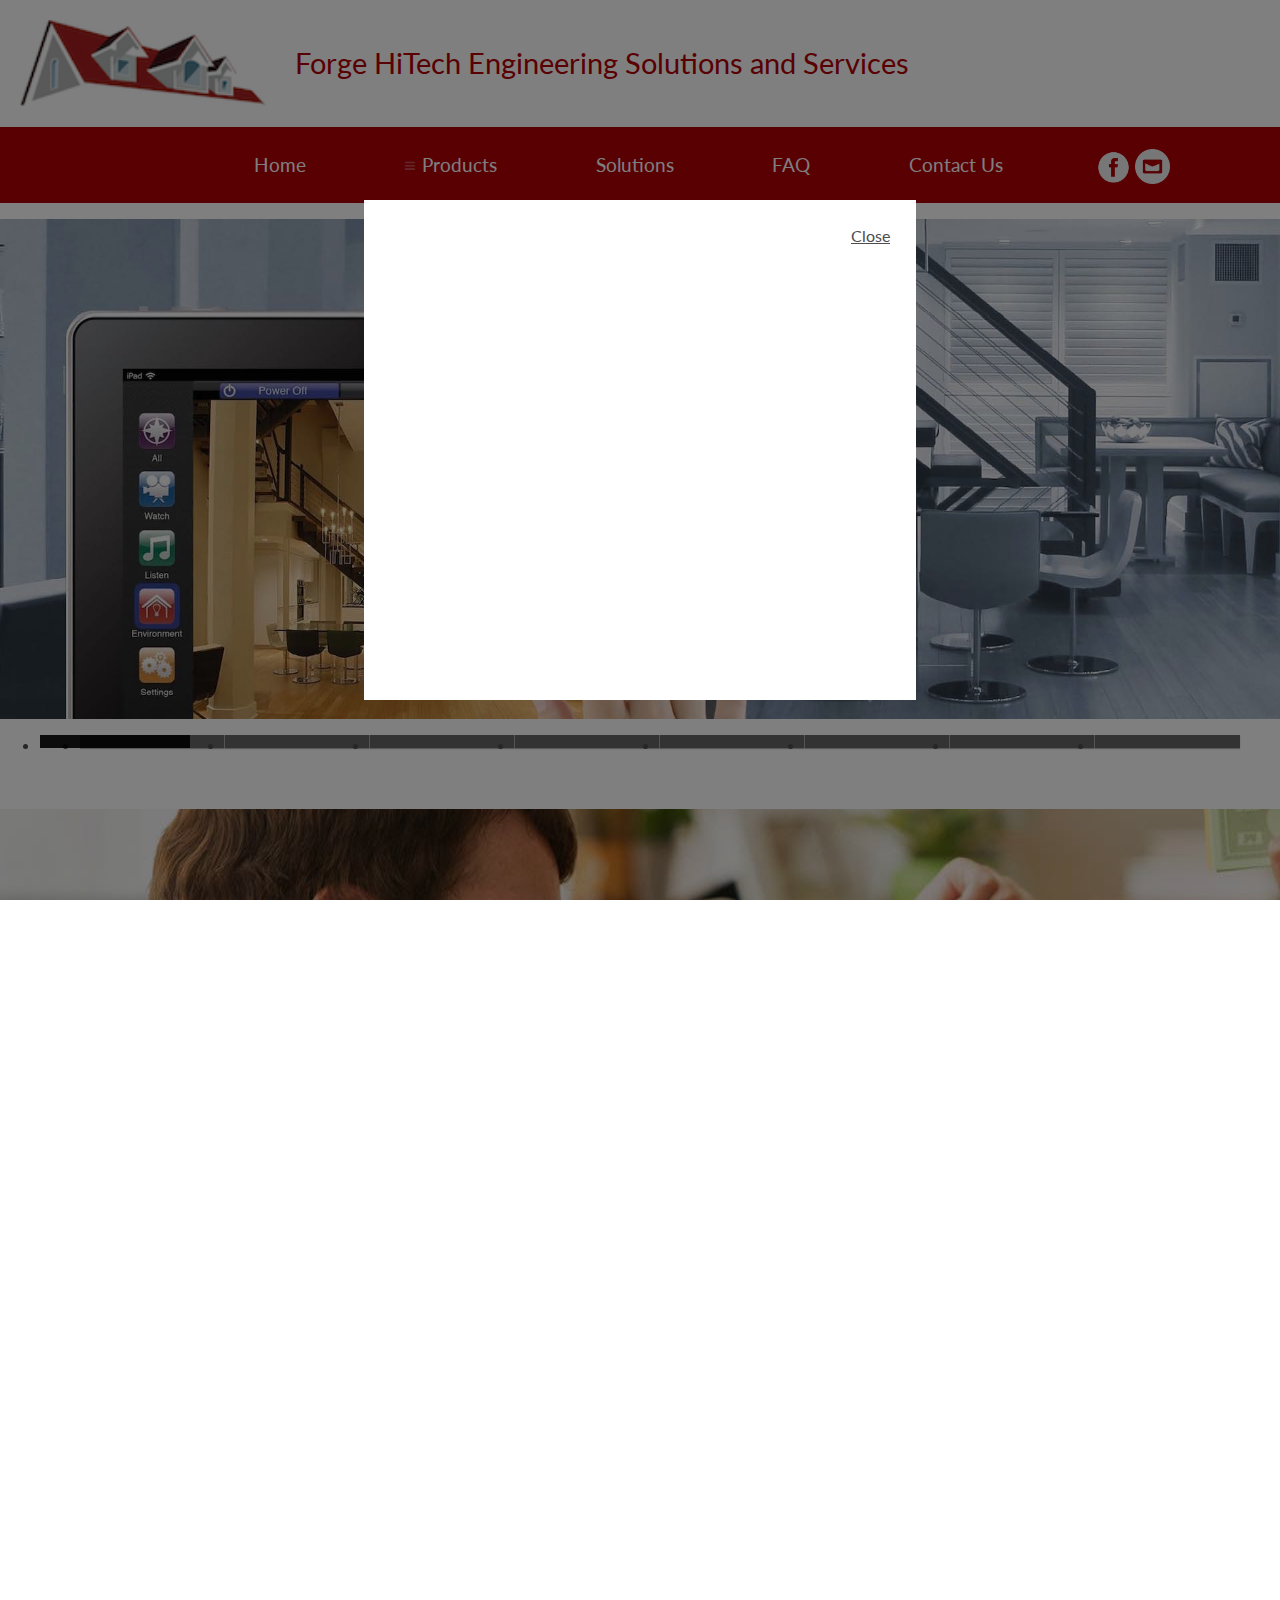
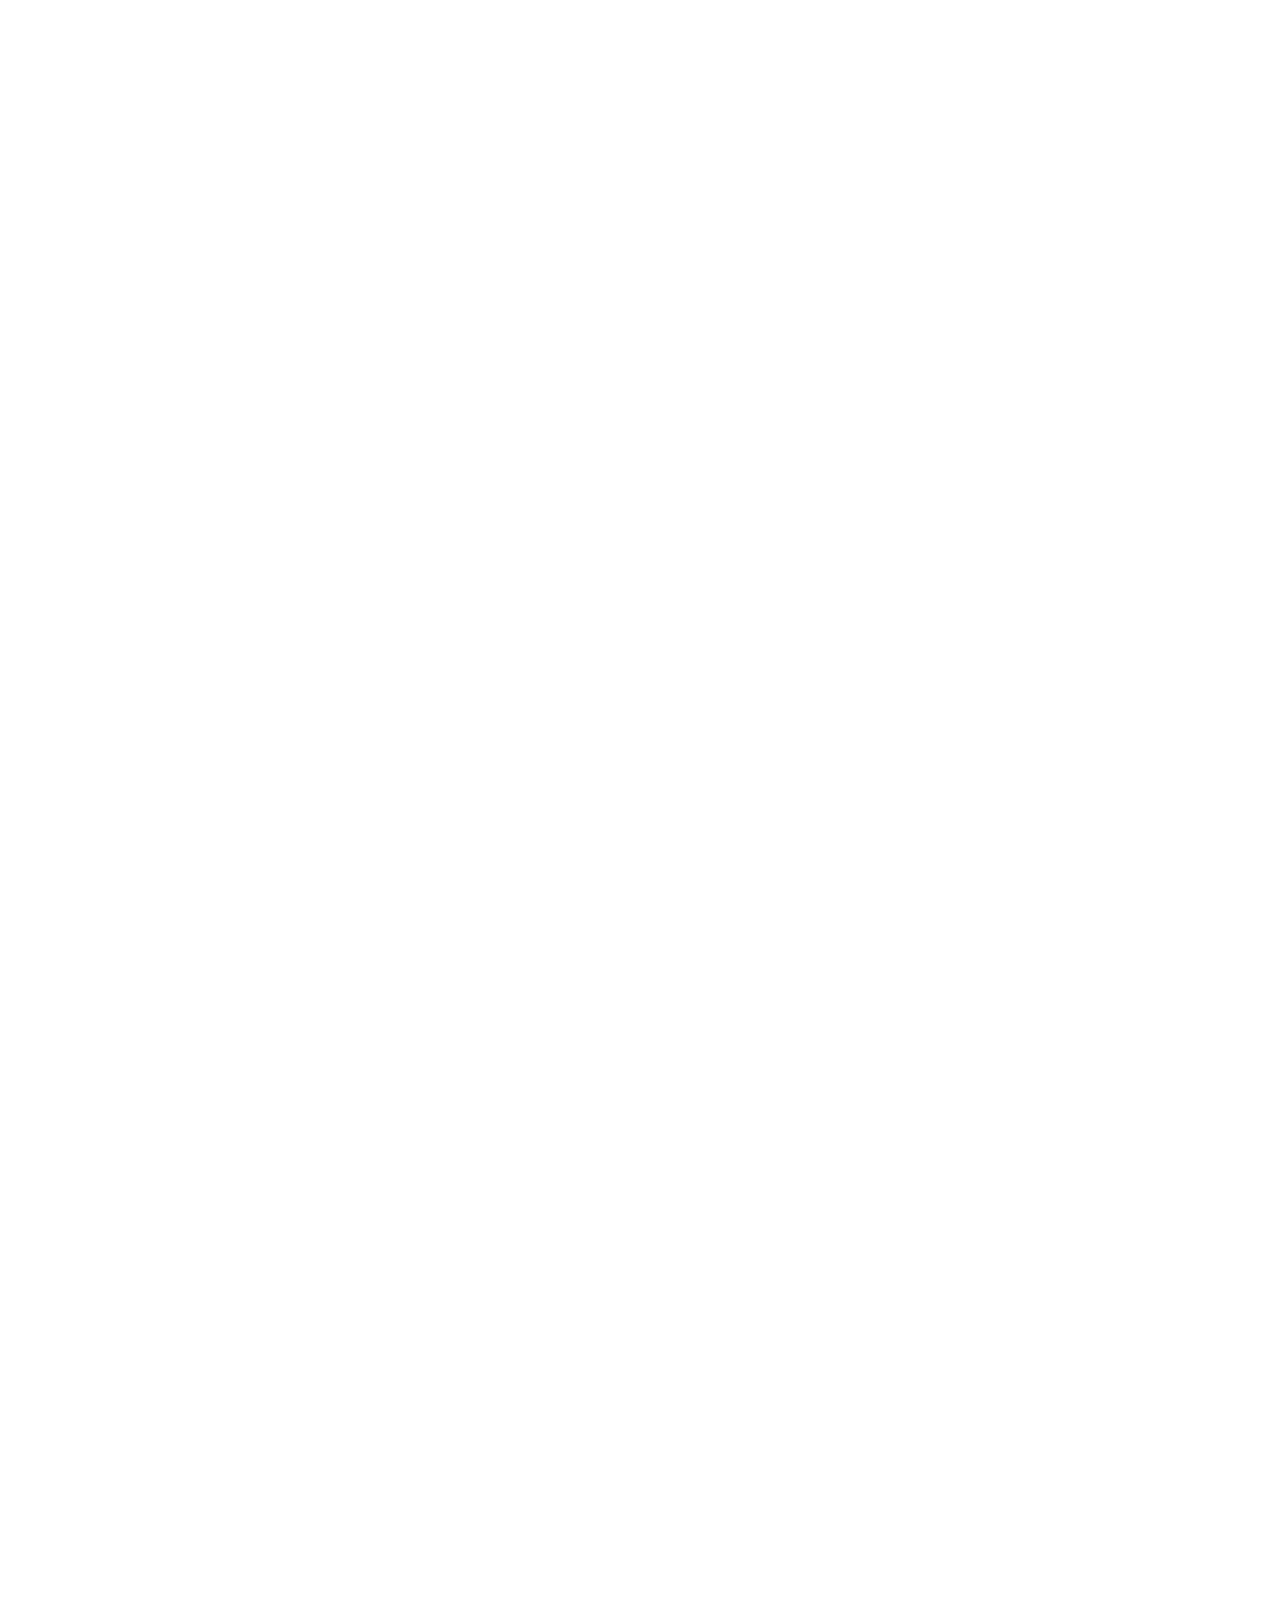
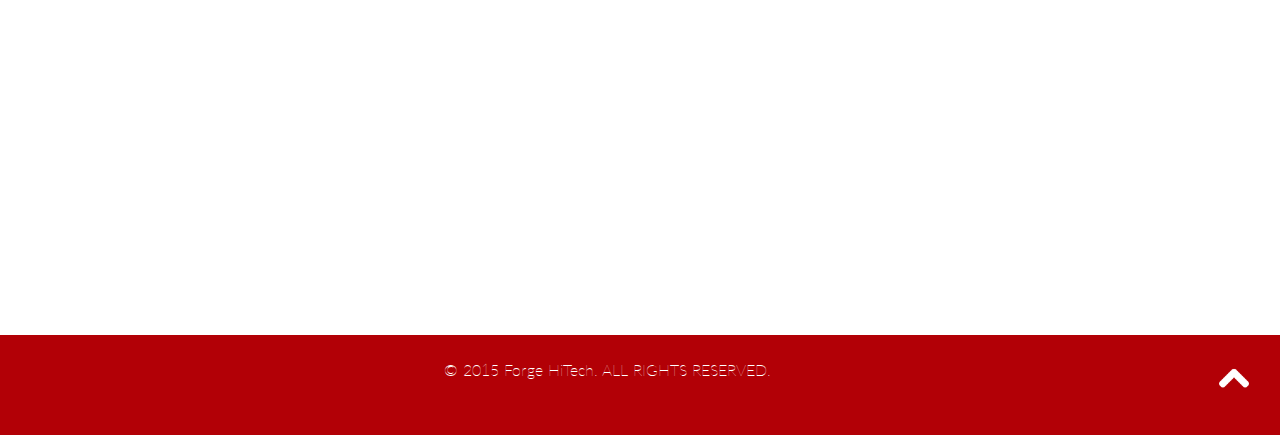
==== commit 5c1ee810: "add missed files in previous files. and adding facebook sharing button. changing services to solutio" ====
--- a/index.html
+++ b/index.html
@@ -4,10 +4,10 @@
         <meta charset="UTF-8" />
         <meta http-equiv="X-UA-Compatible" content="IE=edge,chrome=1"> 
         <meta name="viewport" content="width=device-width, initial-scale=1.0"> 
-        <title>Forge HiTech</title>
-        <meta name="description" content="A Collection of Page Transitions with CSS Animations" />
-        <meta name="keywords" content="page transition, css animation, website, effect, css3, jquery" />
-        <meta name="author" content="Codrops" />
+        <title>Forge Hitech  | Home Auotmation | Home Theatre | Smart Home| HiFi Audio Systems | Pro Home AV...</title>
+        <meta name="description" content="We at Forge Hitech, believe in giving you the best, whether it is products, services or solutions. Precision and excellence is what we thrive for. There's always a spark..." />
+        <meta name="keywords" content="forgehitech, forge hitech, home automation india" />
+<!--        <meta name="author" content="Codrops" />-->
         <link rel="shortcut icon" href="images/support_icon.png"> 
         <link rel="stylesheet" type="text/css" href="css/default.css" />
         <link rel="stylesheet" type="text/css" href="css/component.css" />
@@ -42,7 +42,7 @@
                         </ul>
                     </li>
                     <li onclick="showPage('service')">
-                        <a href="#">Service</a>
+                        <a href="#">Solutions</a>
                     </li>
                     <li onclick="showPage('faq')">
                         <a href="#">FAQ</a>
@@ -245,6 +245,20 @@
                     </div>
                 </div>
             </div>
+<!--            <div class="facebook_popup_open" style="  font-size: 20pt;text-decoration: underline;cursor: pointer;">
+                Get in touch with us
+            </div>-->
+            <div id="facebook_popup" style='background-color: white;padding: 2%;min-height:500px;'>
+                <div class="facebook_popup_close" style="  padding-bottom: 2%;float: right;text-decoration: underline;cursor:pointer;">Close</div>
+                    <div>
+                        <div style="width: 100%;text-align: center;font-size: 15pt;">
+                            <div id="feedsDiv" style="width: 500px;">
+                                <div class="fb-like-box" data-href="https://www.facebook.com/forgehitech" data-width="500" data-height="400" data-colorscheme="light" data-show-faces="true" data-header="true" data-stream="false" data-show-border="true"></div>
+                                <div style="float: left;" class="fb-share-button" data-href="https://developers.facebook.com/docs/plugins/" data-layout="button_count"></div>
+                            </div>
+                        </div>
+                    </div>
+            </div>
 
         </div>
         <div style="  margin-top: 2%;bottom: 0;height: 100px;background-color: #B20006;color: white;padding-top: 2%;text-align: center;font-weight: 100;">
@@ -270,7 +284,7 @@
         <script type="text/javascript" src="js/jquery.eislideshow.js"></script>
         <script type="text/javascript" src="js/jquery.easing.1.3.js"></script>
         <script type="text/javascript" src="js/forgehitech.js"></script>
-
+        <script type="text/javascript" src="js/jquery.popupoverlay.js"></script>
 
 
         <script>
